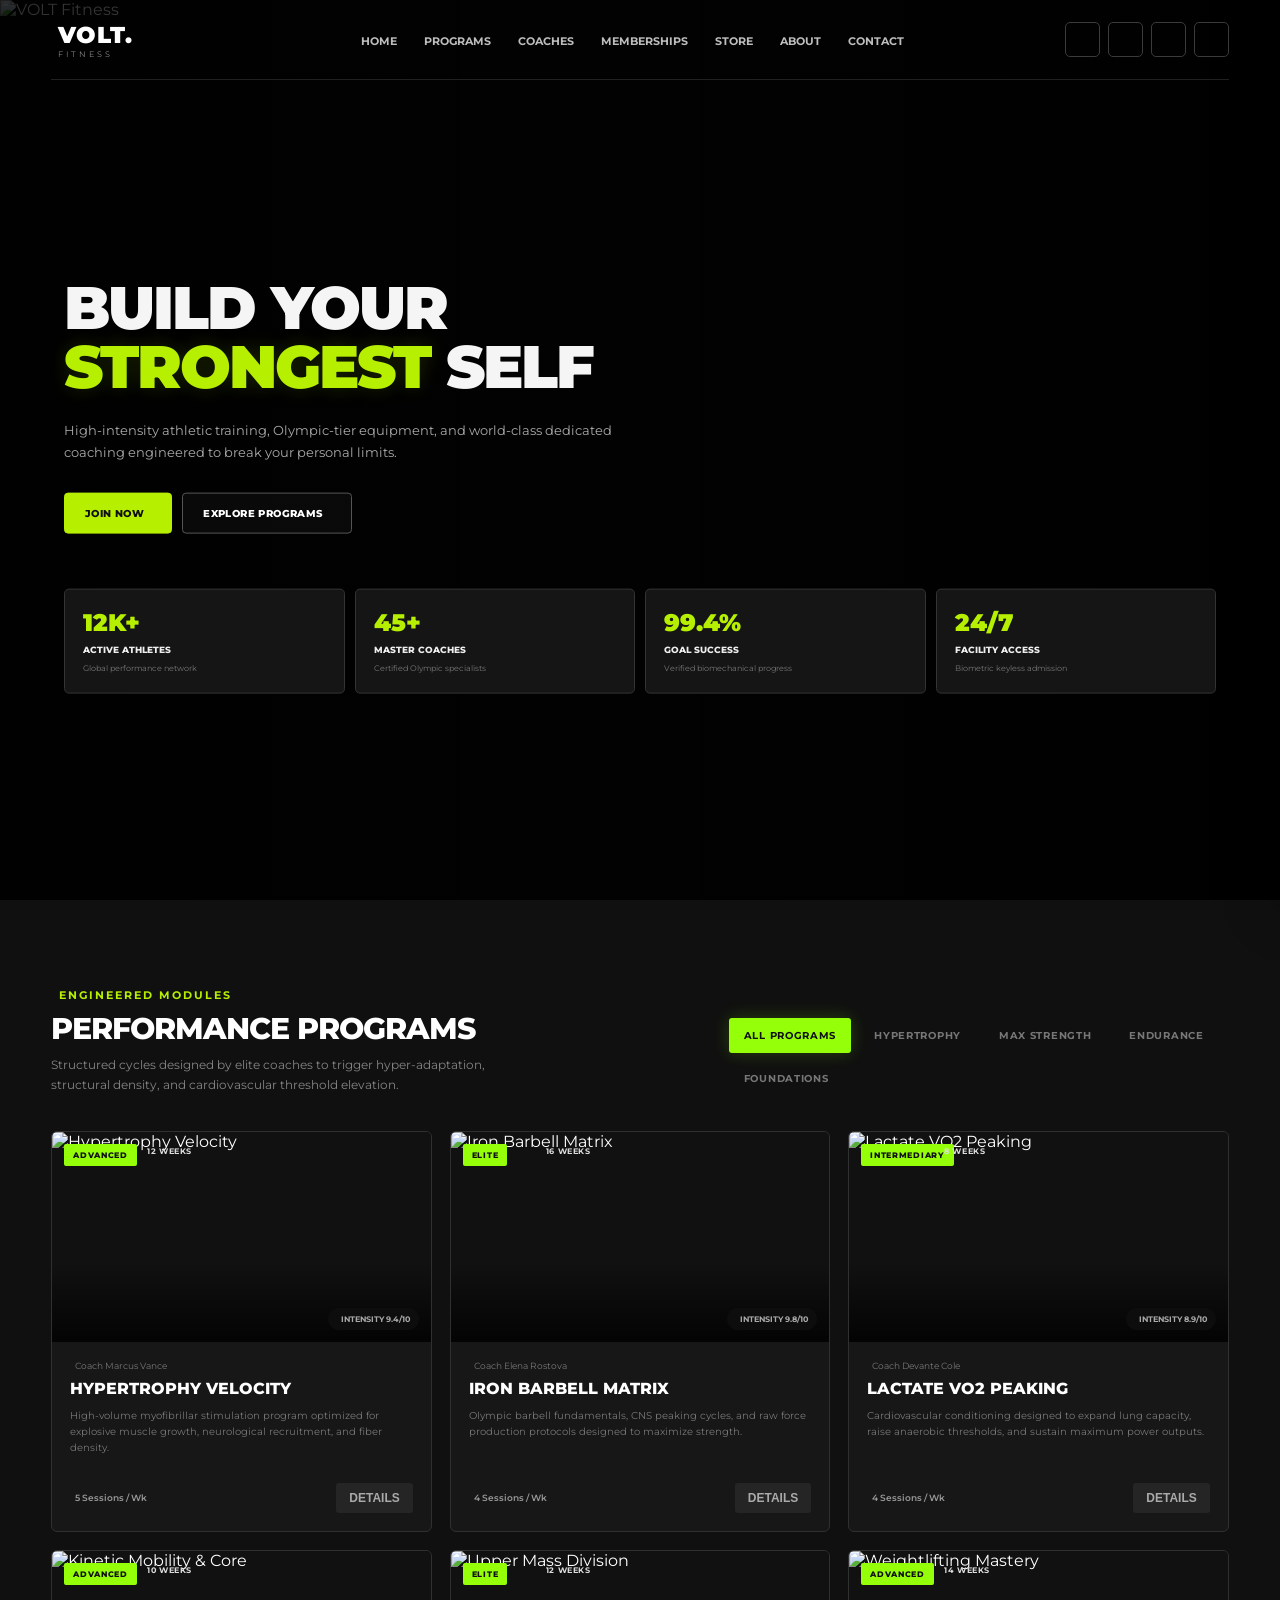
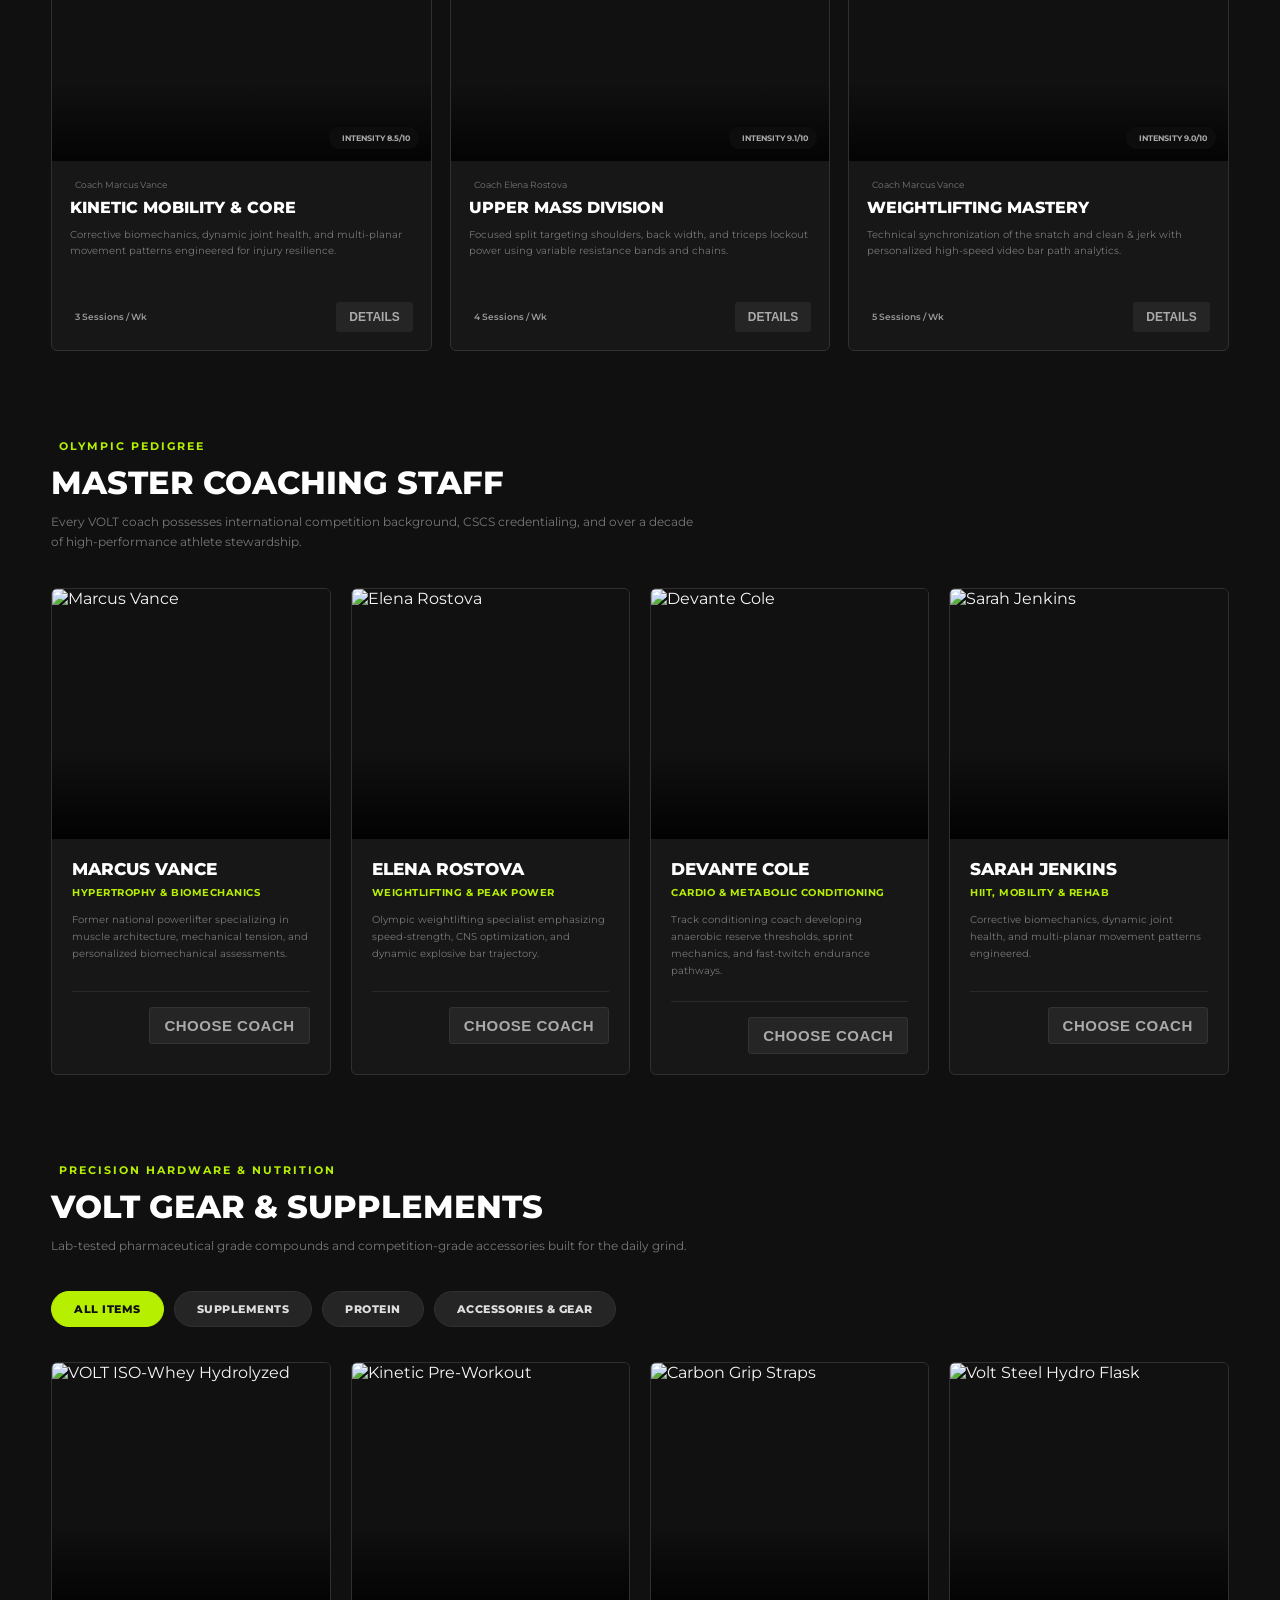
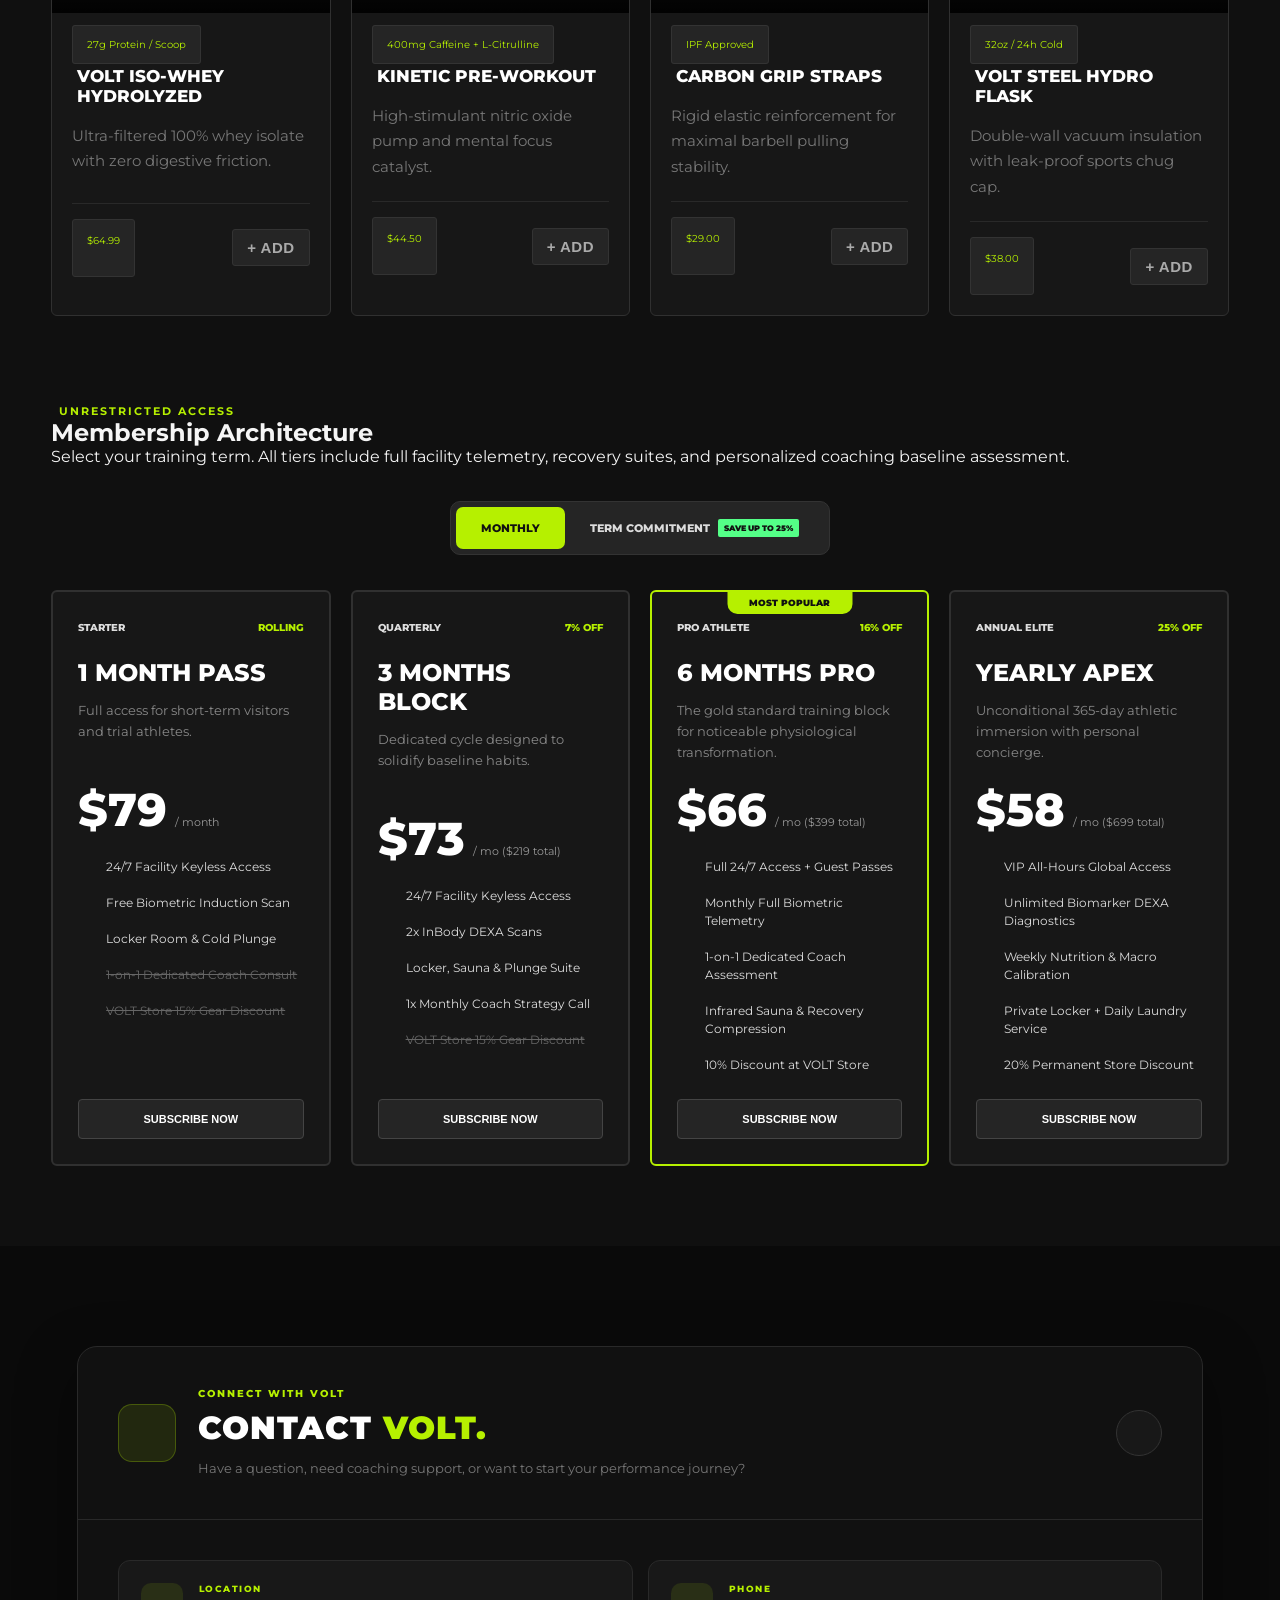
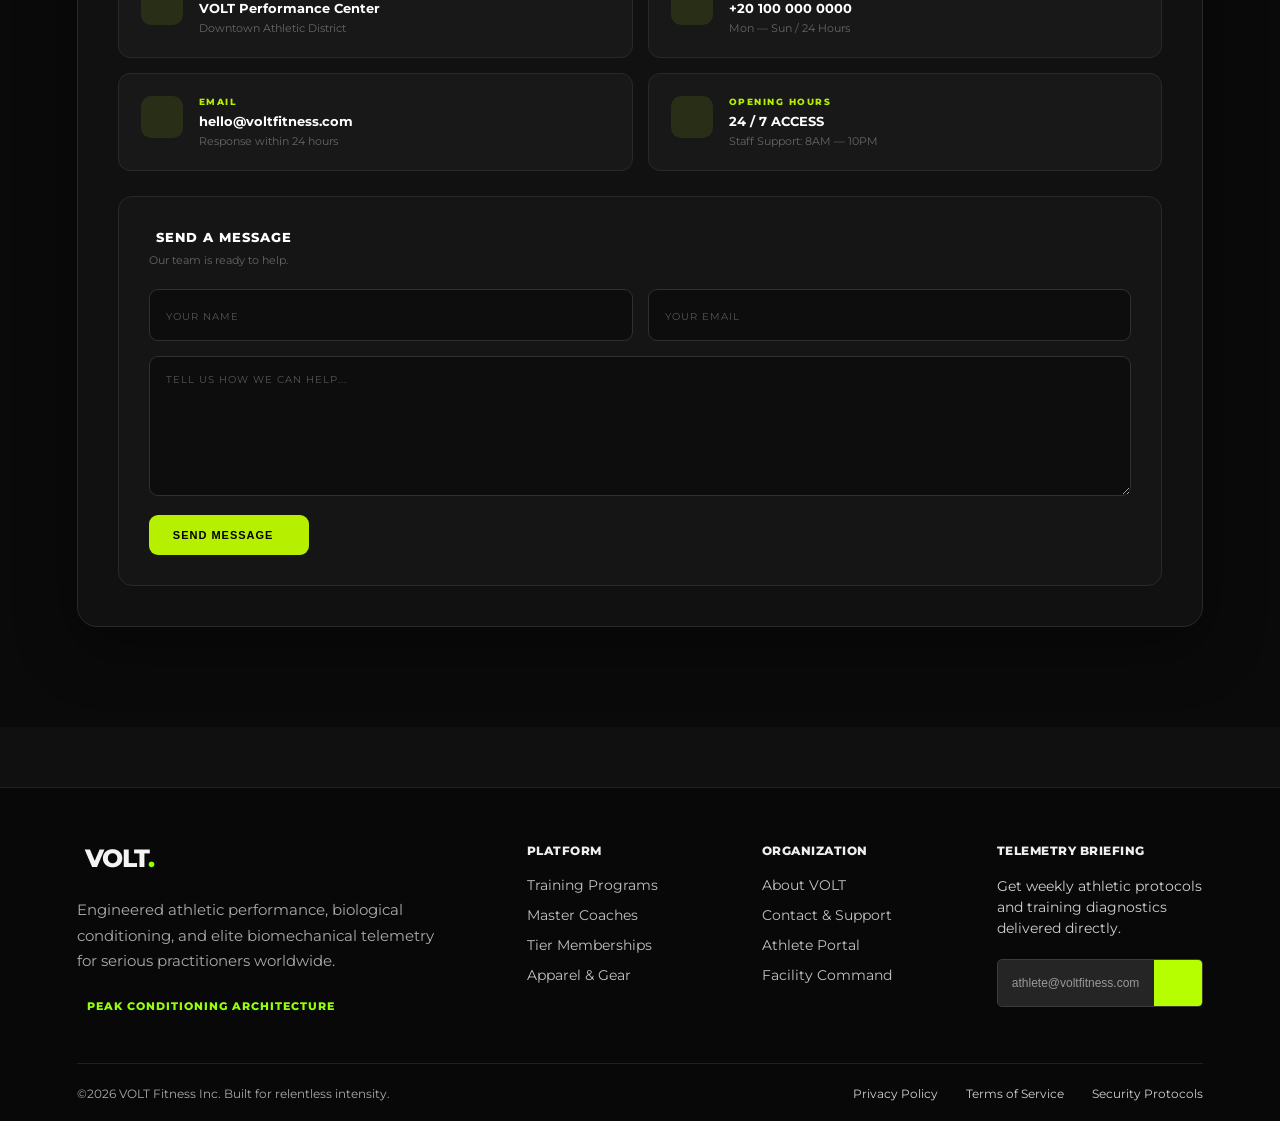
==== index.html @ 11c88157 "Add files via upload" ====
<!DOCTYPE html>
<html lang="en">

<head>
    <meta charset="UTF-8">
    <meta name="viewport" content="width=device-width, initial-scale=1.0">

    <title>VOLT FITNESS</title>

    <link rel="stylesheet" href="style.css">

    <!-- Google Font -->
    <link rel="preconnect" href="https://fonts.googleapis.com">
    <link rel="preconnect" href="https://fonts.gstatic.com" crossorigin>

    <link href="https://fonts.googleapis.com/css2?family=Montserrat:wght@400;500;600;700;800;900&display=swap"
        rel="stylesheet">

    <!-- Font Awesome -->
    <link rel="stylesheet"
        href="fontawesome-free-7.3.1-web/fontawesome-free-7.3.1-web/css/all.min.css">
</head>

<body>

    <!-- ================= HERO ================= -->

    <section class="header" id="HOME">

        <img src="img/cinematic_dynamic_high_resolution_gym_photo_athletic_muscular_man_and_woman.png"
            alt="VOLT Fitness">

        <div class="layer">

            <!-- ================= NAVBAR ================= -->

            <nav>

                <div class="logo">

                    <i class="fa-solid fa-bolt"></i>

                    <div>
                        <h2>VOLT.</h2>
                        <span>FITNESS</span>
                    </div>

                </div>


                <ul class="nav-links">

                    <li><a href="#HOME">HOME</a></li>
                    <li><a href="#PROGRAMS">PROGRAMS</a></li>
                    <li><a href="#COACHES">COACHES</a></li>
                    <li><a href="#MEMBERSHIPS">MEMBERSHIPS</a></li>
                    <li><a href="#STORE">STORE</a></li>
                    <li><a href="#ABOUT">ABOUT</a></li>
                    <li><a href="#CONTACT">CONTACT</a></li>

                </ul>


                <!-- NAV ICONS -->

                <div class="nav-icons">

                    <div class="icon-box search-icon" id="searchIcon">
                        <i class="fa-solid fa-magnifying-glass"></i>
                    </div>

                    <div class="search-box" id="searchBox">

                        <input
                            type="text"
                            id="siteSearch"
                            placeholder="Search programs, coaches, products..."
                            autocomplete="off"
                        >

                        <button type="button" id="closeSearch">
                            <i class="fa-solid fa-xmark"></i>
                        </button>

                        <div class="search-results" id="searchResults"></div>

                    </div>


                    <div class="icon-box">
                        <i class="fa-regular fa-heart"></i>
                    </div>


                    <!-- USER PROFILE -->

                    <div class="user-profile" id="userProfile">

                        <div class="icon-box user-icon" id="userIcon">
                            <span id="userInitial"></span>
                        </div>

                        <div class="profile-dropdown" id="profileDropdown">

                            <div class="profile-info">

                                <div class="profile-avatar" id="profileAvatar">
                                    M
                                </div>

                                <div>
                                    <h4 id="profileName">Malak Mohamed</h4>
                                    <p id="profileEmail">email@example.com</p>
                                </div>

                            </div>

                            <div class="profile-divider"></div>

                            <button type="button" class="profile-item">

                                <i class="fa-regular fa-user"></i>

                                <span>My Profile</span>

                            </button>

                            <button type="button" class="profile-item logout-btn" id="logoutBtn">

                                <i class="fa-solid fa-right-from-bracket"></i>

                                <span>Logout</span>

                            </button>

                        </div>

                    </div>


                    <div class="icon-box menu">

                        <i class="fa-solid fa-bars"></i>

                    </div>

                </div>

            </nav>


            <!-- ================= HERO CONTENT ================= -->

            <div class="content">

                <!-- TITLE -->

                <h1>
                    BUILD YOUR
                    <span>STRONGEST</span>
                    SELF
                </h1>


                <!-- DESCRIPTION -->

                <p class="description">

                    High-intensity athletic training, Olympic-tier equipment,
                    and world-class dedicated coaching engineered to break
                    your personal limits.

                </p>


                <!-- BUTTONS -->

                <div class="buttons">

                    <a href="#MEMBERSHIPS" class="join-btn">

                        JOIN NOW

                        <i class="fa-solid fa-bolt"></i>

                    </a>


                    <a href="#PROGRAMS" class="programs-btn">

                        EXPLORE PROGRAMS

                        <i class="fa-solid fa-arrow-right"></i>

                    </a>

                </div>


                <!-- ================= STAT CARDS ================= -->

                <div class="stats">

                    <div class="card">

                        <h2>12K+</h2>

                        <h3>ACTIVE ATHLETES</h3>

                        <p>Global performance network</p>

                    </div>


                    <div class="card">

                        <h2>45+</h2>

                        <h3>MASTER COACHES</h3>

                        <p>Certified Olympic specialists</p>

                    </div>


                    <div class="card">

                        <h2>99.4%</h2>

                        <h3>GOAL SUCCESS</h3>

                        <p>Verified biomechanical progress</p>

                    </div>


                    <div class="card">

                        <h2>24/7</h2>

                        <h3>FACILITY ACCESS</h3>

                        <p>Biometric keyless admission</p>

                    </div>

                </div>

            </div>

        </div>

    </section>

    <!-- ================= MENU ================= -->

<div class="menu-overlay" id="menuOverlay"></div>

<div class="menu-panel" id="menuPanel">

    <!-- Close -->
    <button class="menu-close" id="menuClose" type="button">
        <i class="fa-solid fa-xmark"></i>
    </button>

    <!-- Header -->
    <div class="menu-panel-header">

        <i class="fa-solid fa-bolt"></i>

        <div>
            <span>VOLT FITNESS</span>
            <small>PERFORMANCE CENTER</small>
        </div>

    </div>

    <!-- Menu Items -->

    <button class="menu-item" id="reviewsMenuBtn" type="button">

        <div class="menu-item-icon">
            <i class="fa-solid fa-star"></i>
        </div>

        <div class="menu-item-text">
            <strong>Reviews</strong>
            <span>See what our members say</span>
        </div>

        <i class="fa-solid fa-chevron-right"></i>

    </button>


    <button class="menu-item" id="contactMenuBtn" type="button">

        <div class="menu-item-icon">
            <i class="fa-solid fa-envelope"></i>
        </div>

        <div class="menu-item-text">
            <strong>Contact Us</strong>
            <span>Get in touch with VOLT</span>
        </div>

        <i class="fa-solid fa-chevron-right"></i>

    </button>


    <!-- Divider -->

    <div class="menu-divider"></div>


    <!-- Theme -->

    <div class="menu-item theme-item">

        <div class="menu-item-icon">
            <i class="fa-solid fa-moon"></i>
        </div>

        <div class="menu-item-text">
            <strong>Theme</strong>
            <span id="themeText">Dark Mode</span>
        </div>

        <button
            class="theme-switch"
            id="themeSwitch"
            type="button"
        >
            <span></span>
        </button>

    </div>


    <!-- Settings -->

    <button class="menu-item" id="settingsMenuBtn" type="button">

        <div class="menu-item-icon">
            <i class="fa-solid fa-gear"></i>
        </div>

        <div class="menu-item-text">
            <strong>Settings</strong>
            <span>Website preferences</span>
        </div>

        <i class="fa-solid fa-chevron-right"></i>

    </button>


    <!-- Footer -->

    <div class="menu-footer">

        <i class="fa-solid fa-bolt"></i>

        <span>
            TRAIN HARD. STAY VOLT.
        </span>

    </div>

</div>

    <!-- ================= PROGRAMS ================= -->

    <section class="programs-section" id="PROGRAMS">

        <!-- Section Header -->

        <div class="programs-header">

            <div class="programs-title">

                <span class="engineered">

                    <i class="fa-solid fa-dumbbell"></i>

                    ENGINEERED MODULES

                </span>

                <h2>PERFORMANCE PROGRAMS</h2>

                <p>

                    Structured cycles designed by elite coaches to trigger
                    hyper-adaptation, structural density, and cardiovascular
                    threshold elevation.

                </p>

            </div>


            <!-- Navigation -->

            <ul class="nav-programs">

                <li class="active">

                    <a href="#PROGRAMS">
                        ALL PROGRAMS
                    </a>

                </li>

                <li>

                    <a href="#Hypertrophy">
                        HYPERTROPHY
                    </a>

                </li>

                <li>

                    <a href="#MaxStrength">
                        MAX STRENGTH
                    </a>

                </li>

                <li>

                    <a href="#Endurance">
                        ENDURANCE
                    </a>

                </li>

                <li>

                    <a href="#Foundations">
                        FOUNDATIONS
                    </a>

                </li>

            </ul>

        </div>


        <!-- Cards -->

        <div class="programs-grid">

            <!-- Card 1 -->

            <div class="card-prog" data-category="Hypertrophy">

                <div class="card-image">

                    <img src="img/programs/Hypertrophy Velocity.jpg"
                        alt="Hypertrophy Velocity">

                    <span class="level advanced">
                        ADVANCED
                    </span>

                    <span class="weeks">
                        12 WEEKS
                    </span>

                    <span class="intensity">

                        <i class="fa-solid fa-circle"></i>

                        INTENSITY 9.4/10

                    </span>

                </div>


                <div class="card-content">

                    <span class="coach">

                        <i class="fa-solid fa-user"></i>

                        Coach Marcus Vance

                    </span>

                    <h3>
                        HYPERTROPHY VELOCITY
                    </h3>

                    <p>

                        High-volume myofibrillar stimulation program
                        optimized for explosive muscle growth,
                        neurological recruitment, and fiber density.

                    </p>


                    <div class="card-footer">

                        <span>

                            <i class="fa-regular fa-clock"></i>

                            5 Sessions / Wk

                        </span>

                        <button>
                            DETAILS
                        </button>

                    </div>

                </div>

            </div>


            <!-- Card 2 -->

            <div class="card-prog" data-category="MaxStrength">

                <div class="card-image">

                    <img src="img/programs/Iron Barbell Matrix.jpg"
                        alt="Iron Barbell Matrix">

                    <span class="level elite">
                        ELITE
                    </span>

                    <span class="weeks">
                        16 WEEKS
                    </span>

                    <span class="intensity">

                        <i class="fa-solid fa-circle"></i>

                        INTENSITY 9.8/10

                    </span>

                </div>


                <div class="card-content">

                    <span class="coach">

                        <i class="fa-solid fa-user"></i>

                        Coach Elena Rostova

                    </span>

                    <h3>
                        IRON BARBELL MATRIX
                    </h3>

                    <p>

                        Olympic barbell fundamentals, CNS peaking cycles,
                        and raw force production protocols designed
                        to maximize strength.

                    </p>


                    <div class="card-footer">

                        <span>

                            <i class="fa-regular fa-clock"></i>

                            4 Sessions / Wk

                        </span>

                        <button>
                            DETAILS
                        </button>

                    </div>

                </div>

            </div>


            <!-- Card 3 -->

            <div class="card-prog" data-category="Endurance">

                <div class="card-image">

                    <img src="img/programs/Lactate VO2 Peaking.jpg"
                        alt="Lactate VO2 Peaking">

                    <span class="level intermediate">
                        INTERMEDIARY
                    </span>

                    <span class="weeks">
                        8 WEEKS
                    </span>

                    <span class="intensity">

                        <i class="fa-solid fa-circle"></i>

                        INTENSITY 8.9/10

                    </span>

                </div>


                <div class="card-content">

                    <span class="coach">

                        <i class="fa-solid fa-user"></i>

                        Coach Devante Cole

                    </span>

                    <h3>
                        LACTATE VO2 PEAKING
                    </h3>

                    <p>

                        Cardiovascular conditioning designed to expand
                        lung capacity, raise anaerobic thresholds,
                        and sustain maximum power outputs.

                    </p>


                    <div class="card-footer">

                        <span>

                            <i class="fa-regular fa-clock"></i>

                            4 Sessions / Wk

                        </span>

                        <button>
                            DETAILS
                        </button>

                    </div>

                </div>

            </div>


            <!-- Card 4 -->

            <div class="card-prog" data-category="Foundations">

                <div class="card-image">

                    <img src="img/programs/Kinetic Mobility & Core.jpg"
                        alt="Kinetic Mobility & Core">

                    <span class="level advanced">
                        ADVANCED
                    </span>

                    <span class="weeks">
                        10 WEEKS
                    </span>

                    <span class="intensity">

                        <i class="fa-solid fa-circle"></i>

                        INTENSITY 8.5/10

                    </span>

                </div>


                <div class="card-content">

                    <span class="coach">

                        <i class="fa-solid fa-user"></i>

                        Coach Marcus Vance

                    </span>

                    <h3>
                        KINETIC MOBILITY & CORE
                    </h3>

                    <p>

                        Corrective biomechanics, dynamic joint health,
                        and multi-planar movement patterns engineered
                        for injury resilience.

                    </p>


                    <div class="card-footer">

                        <span>

                            <i class="fa-regular fa-clock"></i>

                            3 Sessions / Wk

                        </span>

                        <button>
                            DETAILS
                        </button>

                    </div>

                </div>

            </div>


            <!-- Card 5 -->

            <div class="card-prog" data-category="Hypertrophy">

                <div class="card-image">

                    <img src="img/programs/Upper Mass Division.png"
                        alt="Upper Mass Division">

                    <span class="level elite">
                        ELITE
                    </span>

                    <span class="weeks">
                        12 WEEKS
                    </span>

                    <span class="intensity">

                        <i class="fa-solid fa-circle"></i>

                        INTENSITY 9.1/10

                    </span>

                </div>


                <div class="card-content">

                    <span class="coach">

                        <i class="fa-solid fa-user"></i>

                        Coach Elena Rostova

                    </span>

                    <h3>
                        UPPER MASS DIVISION
                    </h3>

                    <p>

                        Focused split targeting shoulders, back width,
                        and triceps lockout power using variable
                        resistance bands and chains.

                    </p>


                    <div class="card-footer">

                        <span>

                            <i class="fa-regular fa-clock"></i>

                            4 Sessions / Wk

                        </span>

                        <button>
                            DETAILS
                        </button>

                    </div>

                </div>

            </div>


            <!-- Card 6 -->

            <div class="card-prog" data-category="MaxStrength">

                <div class="card-image">

                    <img src="img/programs/Weightlifting.jpg"
                        alt="Weightlifting Mastery">

                    <span class="level advanced">
                        ADVANCED
                    </span>

                    <span class="weeks">
                        14 WEEKS
                    </span>

                    <span class="intensity">

                        <i class="fa-solid fa-circle"></i>

                        INTENSITY 9.0/10

                    </span>

                </div>


                <div class="card-content">

                    <span class="coach">

                        <i class="fa-solid fa-user"></i>

                        Coach Marcus Vance

                    </span>

                    <h3>
                        WEIGHTLIFTING MASTERY
                    </h3>

                    <p>

                        Technical synchronization of the snatch
                        and clean & jerk with personalized high-speed
                        video bar path analytics.

                    </p>


                    <div class="card-footer">

                        <span>

                            <i class="fa-regular fa-clock"></i>

                            5 Sessions / Wk

                        </span>

                        <button>
                            DETAILS
                        </button>

                    </div>

                </div>

            </div>

        </div>

    </section>


    <!-- ================= COACHES ================= -->

    <section class="COACHES-section" id="COACHES">

        <!-- Section Header -->

        <div class="coach-header">

            <div class="coach-title">

                <span class="engineered">

                    <i class="fa-solid fa-medal" style="color: #b6f000;"></i>

                    Olympic Pedigree

                </span>

                <h2>
                    Master Coaching Staff
                </h2>

                <p>

                    Every VOLT coach possesses international competition background,
                    CSCS credentialing, and over a decade of high-performance athlete stewardship.

                </p>

            </div>

        </div>


        <!-- Cards -->

        <div class="coach-grid">

            <!-- Card 1 -->

            <div class="card-coach">

                <div class="card-img-coach">

                    <img src="img/coachs/coach1.jpg"
                        alt="Marcus Vance">

                </div>


                <div class="card-content-coach">

                    <h3>
                        Marcus Vance
                    </h3>

                    <h4>
                        Hypertrophy & Biomechanics
                    </h4>

                    <p>

                        Former national powerlifter specializing in muscle architecture,
                        mechanical tension, and personalized biomechanical assessments.

                    </p>


                    <div class="card-footer-coach">

                        <span>

                            <i class="fa-solid fa-message"></i>

                        </span>

                        <button>
                            CHOOSE COACH
                        </button>

                    </div>

                </div>

            </div>


            <!-- Card 2 -->

            <div class="card-coach">

                <div class="card-img-coach">

                    <img src="img/coachs/coach2.jpg"
                        alt="Elena Rostova">

                </div>


                <div class="card-content-coach">

                    <h3>
                        Elena Rostova
                    </h3>

                    <h4>
                        Weightlifting & Peak Power
                    </h4>

                    <p>

                        Olympic weightlifting specialist emphasizing speed-strength,
                        CNS optimization, and dynamic explosive bar trajectory.

                    </p>


                    <div class="card-footer-coach">

                        <span>

                            <i class="fa-solid fa-message"></i>

                        </span>

                        <button>
                            CHOOSE COACH
                        </button>

                    </div>

                </div>

            </div>


            <!-- Card 3 -->

            <div class="card-coach">

                <div class="card-img-coach">

                    <img src="img/coachs/coach3.jpg"
                        alt="Devante Cole">

                </div>


                <div class="card-content-coach">

                    <h3>
                        Devante Cole
                    </h3>

                    <h4>
                        Cardio & Metabolic Conditioning
                    </h4>

                    <p>

                        Track conditioning coach developing anaerobic reserve thresholds,
                        sprint mechanics, and fast-twitch endurance pathways.

                    </p>


                    <div class="card-footer-coach">

                        <span>

                            <i class="fa-solid fa-message"></i>

                        </span>

                        <button>
                            CHOOSE COACH
                        </button>

                    </div>

                </div>

            </div>


            <!-- Card 4 -->

            <div class="card-coach">

                <div class="card-img-coach">

                    <img src="img/coachs/coach4.png"
                        alt="Sarah Jenkins">

                </div>


                <div class="card-content-coach">

                    <h3>
                        Sarah Jenkins
                    </h3>

                    <h4>
                        HIIT, Mobility & Rehab
                    </h4>

                    <p>

                        Corrective biomechanics, dynamic joint health,
                        and multi-planar movement patterns engineered.

                    </p>


                    <div class="card-footer-coach">

                        <span>

                            <i class="fa-solid fa-message"></i>

                        </span>

                        <button>
                            CHOOSE COACH
                        </button>

                    </div>

                </div>

            </div>

        </div>

    </section>


    <!-- ================= STORE ================= -->

    <section class="store-section" id="STORE">

        <!-- Section Header -->

        <div class="store-header">

            <div class="store-title">

                <span class="engineered">

                    <i class="fa-solid fa-cart-shopping" style="color: #b6f000;"></i>

                    Precision Hardware & Nutrition

                </span>

                <h2>
                    VOLT Gear & Supplements
                </h2>

                <p>

                    Lab-tested pharmaceutical grade compounds and competition-grade accessories
                    built for the daily grind.

                </p>

            </div>


            <!-- Navigation -->

            <ul class="nav-store">

                <li class="active">

                    <a href="#All Items">
                        ALL ITEMS
                    </a>

                </li>

                <li>

                    <a href="#Supplements">
                        SUPPLEMENTS
                    </a>

                </li>

                <li>

                    <a href="#Protein">
                        PROTEIN
                    </a>

                </li>

                <li>

                    <a href="#Accessories & Gear">
                        ACCESSORIES & GEAR
                    </a>

                </li>

            </ul>

        </div>


        <!-- ================= STORE CARDS ================= -->

        <div class="store-grid">

            <!-- CARD 1 -->

            <div class="card-store">

                <div class="card-img-store">

                    <img src="img/store/VOLT ISO-Whey Hydrolyzed.jpg"
                        alt="VOLT ISO-Whey Hydrolyzed">

                    <div class="icon-box-store">

                        <i class="fa-regular fa-heart"></i>

                    </div>

                </div>


                <div class="card-content-store">

                    <span>
                        27g Protein / Scoop
                    </span>

                    <h3>
                        VOLT ISO-WHEY HYDROLYZED
                    </h3>

                    <p>

                        Ultra-filtered 100% whey isolate
                        with zero digestive friction.

                    </p>


                    <div class="card-footer-store">

                        <span>
                            $64.99
                        </span>

                        <button>
                            + ADD
                        </button>

                    </div>

                </div>

            </div>


            <!-- CARD 2 -->

            <div class="card-store">

                <div class="card-img-store">

                    <img src="img/store/Kinetic Pre-Workout.jpg"
                        alt="Kinetic Pre-Workout">

                    <div class="icon-box-store">

                        <i class="fa-regular fa-heart"></i>

                    </div>

                </div>


                <div class="card-content-store">

                    <span>
                        400mg Caffeine + L-Citrulline
                    </span>

                    <h3>
                        KINETIC PRE-WORKOUT
                    </h3>

                    <p>

                        High-stimulant nitric oxide pump
                        and mental focus catalyst.

                    </p>


                    <div class="card-footer-store">

                        <span>
                            $44.50
                        </span>

                        <button>
                            + ADD
                        </button>

                    </div>

                </div>

            </div>


            <!-- CARD 3 -->

            <div class="card-store">

                <div class="card-img-store">

                    <img src="img/store/Carbon Grip Straps.jpg"
                        alt="Carbon Grip Straps">

                    <div class="icon-box-store">

                        <i class="fa-regular fa-heart"></i>

                    </div>

                </div>


                <div class="card-content-store">

                    <span>
                        IPF Approved
                    </span>

                    <h3>
                        CARBON GRIP STRAPS
                    </h3>

                    <p>

                        Rigid elastic reinforcement for
                        maximal barbell pulling stability.

                    </p>


                    <div class="card-footer-store">

                        <span>
                            $29.00
                        </span>

                        <button>
                            + ADD
                        </button>

                    </div>

                </div>

            </div>


            <!-- CARD 4 -->

            <div class="card-store">

                <div class="card-img-store">

                    <img src="img/store/Volt Steel Hydro Flask.jpg"
                        alt="Volt Steel Hydro Flask">

                    <div class="icon-box-store">

                        <i class="fa-regular fa-heart"></i>

                    </div>

                </div>


                <div class="card-content-store">

                    <span>
                        32oz / 24h Cold
                    </span>

                    <h3>
                        VOLT STEEL HYDRO FLASK
                    </h3>

                    <p>

                        Double-wall vacuum insulation with
                        leak-proof sports chug cap.

                    </p>


                    <div class="card-footer-store">

                        <span>
                            $38.00
                        </span>

                        <button>
                            + ADD
                        </button>

                    </div>

                </div>

            </div>

        </div>

    </section>


    <!-- ================= MEMBERSHIPS ================= -->

    <section class="member-section" id="MEMBERSHIPS">

        <!-- Section Header -->

        <div class="member-header">

            <div class="member-title">

                <span class="engineered">

                    <i class="fa-sharp fa-solid fa-award" style="color: #b6f000;"></i>

                    Unrestricted Access

                </span>

                <h2>
                    Membership Architecture
                </h2>

                <p>

                    Select your training term. All tiers include full facility telemetry, recovery suites,
                    and personalized coaching baseline assessment.

                </p>

            </div>


            <!-- Navigation -->

            <ul class="nav-member">

                <li class="active">

                    <a href="#Monthly">
                        Monthly
                    </a>

                </li>

                <li>

                    <a href="#Term Commitment">

                        Term Commitment

                        <span>
                            SAVE UP TO 25%
                        </span>

                    </a>

                </li>

            </ul>

        </div>


        <!-- ================= MEMBER CARDS ================= -->

        <div class="member-grid">


            <!-- ================= CARD 1 ================= -->

            <div class="card-member">

                <div class="card-content-member">

                    <div class="member-tags">

                        <span>
                            Starter
                        </span>

                        <span>
                            Rolling
                        </span>

                    </div>


                    <h2>
                        1 Month Pass
                    </h2>

                    <p>

                        Full access for short-term
                        visitors and trial athletes.

                    </p>


                    <div class="member-price"
                        data-term-price="$79"
                        data-term-text="/ month">

                        <h3 class="price-monthly">
                            $79
                        </h3>

                        <span class="price-text">
                            / month
                        </span>

                    </div>


                    <!-- FEATURES -->

                    <div class="box-member">

                        <div class="icon-box-member">

                            <i class="fa-solid fa-check"></i>

                            <span>
                                24/7 Facility Keyless Access
                            </span>

                        </div>

                        <div class="icon-box-member">

                            <i class="fa-solid fa-check"></i>

                            <span>
                                Free Biometric Induction Scan
                            </span>

                        </div>

                        <div class="icon-box-member">

                            <i class="fa-solid fa-check"></i>

                            <span>
                                Locker Room & Cold Plunge
                            </span>

                        </div>

                        <div class="icon-box-member">

                            <i class="fa-solid fa-xmark"></i>

                            <span>
                                1-on-1 Dedicated Coach Consult
                            </span>

                        </div>

                        <div class="icon-box-member">

                            <i class="fa-solid fa-xmark"></i>

                            <span>
                                VOLT Store 15% Gear Discount
                            </span>

                        </div>

                    </div>


                    <!-- FOOTER -->

                    <div class="card-footer-member">

                        <button type="button">
                            Subscribe Now
                        </button>

                    </div>

                </div>

            </div>


            <!-- ================= CARD 2 ================= -->

            <div class="card-member">

                <div class="card-content-member">

                    <div class="member-tags">

                        <span>
                            Quarterly
                        </span>

                        <span>
                            7% Off
                        </span>

                    </div>


                    <h2>
                        3 Months Block
                    </h2>

                    <p>

                        Dedicated cycle designed to
                        solidify baseline habits.

                    </p>


                    <div class="member-price"
                        data-monthly-price="$73"
                        data-monthly-text="/ mo ($219 total)"
                        data-term-price="$219"
                        data-term-text="/ 3-months">

                        <h3 class="price-monthly">
                            $73
                        </h3>

                        <span class="price-text">
                            / mo ($219 total)
                        </span>

                    </div>


                    <!-- FEATURES -->

                    <div class="box-member">

                        <div class="icon-box-member">

                            <i class="fa-solid fa-check"></i>

                            <span>
                                24/7 Facility Keyless Access
                            </span>

                        </div>

                        <div class="icon-box-member">

                            <i class="fa-solid fa-check"></i>

                            <span>
                                2x InBody DEXA Scans
                            </span>

                        </div>

                        <div class="icon-box-member">

                            <i class="fa-solid fa-check"></i>

                            <span>
                                Locker, Sauna & Plunge Suite
                            </span>

                        </div>

                        <div class="icon-box-member">

                            <i class="fa-solid fa-check"></i>

                            <span>
                                1x Monthly Coach Strategy Call
                            </span>

                        </div>

                        <div class="icon-box-member">

                            <i class="fa-solid fa-xmark"></i>

                            <span>
                                VOLT Store 15% Gear Discount
                            </span>

                        </div>

                    </div>


                    <!-- FOOTER -->

                    <div class="card-footer-member">

                        <button type="button">
                            Subscribe Now
                        </button>

                    </div>

                </div>

            </div>


            <!-- ================= CARD 3 ================= -->

            <div class="card-member popular-card">

                <div class="popular-label">
                    MOST POPULAR
                </div>


                <div class="card-content-member">

                    <div class="member-tags">

                        <span>
                            Pro Athlete
                        </span>

                        <span>
                            16% Off
                        </span>

                    </div>


                    <h2>
                        6 Months Pro
                    </h2>

                    <p>

                        The gold standard training block for
                        noticeable physiological transformation.

                    </p>


                    <div class="member-price"
                        data-monthly-price="$66"
                        data-monthly-text="/ mo ($399 total)"
                        data-term-price="$399"
                        data-term-text="/ 6-months">

                        <h3 class="price-monthly">
                            $66
                        </h3>

                        <span class="price-text">
                            / mo ($399 total)
                        </span>

                    </div>


                    <!-- FEATURES -->

                    <div class="box-member">

                        <div class="icon-box-member">

                            <i class="fa-solid fa-check"></i>

                            <span>
                                Full 24/7 Access + Guest Passes
                            </span>

                        </div>

                        <div class="icon-box-member">

                            <i class="fa-solid fa-check"></i>

                            <span>
                                Monthly Full Biometric Telemetry
                            </span>

                        </div>

                        <div class="icon-box-member">

                            <i class="fa-solid fa-check"></i>

                            <span>
                                1-on-1 Dedicated Coach Assessment
                            </span>

                        </div>

                        <div class="icon-box-member">

                            <i class="fa-solid fa-check"></i>

                            <span>
                                Infrared Sauna & Recovery Compression
                            </span>

                        </div>

                        <div class="icon-box-member">

                            <i class="fa-solid fa-check"></i>

                            <span>
                                10% Discount at VOLT Store
                            </span>

                        </div>

                    </div>


                    <!-- FOOTER -->

                    <div class="card-footer-member">

                        <button type="button">
                            Subscribe Now
                        </button>

                    </div>

                </div>

            </div>


            <!-- ================= CARD 4 ================= -->

            <div class="card-member">

                <div class="card-content-member">

                    <div class="member-tags">

                        <span>
                            Annual Elite
                        </span>

                        <span>
                            25% Off
                        </span>

                    </div>


                    <h2>
                        Yearly Apex
                    </h2>

                    <p>

                        Unconditional 365-day athletic
                        immersion with personal concierge.

                    </p>


                    <div class="member-price"
                        data-monthly-price="$58"
                        data-monthly-text="/ mo ($699 total)"
                        data-term-price="$699"
                        data-term-text="/ annual">

                        <h3 class="price-monthly">
                            $58
                        </h3>

                        <span class="price-text">
                            / mo ($699 total)
                        </span>

                    </div>


                    <!-- FEATURES -->

                    <div class="box-member">

                        <div class="icon-box-member">

                            <i class="fa-solid fa-check"></i>

                            <span>
                                VIP All-Hours Global Access
                            </span>

                        </div>

                        <div class="icon-box-member">

                            <i class="fa-solid fa-check"></i>

                            <span>
                                Unlimited Biomarker DEXA Diagnostics
                            </span>

                        </div>

                        <div class="icon-box-member">

                            <i class="fa-solid fa-check"></i>

                            <span>
                                Weekly Nutrition & Macro Calibration
                            </span>

                        </div>

                        <div class="icon-box-member">

                            <i class="fa-solid fa-check"></i>

                            <span>
                                Private Locker + Daily Laundry Service
                            </span>

                        </div>

                        <div class="icon-box-member">

                            <i class="fa-solid fa-check"></i>

                            <span>
                                20% Permanent Store Discount
                            </span>

                        </div>

                    </div>


                    <!-- FOOTER -->

                    <div class="card-footer-member">

                        <button type="button">
                            Subscribe Now
                        </button>

                    </div>

                </div>

            </div>


        </div>

    </section>


    <!-- ================= CONTACT ================= -->

<section class="contact-section" id="CONTACT">

    <div class="contact-card" id="contactCard">

        <!-- Header -->

        <div class="contact-card-header">

            <div class="contact-icon">
                <i class="fa-solid fa-bolt"></i>
            </div>

            <div>
                <span class="contact-label">
                    CONNECT WITH VOLT
                </span>

                <h2>
                    CONTACT <span>VOLT.</span>
                </h2>

                <p>
                    Have a question, need coaching support, or want to
                    start your performance journey?
                </p>
            </div>

            <button
                type="button"
                class="contact-expand"
                id="contactExpand"
            >
                <i class="fa-solid fa-arrow-down"></i>
            </button>

        </div>


        <!-- Contact Details -->

        <div class="contact-details" id="contactDetails">

            <div class="contact-info-grid">

                <div class="contact-info-box">

                    <i class="fa-solid fa-location-dot"></i>

                    <div>
                        <span>LOCATION</span>
                        <strong>VOLT Performance Center</strong>
                        <p>Downtown Athletic District</p>
                    </div>

                </div>


                <div class="contact-info-box">

                    <i class="fa-solid fa-phone"></i>

                    <div>
                        <span>PHONE</span>
                        <strong>+20 100 000 0000</strong>
                        <p>Mon — Sun / 24 Hours</p>
                    </div>

                </div>


                <div class="contact-info-box">

                    <i class="fa-solid fa-envelope"></i>

                    <div>
                        <span>EMAIL</span>
                        <strong>hello@voltfitness.com</strong>
                        <p>Response within 24 hours</p>
                    </div>

                </div>


                <div class="contact-info-box">

                    <i class="fa-solid fa-clock"></i>

                    <div>
                        <span>OPENING HOURS</span>
                        <strong>24 / 7 ACCESS</strong>
                        <p>Staff Support: 8AM — 10PM</p>
                    </div>

                </div>

            </div>


            <!-- Message -->

            <div class="contact-message-area">

                <div class="contact-message-title">

                    <span>
                        <i class="fa-solid fa-message"></i>
                        SEND A MESSAGE
                    </span>

                    <p>
                        Our team is ready to help.
                    </p>

                </div>


                <form class="contact-form" id="contactForm">

                    <div class="contact-input-row">

                        <input
                            type="text"
                            id="contactName"
                            placeholder="YOUR NAME"
                            required
                        >

                        <input
                            type="email"
                            id="contactEmail"
                            placeholder="YOUR EMAIL"
                            required
                        >

                    </div>


                    <textarea
                        id="contactMessage"
                        placeholder="TELL US HOW WE CAN HELP..."
                        required
                    ></textarea>


                    <button
                        type="submit"
                        class="contact-submit"
                    >
                        SEND MESSAGE
                        <i class="fa-solid fa-arrow-right"></i>
                    </button>

                </form>

            </div>

        </div>

    </div>

</section>

    <!-- ================= FOOTER ================= -->

    <footer class="main-footer">

        <!-- Footer Main Content -->

        <div class="footer-content" id="ABOUT">


            <!-- Brand -->

            <div class="footer-brand">

                <div class="footer-logo">

                    <i class="fa-solid fa-bolt"></i>

                    <h2>
                        VOLT<span>.</span>
                    </h2>

                </div>


                <p class="footer-description">

                    Engineered athletic performance, biological
                    conditioning, and elite biomechanical telemetry
                    for serious practitioners worldwide.

                </p>


                <div class="footer-architecture">

                    <i class="fa-solid fa-bolt"></i>

                    <span>
                        PEAK CONDITIONING ARCHITECTURE
                    </span>

                </div>

            </div>


            <!-- Platform -->

            <div class="footer-column">

                <h3>
                    PLATFORM
                </h3>

                <a href="#">
                    Training Programs
                </a>

                <a href="#">
                    Master Coaches
                </a>

                <a href="#">
                    Tier Memberships
                </a>

                <a href="#">
                    Apparel &amp; Gear
                </a>

            </div>


            <!-- Organization -->

            <div class="footer-column">

                <h3>
                    ORGANIZATION
                </h3>

                <a href="#">
                    About VOLT
                </a>

                <a href="#">
                    Contact &amp; Support
                </a>

                <a href="login.html">
                    Athlete Portal
                </a>

                <a href="#">
                    Facility Command
                </a>

            </div>


            <!-- Telemetry -->

            <div class="footer-telemetry">

                <h3>
                    TELEMETRY BRIEFING
                </h3>

                <p>

                    Get weekly athletic protocols<br>
                    and training diagnostics<br>
                    delivered directly.

                </p>


                <form class="footer-email">

                    <input
                        type="email"
                        placeholder="athlete@voltfitness.com"
                    >

                    <button type="submit">

                        <i class="fa-solid fa-arrow-right"></i>

                    </button>

                </form>

            </div>

        </div>

        

        <!-- Footer Bottom -->

        <div class="footer-bottom">

            <p>
                ©2026 VOLT Fitness Inc. Built for relentless intensity.
            </p>


            <div class="footer-links">

                <a href="#">
                    Privacy Policy
                </a>

                <a href="#">
                    Terms of Service
                </a>

                <a href="#">
                    Security Protocols
                </a>

            </div>

        </div>

    </footer>


    <script src="main.js"></script>

</body>

</html>
---- style.css ----
/* ================= GENERAL ================= */

html {
    scroll-behavior: smooth;
}

* {
    margin: 0;
    padding: 0;
    box-sizing: border-box;
}

body {
    font-family: 'Montserrat', sans-serif;
    background-color: #101010;
    color: #f5f5f5;
}

/* ================= HERO ================= */

.header {
    width: 100%;
    height: 100vh;
    min-height: 700px;
    position: relative;
    overflow: hidden;
}

.header > img {
    width: 100%;
    height: 100%;
    object-fit: cover;
    object-position: center;
}


/* ================= DARK OVERLAY ================= */

.layer {
    width: 100%;
    height: 100%;
    position: absolute;
    top: 0;
    left: 0;
    background:
        linear-gradient(
            90deg,
            rgba(8, 8, 8, 0.94) 0%,
            rgba(8, 8, 8, 0.75) 45%,
            rgba(8, 8, 8, 0.55) 100%
        );
    color: white;
}


/* ================= NAVBAR ================= */

nav {
    position: absolute;

    top: 0;
    left: 4%;

    width: 92%;
    height: 80px;

    display: flex;
    align-items: center;
    justify-content: space-between;

    border-bottom: 1px solid rgba(255, 255, 255, 0.12);

    z-index: 20;
}


/* ================= LOGO ================= */

.logo {
    min-width: 150px;

    display: flex;
    align-items: center;

    gap: 7px;
}

.logo > i {
    color: #B6F000;
    font-size: 20px;
}

.logo h2 {
    color: white;

    font-size: 23px;
    font-weight: 900;

    letter-spacing: 1px;
}

.logo span {
    display: block;

    color: #888;

    font-size: 8px;

    letter-spacing: 3px;
}


/* ================= NAV LINKS ================= */

.nav-links {
    list-style: none;

    display: flex;
    align-items: center;

    gap: 27px;
}

.nav-links li a {
    position: relative;

    color: #bdbdbd;

    text-decoration: none;

    font-size: 11px;
    font-weight: 700;

    transition: 0.3s;
}

.nav-links li a:hover {
    color: #B6F000;
}

/* ================= NAV ICONS ================= */

.nav-icons {
    display: flex;
    align-items: center;

    gap: 8px;
}

.icon-box {
    width: 35px;
    height: 35px;

    display: flex;
    align-items: center;
    justify-content: center;

    border: 1px solid #3b3b3b;
    border-radius: 5px;

    color: #ddd;

    cursor: pointer;

    transition: 0.3s;
}

.icon-box:hover {
    color: #B6F000;
    border-color: #B6F000;
}

.icon-box i {
    font-size: 13px;
}

.icon-box a{
     position: relative;

    color: #bdbdbd;

    text-decoration: none;

    font-size: 11px;
    font-weight: 700;

    transition: 0.3s;
}

.icon-box a:hover {
    color: #B6F000;
}

/* ================= HERO CONTENT ================= */

.content {
    width: 90%;
    max-width: 1250px;
    position: absolute;
    left: 50%;
    top: 54%;
    transform: translate(-50%, -50%);
    z-index: 5;
}

/* ================= TITLE ================= */

.content h1 {
    width: 750px;
    margin-bottom: 22px;
    color: #f5f5f5;
    font-size: 60px;
    line-height: 0.98;
    font-weight: 900;
    letter-spacing: -2px;
}

.content h1 span {
    color: #B6F000;
    text-shadow: 0 0 20px rgba(182, 240, 0, 0.15);
}


/* ================= DESCRIPTION ================= */

.description {
    width: 570px;

    color: #aaa;

    font-size: 13px;

    line-height: 1.7;

    font-weight: 400;
}


/* ================= BUTTONS ================= */

.buttons {
    display: flex;

    align-items: center;

    gap: 10px;

    margin-top: 30px;
}

.buttons a {
    padding: 13px 20px;

    text-decoration: none;

    font-size: 10px;

    font-weight: 800;

    letter-spacing: 0.4px;

    border-radius: 4px;

    transition: 0.3s;
}


/* ================= JOIN BUTTON ================= */

.join-btn {
    color: #111;

    background-color: #B6F000;

    border: 1px solid #B6F000;
}

.join-btn:hover {
    background-color: #d0ff45;

    transform: translateY(-2px);

    box-shadow: 0 8px 25px rgba(182, 240, 0, 0.2);
}

.join-btn i {
    margin-left: 7px;
}


/* ================= PROGRAM BUTTON ================= */

.programs-btn {
    color: white;

    background-color: rgba(255, 255, 255, 0.03);

    border: 1px solid #555;
}

.programs-btn:hover {
    color: #B6F000;

    background-color: rgba(182, 240, 0, 0.05);

    border-color: #B6F000;
}

.programs-btn i {
    margin-left: 8px;
}


/* ================= STAT CARDS ================= */

.stats {
    width: 100%;

    display: grid;

    grid-template-columns: repeat(4, 1fr);

    gap: 10px;

    margin-top: 55px;
}

.card {
    min-height: 105px;

    padding: 18px;

    background-color: rgba(25, 25, 25, 0.88);

    border: 1px solid #343434;

    border-radius: 5px;

    transition: 0.3s;
}

.card:hover {
    background-color: #202120;

    border-color: #B6F000;

    transform: translateY(-4px);
}

.card h2 {
    margin-bottom: 7px;

    color: #B6F000;

    font-size: 24px;

    font-weight: 900;
}

.card h3 {
    margin-bottom: 7px;

    color: #eee;

    font-size: 9px;

    font-weight: 800;

    text-transform: uppercase;
}

.card p {
    color: #777;

    font-size: 8px;

    line-height: 1.5;
}


/* ================= PROGRAMS ================= */

.programs-section {
    width: 92%;
    margin: 80px auto;
    color: #fff;
}


/* ================= HEADER ================= */

.programs-header {
    display: flex;
    align-items: flex-end;
    justify-content: space-between;
    gap: 40px;
    margin-bottom: 35px;
}


.programs-title {
    max-width: 480px;
}


.engineered {
    display: inline-flex;
    align-items: center;
    gap: 8px;

    color: #95ff0a;

    font-size: 11px;
    font-weight: 700;

    text-transform: uppercase;
    letter-spacing: 1px;
}


.engineered i {
    color: #95ff0a;
}


.programs-title h2 {
    margin: 8px 0;

    font-size: 30px;
    font-weight: 800;

    text-transform: uppercase;
    letter-spacing: -1px;
}


.programs-title p {
    margin: 0;

    color: #858585;

    font-size: 12px;
    line-height: 1.7;
}


/* ================= NAV ================= */

.nav-programs {
    display: flex;
    flex-wrap: wrap;

    list-style: none;

    margin: 0;
    padding: 0;

    gap: 8px;

    max-width: 500px;
}


.nav-programs li a {
    display: block;

    padding: 11px 15px;

    color: #777;
    text-decoration: none;

    font-size: 10px;
    font-weight: 700;

    text-transform: uppercase;
    letter-spacing: .7px;

    border-radius: 3px;

    transition: .3s ease;
}


.nav-programs li a:hover {
    color: #95ff0a;
    background: rgba(149, 255, 10, .08);
}


.nav-programs li.active a {
    color: #101010;
    background: #95ff0a;

    box-shadow: 0 0 18px rgba(149, 255, 10, .2);
}


/* ================= GRID ================= */

.programs-grid {
    display: grid;

    grid-template-columns: repeat(3, 1fr);

    gap: 18px;
}


/* ================= CARD ================= */

.card-prog {
    position: relative;

    overflow: hidden;

    background: #171717;

    border: 1px solid #303030;

    border-radius: 6px;

    transition:
        transform .35s ease,
        border-color .35s ease,
        box-shadow .35s ease;

    cursor: pointer;
}


/* Hover */

.card-prog:hover {
    transform: translateY(-10px);

    border-color: #95ff0a;

    box-shadow:
        0 15px 35px rgba(0, 0, 0, .5),
        0 0 25px rgba(149, 255, 10, .08);
}


/* ================= IMAGE ================= */

.card-image {
    position: relative;

    height: 210px;

    overflow: hidden;

    background: #111;
}


.card-image img {
    width: 100%;
    height: 100%;

    display: block;

    object-fit: cover;

    transition: transform .5s ease,
                filter .5s ease;
}


/* Image Hover */

.card-prog:hover .card-image img {
    transform: scale(1.08);

    filter: brightness(.65);
}


/* Dark gradient */

.card-image::after {
    content: "";

    position: absolute;

    left: 0;
    right: 0;
    bottom: 0;

    height: 80px;

    background: linear-gradient(
        transparent,
        rgba(0,0,0,.8)
    );

    pointer-events: none;
}


/* ================= BADGES ================= */

.level,
.weeks,
.intensity {
    position: absolute;

    z-index: 2;
}


/* Level */

.level {
    top: 12px;
    left: 12px;

    padding: 6px 9px;

    background: #95ff0a;

    color: #101010;

    font-size: 8px;
    font-weight: 800;

    letter-spacing: .7px;

    border-radius: 2px;
}


.level.elite {
    background: #95ff0a;
}


.level.intermediate {
    background: #95ff0a;
}


.weeks {
    top: 14px;
    left: 95px;

    color: #ddd;

    font-size: 8px;
    font-weight: 700;

    letter-spacing: .6px;
}


/* Intensity */

.intensity {
    right: 12px;
    bottom: 12px;

    padding: 6px 9px;

    background: rgba(15,15,15,.85);

    border-radius: 20px;

    color: #aaa;

    font-size: 8px;
    font-weight: 700;
}


.intensity i {
    color: #95ff0a;

    font-size: 6px;

    margin-right: 4px;
}


/* ================= CONTENT ================= */

.card-content {
    padding: 18px;
}


.coach {
    display: block;

    margin-bottom: 8px;

    color: #777;

    font-size: 9px;
}


.coach i {
    margin-right: 5px;

    color: #95ff0a;
}


.card-content h3 {
    margin: 0 0 10px;

    color: #fff;

    font-size: 16px;
    font-weight: 800;

    text-transform: uppercase;
}


.card-content p {
    min-height: 55px;

    margin: 0;

    color: #777;

    font-size: 10px;
    line-height: 1.6;
}


/* ================= FOOTER ================= */

.card-footer {
    display: flex;

    align-items: center;
    justify-content: space-between;

    margin-top: 20px;
}


.card-footer span {
    color: #999;

    font-size: 9px;
    font-weight: 600;
}


.card-footer span i {
    margin-right: 5px;

    color: #95ff0a;
}


.card-footer button {
    padding: 8px 13px;

    border: 0;
    border-radius: 3px;

    background: #252525;

    color: #aaa;

    font-size: 12px;
    font-weight: 700;

    cursor: pointer;

    transition: .3s ease;
}


.card-footer button:hover {
    background: #95ff0a;

    color: #111;
}


/* ================= CARD HOVER CONTENT ================= */

.card-prog:hover .card-content h3 {
    color: #95ff0a;
    transition: .3s ease;
}


/* ================= RESPONSIVE ================= */

@media (max-width: 1000px) {

    .programs-header {
        flex-direction: column;
        align-items: flex-start;
    }

    .nav-programs {
        max-width: 100%;
    }

    .programs-grid {
        grid-template-columns: repeat(2, 1fr);
    }
}


@media (max-width: 650px) {

    .programs-section {
        width: 90%;
    }

    .programs-grid {
        grid-template-columns: 1fr;
    }

    .programs-title h2 {
        font-size: 24px;
    }

    .card-image {
        height: 230px;
    }

}


/* ================= COACHES ================= */

.COACHES-section {
    width: 92%;
    margin: 80px auto;
}


/* ================= HEADER ================= */

.coach-header {
    margin-bottom: 35px;
}

.coach-title {
    max-width: 700px;
}

.engineered {
    color: #b6f000;
    font-size: 11px;
    font-weight: 700;
    text-transform: uppercase;
    letter-spacing: 2px;
}

.coach-title h2 {
    margin: 10px 0;

    color: #fff;

    font-size: 32px;
    font-weight: 800;

    text-transform: uppercase;
}

.coach-title p {
    color: #777;

    font-size: 12px;
    line-height: 1.7;

    max-width: 650px;
}


/* ================= GRID ================= */

.coach-grid {
    display: grid;

    grid-template-columns: repeat(4, 1fr);

    gap: 20px;

    align-items: stretch;
}


/* ================= CARD ================= */

.card-coach {
    position: relative;

    overflow: hidden;

    background: #171717;

    border: 1px solid #303030;

    border-radius: 6px;

    transition:
        transform .35s ease,
        border-color .35s ease,
        box-shadow .35s ease;

    cursor: pointer;
}


/* Hover */

.card-coach:hover {
    transform: translateY(-8px);

    border-color: #95ff0a;

    box-shadow:
        0 15px 35px rgba(0, 0, 0, .5),
        0 0 25px rgba(149, 255, 10, .08);
}


/* ================= IMAGE ================= */

.card-img-coach {
    position: relative;

    width: 100%;
    height: 250px;

    overflow: hidden;

    background: #111;
}


.card-img-coach img {
    width: 100%;
    height: 100%;

    display: block;

    object-fit: cover;
    object-position: center;

    transition:
        transform .5s ease,
        filter .5s ease;
}


/* Image Hover */

.card-coach:hover .card-img-coach img {
    transform: scale(1.06);

    filter: brightness(.7);
}


/* Gradient */

.card-img-coach::after {
    content: "";

    position: absolute;

    left: 0;
    right: 0;
    bottom: 0;

    height: 90px;

    background: linear-gradient(
        transparent,
        rgba(0, 0, 0, .9)
    );

    pointer-events: none;
}


/* ================= CONTENT ================= */

.card-content-coach {
    padding: 20px;
}


.card-content-coach h3 {
    margin: 0 0 7px;

    color: #fff;

    font-size: 17px;
    font-weight: 800;

    text-transform: uppercase;

    transition: .3s ease;
}


.card-content-coach h4 {
    margin: 0 0 12px;

    color: #b6f000;

    font-size: 10px;
    font-weight: 700;

    text-transform: uppercase;

    letter-spacing: .5px;
}


.card-content-coach p {
    min-height: 58px;

    margin: 0;

    color: #777;

    font-size: 10px;

    line-height: 1.7;
}


/* ================= FOOTER ================= */

.card-footer-coach {
    display: flex;

    align-items: center;
    justify-content: space-between;

    margin-top: 22px;

    padding-top: 15px;

    border-top: 1px solid #292929;
}


.card-footer-coach span {
    color: #999;

    font-size: 11px;
}


.card-footer-coach span i {
    color: #b6f000;
}


/* ================= BUTTON ================= */

.card-footer-coach button {
    padding: 9px 14px;

    border: 1px solid #333;

    border-radius: 3px;

    background: #252525;

    color: #aaa;

    font-size: 15px;
    font-weight: 700;

    letter-spacing: .5px;

    cursor: pointer;

    transition: .3s ease;
}


.card-footer-coach button:hover {
    background: #95ff0a;

    border-color: #95ff0a;

    color: #111;
}


/* ================= CARD HOVER TITLE ================= */

.card-coach:hover .card-content-coach h3 {
    color: #95ff0a;
}


/* ================= RESPONSIVE ================= */

@media (max-width: 900px) {

    .coach-grid {
        grid-template-columns: repeat(2, 1fr);
    }

}


@media (max-width: 600px) {

    .coach-grid {
        grid-template-columns: 1fr;
    }

    .coach-title h2 {
        font-size: 26px;
    }

}




/* ================= FOOTER ================= */

.card-footer-store {
    display: flex;

    align-items: center;
    justify-content: space-between;

    margin-top: 22px;

    padding-top: 15px;

    border-top: 1px solid #292929;
}


.card-footer-store span {
    color: #999;

    font-size: 40px;
}


.card-footer-store span i {
    color: #b6f000;
}


/* ================= BUTTON ================= */

.card-footer-store button {
    padding: 9px 14px;

    border: 1px solid #333;

    border-radius: 3px;

    background: #252525;

    color: #aaa;

    font-size: 15px;
    font-weight: 700;

    letter-spacing: .5px;

    cursor: pointer;

    transition: .3s ease;
}


.card-footer-store button:hover {
    background: #95ff0a;

    border-color: #95ff0a;

    color: #111;
}


/* ================= CARD HOVER TITLE ================= */

.card-store:hover .card-content-store h3 {
    color: #95ff0a;
}


/* ================= STORE ================= */


.store-section {
    width: 92%;
    margin: 80px auto;
}


/* ================= HEADER ================= */

.store-header {
    margin-bottom: 35px;
}

.store-title {
    max-width: 700px;
}

.engineered {
    color: #b6f000;
    font-size: 11px;
    font-weight: 700;
    text-transform: uppercase;
    letter-spacing: 2px;
}

.store-title h2 {
    margin: 10px 0;

    color: #fff;

    font-size: 32px;
    font-weight: 800;

    text-transform: uppercase;
}

.store-title p {
    color: #777;

    font-size: 12px;
    line-height: 1.7;

    max-width: 650px;
}

/* ================= STORE NAV ================= */

.nav-store {
    width: 100%;

    display: flex;
    align-items: center;
    gap: 10px;

    margin: 35px 0 0;
    padding: 0;

    list-style: none;
}


.nav-store li {
    margin: 0;
    padding: 0;
}


.nav-store li a {
    display: block;

    padding: 10px 22px;

    background: #252525;

    border: 1px solid #303030;
    border-radius: 20px;

    color: #ddd;

    font-size: 11px;
    font-weight: 800;

    text-decoration: none;
    text-transform: uppercase;

    letter-spacing: .5px;

    transition: .3s ease;
}


/* ================= ACTIVE ================= */

.nav-store li.active a {
    background: #b6f000;

    border-color: #b6f000;

    color: #111;
}


/* ================= HOVER ================= */

.nav-store li:not(.active) a:hover {
    background: #333;

    border-color: #b6f000;

    color: #b6f000;
}


/* ================= RESPONSIVE ================= */

@media (max-width: 600px) {

    .nav-store {
        flex-wrap: wrap;
        gap: 8px;
    }

    .nav-store li a {
        padding: 9px 15px;
        font-size: 10px;
    }

}

/* ================= GRID ================= */

.store-grid {
    display: grid;

    grid-template-columns: repeat(4, 1fr);

    gap: 20px;

    align-items: stretch;
}


/* ================= CARD ================= */

.card-store {
    position: relative;

    overflow: hidden;

    background: #171717;

    border: 1px solid #303030;

    border-radius: 6px;

    transition:
        transform .35s ease,
        border-color .35s ease,
        box-shadow .35s ease;

    cursor: pointer;
}


/* Hover */

.card-store:hover {
    transform: translateY(-8px);

    border-color: #95ff0a;

    box-shadow:
        0 15px 35px rgba(0, 0, 0, .5),
        0 0 25px rgba(149, 255, 10, .08);
}


/* ================= IMAGE ================= */

.card-img-store {
    position: relative;

    width: 100%;
    height: 250px;

    overflow: hidden;

    background: #111;
}


.card-img-store img {
    width: 100%;
    height: 100%;

    display: block;

    object-fit: cover;
    object-position: center;

    transition:
        transform .5s ease,
        filter .5s ease;
}


/* Image Hover */

.card-store:hover .card-img-store img {
    transform: scale(1.06);

    filter: brightness(.7);
}


/* Gradient */

.card-img-store::after {
    content: "";

    position: absolute;

    left: 0;
    right: 0;
    bottom: 0;

    height: 90px;

    background: linear-gradient(
        transparent,
        rgba(0, 0, 0, .9)
    );

    pointer-events: none;
}


/* ================= CONTENT ================= */

.card-content-store {
    padding: 20px;
}


.card-content-store h3 {
    margin: 8px 0 12px;
    padding: 5px;

    color: #fff;

    font-size: 17px;
    font-weight: 800;

    text-transform: uppercase;

    transition: .3s ease;
}


.card-content-store h4 {
    margin: 0 0 12px;

    color: #b6f000;

    font-size: 10px;
    font-weight: 700;

    text-transform: uppercase;

    letter-spacing: .5px;
}


.card-content-store p {
    min-height: 58px;

    margin: 0;

    color: #777;

    font-size: 15px;

    line-height: 1.7;
}

.card-content-store span {
    min-height: 58px;

    margin: 0;

    color: #b6f000;

    font-size: 10px;

    line-height: 1.7;

    padding: 12px 14px;

    border: 1px solid #333;

    border-radius: 3px;

    background: #252525;

}

.icon-box-store:hover {
    color: #B6F000;
    transform: scale(1.1);
}

.icon-box-store i {
    font-size: 22px;
    position: absolute;
    top: 12px;
    right: 12px;
    z-index: 10;
    color: #B6F000;
    cursor: pointer;
    transition: .3s ease;
}


/* ================= RESPONSIVE ================= */

@media (max-width: 900px) {

    .store-grid {
        grid-template-columns: repeat(2, 1fr);
    }

}


@media (max-width: 600px) {

    .store-grid {
        grid-template-columns: 1fr;
    }

    .store-title h2 {
        font-size: 26px;
    }

}


/* ================= MEMBER GRID ================= */

.member-section {
    width: 92%;
    margin: 80px auto;
}

.member-grid {
    width: 100%;

    display: grid;

    grid-template-columns: repeat(4, minmax(0, 1fr));

    gap: 20px;

    align-items: stretch;
}

.member-header{
    align-items: center;

    justify-content: center;

}

/* ================= MEMBER TITLE================= */

.member-title {

    align-items: center;
     justify-content: center;
}

/* ================= CARD ================= */

.card-member {
    position: relative;

    display: flex;
    flex-direction: column;

    min-width: 0;

    background: #171717;

    border: 2px solid #303030;

    border-radius: 6px;

    overflow: hidden;

    transition:
        transform .35s ease,
        border-color .35s ease,
        box-shadow .35s ease;
}


/* ================= CARD CONTENT ================= */

.card-content-member {
    height: 100%;

    display: flex;
    flex-direction: column;

    padding: 25px;
}


/* ================= TAGS ================= */

.member-tags {
    width: 100%;

    display: flex;

    align-items: center;
    justify-content: space-between;

    gap: 10px;

    margin-bottom: 20px;
}


.member-tags span {
    min-height: auto;

    display: inline-block;

    margin: 0;

    padding: 6px 10px;

    color: #b6f000;

    background: transparent;

    border: 0;

    font-size: 10px;

    font-weight: 800;

    line-height: 1;

    text-transform: uppercase;
}


.member-tags span:first-child {
    padding-left: 0;

    color: #ddd;
}


.member-tags span:last-child {
    padding-right: 0;

    color: #b6f000;
}


/* ================= TITLE ================= */

.card-content-member h2 {
    margin: 0 0 12px;

    padding: 0;

    color: #fff;

    font-size: 24px;

    font-weight: 800;

    line-height: 1.2;

    text-transform: uppercase;
}


/* ================= DESCRIPTION ================= */

.card-content-member p {
    min-height: 65px;

    margin: 0 0 22px;

    color: #888;

    font-size: 13px;

    line-height: 1.6;
}


/* ================= PRICE ================= */

.member-price {
    display: flex;

    align-items: baseline;

    flex-wrap: nowrap;

    gap: 8px;

    margin-bottom: 25px;

    white-space: nowrap;
}


.member-price h3 {
    margin: 0;

    padding: 0;

    color: #fff;

    font-size: 46px;

    font-weight: 800;

    line-height: 1;
}


.member-price .price-text {
    min-height: auto;

    display: inline;

    margin: 0;

    padding: 0;

    color: #999;

    background: transparent;

    border: 0;

    font-size: 11px;

    line-height: 1.2;
}


/* ================= FEATURES ================= */

.box-member {
    display: flex;

    flex-direction: column;

    gap: 18px;

    margin: 0;

    padding: 0;
}


.icon-box-member {
    position: relative;

    display: flex;

    align-items: flex-start;

    gap: 12px;

    color: #ddd;

    font-size: 12px;

    line-height: 1.5;

    transition: .3s ease;
}


.icon-box-member i {
    position: static;

    flex-shrink: 0;

    width: 16px;

    margin-top: 2px;

    color: #b6f000 !important;

    font-size: 14px;
}


.icon-box-member span {
    min-height: auto;

    margin: 0;

    padding: 0;

    color: #ddd;

    background: transparent;

    border: 0;

    font-size: 12px;

    line-height: 1.5;
}

/* ================= FOOTER ================= */

.card-footer-member {
    width: 100%;

    margin-top: auto;

    padding-top: 25px;
}


.card-footer-member button {
    width: 100%;

    padding: 13px 18px;

    background: #252525;

    border: 1px solid #444;

    border-radius: 4px;

    color: #fff;

    font-size: 11px;

    font-weight: 800;

    text-transform: uppercase;

    cursor: pointer;

    transition: .3s ease;
}


.card-footer-member button:hover {
    background: #b6f000;

    border-color: #b6f000;

    color: #111;
}


/* ================= CARD HOVER ================= */

.card-member:hover {
    transform: translateY(-8px);

    border-color: #95ff0a;

    box-shadow:
        0 15px 35px rgba(0,0,0,.5),
        0 0 25px rgba(149,255,10,.08);
}


/* ================= MOST POPULAR ================= */

.popular-card {
    border-color: #b6f000;
}


.popular-label {
    position: absolute;

    top: -1px;
    left: 50%;

    transform: translateX(-50%);

    z-index: 5;

    padding: 6px 22px;

    background: #b6f000;

    color: #111;

    border-radius: 0 0 10px 10px;

    font-size: 9px;

    font-weight: 900;

    white-space: nowrap;
}


/* ================= NAV ================= */

.nav-member {
    display: flex;

    align-items: center;

    justify-content: center;

    gap: 0;

    width: fit-content;

    margin: 35px auto;

    padding: 5px;

    list-style: none;

    background: #252525;

    border: 1px solid #333;

    border-radius: 10px;
}


.nav-member li {
    margin: 0;

    padding: 0;
}


.nav-member li a {
    display: flex;

    align-items: center;

    justify-content: center;

    gap: 8px;

    min-height: 42px;

    padding: 10px 25px;

    border-radius: 7px;

    color: #ddd;

    background: transparent;

    font-size: 11px;

    font-weight: 800;

    text-decoration: none;

    text-transform: uppercase;

    transition: .3s ease;
}


.nav-member li a span {
    padding: 4px 6px;

    color: #111;

    background: #54ff87;

    border-radius: 2px;

    font-size: 8px;

    font-weight: 900;

    white-space: nowrap;
}


/* ACTIVE */

.nav-member li.active a {
    background: #b6f000;

    color: #111;
}


.nav-member li.active a span {
    color: #111;

    background: #54ff87;
}


/* HOVER */

.nav-member li:not(.active) a:hover {
    color: #b6f000;

    background: #333;
}


/* ================= RESPONSIVE ================= */

@media (max-width: 1100px) {

    .member-grid {
        grid-template-columns: repeat(2, 1fr);
    }

}


@media (max-width: 600px) {

    .member-grid {
        grid-template-columns: 1fr;
    }

    .nav-member {
        width: 100%;
    }

    .nav-member li {
        flex: 1;
    }

    .nav-member li a {
        padding: 10px 12px;

        font-size: 9px;
    }

    .card-content-member {
        padding: 20px;
    }

}

/* ================= FOOTER ================= */

.main-footer {
    width: 100%;
    margin: 60px 0 0;
    padding: 55px 6% 20px;

    background: #080808;

    border-top: 1px solid #202020;

    box-sizing: border-box;
}


/* ================= FOOTER CONTENT ================= */

.footer-content {
    width: 100%;
    max-width: 1400px;

    margin: 0 auto;

    display: grid;

    grid-template-columns:
        2.3fr
        1fr
        1fr
        1.25fr;

    gap: 70px;

    padding-bottom: 50px;
}


/* ================= BRAND ================= */

.footer-brand {
    display: flex;
    flex-direction: column;

    align-items: flex-start;
}


/* Logo */

.footer-logo {
    display: flex;

    align-items: center;

    gap: 8px;

    margin-bottom: 24px;
}

.footer-logo i {
    color: #95ff0a;

    font-size: 25px;
}

.footer-logo h2 {
    margin: 0;

    color: #f4f4f4;

    font-size: 25px;

    font-weight: 800;

    letter-spacing: -1px;
}

.footer-logo h2 span {
    color: #95ff0a;
}


/* Description */

.footer-description {
    max-width: 390px;

    margin: 0 0 25px;

    color: #aaa;

    font-size: 15px;

    line-height: 1.7;
}


/* Architecture */

.footer-architecture {
    display: flex;

    align-items: center;

    gap: 10px;
}

.footer-architecture i {
    color: #95ff0a;

    font-size: 15px;
}

.footer-architecture span {
    color: #95ff0a;

    font-size: 11px;

    font-weight: 800;

    letter-spacing: 1px;
}


/* ================= FOOTER COLUMNS ================= */

.footer-column,
.footer-telemetry {
    display: flex;

    flex-direction: column;

    align-items: flex-start;
}


/* Titles */

.footer-column h3,
.footer-telemetry h3 {
    margin: 0 0 18px;

    color: #eeeeee;

    font-size: 12px;

    font-weight: 800;

    letter-spacing: 0.5px;
}


/* Links */

.footer-column a {
    margin-bottom: 12px;

    color: #c2c2c2;

    text-decoration: none;

    font-size: 14px;

    transition: 0.25s ease;
}

.footer-column a:hover {
    color: #95ff0a;

    transform: translateX(3px);
}


/* ================= TELEMETRY ================= */

.footer-telemetry p {
    margin: 0 0 20px;

    color: #d0d0d0;

    font-size: 14px;

    line-height: 1.5;
}


/* Email */

.footer-email {
    width: 100%;

    max-width: 250px;

    height: 48px;

    display: flex;

    align-items: center;

    background: #252525;

    border: 1px solid #3b3b3b;

    border-radius: 5px;

    overflow: hidden;

    box-sizing: border-box;
}


/* Input */

.footer-email input {
    flex: 1;

    width: 100%;

    height: 100%;

    padding: 0 14px;

    border: none;

    outline: none;

    background: transparent;

    color: #eeeeee;

    font-size: 12px;
}

.footer-email input::placeholder {
    color: #999;
}


/* Button */

.footer-email button {
    width: 48px;

    height: 48px;

    flex-shrink: 0;

    border: none;

    background: #b6ff00;

    color: #111;

    cursor: pointer;

    font-size: 16px;

    transition: 0.25s ease;
}

.footer-email button:hover {
    background: #d0ff55;

    transform: scale(1.03);
}


/* ================= FOOTER BOTTOM ================= */

.footer-bottom {
    width: 100%;
    max-width: 1400px;

    margin: 0 auto;

    padding-top: 22px;

    border-top: 1px solid #202020;

    display: flex;

    align-items: center;

    justify-content: space-between;

    gap: 20px;
}


/* Copyright */

.footer-bottom p {
    margin: 0;

    color: #aaa;

    font-size: 12px;
}


/* Bottom Links */

.footer-links {
    display: flex;

    align-items: center;

    gap: 28px;
}

.footer-links a {
    color: #d0d0d0;

    text-decoration: none;

    font-size: 12px;

    transition: 0.25s ease;
}

.footer-links a:hover {
    color: #95ff0a;
}


/* ================= RESPONSIVE ================= */

@media (max-width: 900px) {

    .footer-content {
        grid-template-columns: 1fr 1fr;

        gap: 45px;
    }

    .footer-brand {
        grid-column: 1 / -1;
    }

    .footer-telemetry {
        grid-column: 1 / -1;
    }

}


@media (max-width: 600px) {

    .main-footer {
        padding: 40px 25px 20px;
    }

    .footer-content {
        grid-template-columns: 1fr;

        gap: 35px;

        padding-bottom: 35px;
    }

    .footer-brand,
    .footer-telemetry {
        grid-column: auto;
    }

    .footer-description {
        max-width: 100%;
    }

    .footer-bottom {
        flex-direction: column;

        align-items: flex-start;

        gap: 20px;
    }

    .footer-links {
        flex-wrap: wrap;

        gap: 15px 25px;
    }

}


/* ================= LOGIN PAGE ================= */


.list-icons {
    display: flex;
    align-items: center;
    justify-content: space-between;
    margin-top: 40px;
    width: 100%;
}

.list-box {
    width: 25%;
    display: flex;
    flex-direction: column;
    align-items: center;
    justify-content: center;
    color: #ddd;
    text-align: center;
}

.list-box i {
    font-size: 22px;
    color: #b6ff00;
    margin-bottom: 10px;
}

.list-box span {
    font-size: 11px;
    line-height: 1.5;
    font-weight: 600;
}

.list-item {
    padding: 0 15px;
    border-left: 1px solid #ccc;
}

.list-item:first-child {
    border-left: none;
}

/* ======= LOGIN PAGE ========== */

/* ======== MAIN HERO ============ */

.header {
    position: relative;

    width: 100%;
    min-height: 100vh;

    overflow: hidden;

    background: #050505;

    color: #fff;
}

/* ==========  BACKGROUND IMAGE ============ */

.hero-bg {

    position: absolute;

    inset: 0;

    width: 100%;
    height: 100%;

    object-fit: cover;

    object-position: center;

    z-index: 0;

}

/* =========  DARK OVERLAY ============ */

.layer {

    position: absolute;

    inset: 0;

    z-index: 1;

    display: flex;

    flex-direction: column;

    background:
        linear-gradient(
            90deg,
            rgba(0, 0, 0, .82) 0%,
            rgba(0, 0, 0, .67) 45%,
            rgba(0, 0, 0, .84) 100%
        );

}

/* ======== LOGO =========== */

.logo-login {

    display: flex;

    align-items: center;

    gap: 9px;

}

.logo-login > i {

    color: #b6f000;

    font-size: 25px;

}

.logo-text {

    display: flex;

    flex-direction: column;

}

.logo-text h2 {

    margin: 0;

    color: #fff;

    font-size: 21px;

    font-weight: 900;

    line-height: 1;

}

.logo-text span {

    margin-top: 3px;

    color: #777;

    font-size: 7px;

    font-weight: 700;

    letter-spacing: 2px;

}

/* =========  NAV LINKS ============= */

.nav-links-login {

    display: flex;

    align-items: center;

    gap: 9px;

}

.nav-links-login a {

    color: #777;

    font-size: 8px;

    font-weight: 700;

    letter-spacing: 2px;

    text-decoration: none;

    transition: .3s ease;

}

.nav-links-login span {

    color: #444;

    font-size: 8px;

}

.nav-links-login a:hover {

    color: #b6f000;

}

/* ======== MAIN CONTENT =========== */

.login-content {

    flex: 1;

    width: 88%;

    max-width: 1150px;

    margin: 0 auto;

    display: flex;

    align-items: center;

    justify-content: space-between;

    gap: 80px;

}

/* ======== LEFT SIDE ============ */

.hero-left {

    width: 48%;

}

/* ========= WELCOME LABEL =========== */

.welcome-label {

    display: inline-block;

    margin-bottom: 13px;

    padding: 5px 10px;

    background: #b6f000;

    color: #111;

    font-size: 9px;

    font-weight: 900;

    letter-spacing: 1.5px;

}

/* ========= MAIN TITLE =========== */

.hero-left h1 {

    margin: 0;

    color: #fff;

    font-size: clamp(42px, 5vw, 68px);

    font-weight: 900;

    line-height: .92;

    text-transform: uppercase;

    letter-spacing: -2px;

}

.hero-left h1 span {

    display: block;

    margin-top: 4px;

    color: #b6f000;

}

/* ======== DESCRIPTION ============= */

.hero-description {

    max-width: 420px;

    margin: 22px 0 38px;

    color: #aaa;

    font-size: 12px;

    line-height: 1.8;

}

/* ========= ICON LIST ============ */

.list-icons {

    display: flex;

    align-items: flex-start;

    gap: 35px;

}

/* ============ ICON BOX =============== */

.login-icon-box {

    min-width: 55px;

    display: flex;

    flex-direction: column;

    align-items: center;

    text-align: center;

    gap: 8px;

}

.login-icon-box i {

    color: #b6f000;

    font-size: 20px;

}

.login-icon-box span {

    color: #aaa;

    font-size: 8px;

    font-weight: 800;

    line-height: 1.35;

    letter-spacing: .5px;

}

/* ======= LOGIN CARD ============= */

.card-login {

    width: 390px;

    flex-shrink: 0;

    padding: 35px 32px;

    background: rgba(8, 8, 8, .91);

    border: 1px solid #303030;

    border-radius: 4px;

    box-shadow:
        0 20px 50px rgba(0, 0, 0, .65);

    backdrop-filter: blur(8px);

    transition:
        border-color .3s ease,
        box-shadow .3s ease;

}

/* ======= LOGIN CARD HOVER ======== */

.card-login:hover {

    border-color: #444;

    box-shadow:
        0 25px 60px rgba(0, 0, 0, .75);

}

/* =======  LOGIN LOGO ========== */

.login-logo {

    display: flex;

    align-items: center;

    gap: 10px;

    margin-bottom: 32px;

}

.login-logo > i {

    color: #b6f000;

    font-size: 25px;

}

.login-logo > div {

    display: flex;

    flex-direction: column;

}

.login-logo h2 {

    margin: 0;

    color: #fff;

    font-size: 22px;

    font-weight: 900;

    line-height: 1;

}

.login-logo span {

    margin-top: 3px;

    color: #777;

    font-size: 7px;

    font-weight: 700;

    letter-spacing: 2px;

}

/* ========= LOGIN HEADING ============ */

.login-heading {

    margin-bottom: 25px;

}

.login-heading h3 {

    margin: 0 0 6px;

    color: #fff;

    font-size: 24px;

    font-weight: 800;

}

.login-heading p {

    margin: 0;

    color: #777;

    font-size: 11px;

}

/* ========  FORM ============ */

.login-form {

    width: 100%;

}

/* ========== INPUT GROUP =========== */

.input-group {

    width: 100%;

    margin-bottom: 20px;

}

.input-group label {

    display: flex;

    align-items: center;

    gap: 7px;

    margin-bottom: 8px;

    color: #ddd;

    font-size: 10px;

    font-weight: 700;

}

.input-group label i {

    color: #b6f000;

}

/* ========= INPUT =========== */

.input-group input {

    width: 100%;

    height: 40px;

    padding: 0 12px;

    background: #0c0c0c;

    border: 1px solid #292929;

    border-radius: 3px;

    outline: none;

    color: #fff;

    font-size: 11px;

    transition: .3s ease;

}

.input-group input::placeholder {

    color: #555;

}

.input-group input:focus {

    border-color: #b6f000;

    box-shadow:
        0 0 12px rgba(182, 240, 0, .07);

}

/* =======  PASSWORD BOX ============ */

.password-box {

    position: relative;

}

.password-box input {

    padding-right: 40px;

}

.password-eye {

    position: absolute;

    top: 50%;

    right: 13px;

    transform: translateY(-50%);

    color: #666;

    font-size: 13px;

    cursor: pointer;

    transition: .3s ease;

}

.password-eye:hover {

    color: #b6f000;

}

/* ======= LOGIN OPTIONS ============= */

.login-options {

    width: 100%;

    display: flex;

    align-items: center;

    justify-content: space-between;

    margin: 3px 0 20px;

}

.remember {

    display: flex;

    align-items: center;

    gap: 7px;

    color: #777;

    font-size: 10px;

    cursor: pointer;

}

.remember input {

    width: 13px;

    height: 13px;

    margin: 0;

    accent-color: #b6f000;

}

.login-options a {

    color: #b6f000;

    font-size: 10px;

    font-weight: 700;

    text-decoration: none;

}

.login-options a:hover {

    text-decoration: underline;

}

/* ======== LOGIN FOOTER / BUTTON ========== */

.card-footer-login {

    width: 100%;

    margin: 0;

    padding: 0;

}


.card-footer-login button {

    width: 100%;

    height: 40px;

    display: flex;

    align-items: center;

    justify-content: center;

    gap: 10px;

    background: #b6f000;

    border: 1px solid #b6f000;

    border-radius: 3px;

    color: #111;

    font-size: 11px;

    font-weight: 900;

    text-transform: uppercase;

    cursor: pointer;

    transition: .3s ease;

}

.card-footer-login button:hover {

    background: transparent;

    border-color: #b6f000;

    color: #b6f000;

}

/* ======= OR ========== */

.login-or {

    width: 100%;

    display: flex;

    align-items: center;

    gap: 12px;

    margin: 20px 0;

}

.login-or span {

    flex: 1;

    height: 1px;

    background: #303030;

}

.login-or p {

    margin: 0;

    color: #666;

    font-size: 9px;

    font-weight: 700;

}

/* ========  GOOGLE BUTTON ============ */

.google-login {

    width: 100%;

    height: 39px;

    display: flex;

    align-items: center;

    justify-content: center;

    gap: 10px;

    background: transparent;

    border: 1px solid #3a3a3a;

    border-radius: 3px;

    color: #ccc;

    font-size: 10px;

    font-weight: 700;

    cursor: pointer;

    transition: .3s ease;

}

.google-login i {

    font-size: 13px;

}

.google-login:hover {

    border-color: #b6f000;

    color: #b6f000;

}

/* ====== SIGN UP ========== */

.signup-link {

    display: flex;

    align-items: center;

    justify-content: center;

    gap: 6px;

    margin-top: 21px;

    font-size: 10px;

}

.signup-link span {

    color: #666;

}

.signup-link a {

    color: #b6f000;

    font-weight: 800;

    text-decoration: none;

}

.signup-link a:hover {

    text-decoration: underline;

}

/* ======== BOTTOM FOOTER ============ */

.login-bottom {

    width: 88%;

    margin: 0 auto;

    padding: 17px 0;

    display: flex;

    align-items: center;

    justify-content: space-between;

    border-top: 1px solid rgba(255, 255, 255, .08);

    color: #555;

    font-size: 8px;

    font-weight: 700;

    letter-spacing: 1px;

}

.login-bottom i {

    margin-right: 5px;

    color: #b6f000;

}

/* ========== RESPONSIVE - TABLET ============ */

@media (max-width: 950px) {

    .login-content {

        width: 90%;

        gap: 40px;

    }

    .hero-left {

        width: 50%;

    }

    .card-login {

        width: 360px;

        padding: 30px 25px;

    }

    .list-icons {

        gap: 20px;

    }

}

/* ======== RESPONSIVE - MOBILE ============ */

@media (max-width: 750px) {

    .header {

        min-height: 100vh;

        overflow-y: auto;

    }

    .layer {

        position: relative;

        min-height: 100vh;

    }

    .navbar-login {

        padding: 20px 6%;

    }

    .nav-links-login {

        display: none;

    }

    .login-content {

        width: 90%;

        padding: 35px 0;

        flex-direction: column;

        justify-content: center;

        gap: 40px;

    }

    .hero-left {

        width: 100%;

        text-align: center;

    }

    .hero-description {

        margin-left: auto;

        margin-right: auto;

    }

    .list-icons {

        justify-content: center;

    }

    .card-login {

        width: 100%;

        max-width: 390px;

    }

    .login-bottom {

        width: 90%;

    }

}

/* ========= SMALL MOBILE ========== */

@media (max-width: 450px) {

    .hero-left h1 {

        font-size: 38px;

        letter-spacing: -1px;

    }


    .hero-description {

        font-size: 11px;

    }

    .list-icons {

        gap: 10px;

    }

    .login-icon-box {

        min-width: 50px;

    }

    .login-icon-box span {

        font-size: 7px;

    }

    .card-login {

        padding: 25px 20px;

    }

}


/* ======= SIGNUP PAGE ========== */

/* ======== MAIN HERO ============ */

.header {
    position: relative;

    width: 100%;
    min-height: 100vh;

    overflow: hidden;

    background: #050505;

    color: #fff;
}

/* ==========  BACKGROUND IMAGE ============ */

.hero-bg {

    position: absolute;

    inset: 0;

    width: 100%;
    height: 100%;

    object-fit: cover;

    object-position: center;

    z-index: 0;

}

/* =========  DARK OVERLAY ============ */

.layer {

    position: absolute;

    inset: 0;

    z-index: 1;

    display: flex;

    flex-direction: column;

    background:
        linear-gradient(
            90deg,
            rgba(0, 0, 0, .82) 0%,
            rgba(0, 0, 0, .67) 45%,
            rgba(0, 0, 0, .84) 100%
        );

}

/* ======== LOGO =========== */

.logo-signup {

    display: flex;

    align-items: center;

    gap: 9px;

}

.logo-signup > i {

    color: #b6f000;

    font-size: 25px;

}

.logo-text {

    display: flex;

    flex-direction: column;

}

.logo-text h2 {

    margin: 0;

    color: #fff;

    font-size: 21px;

    font-weight: 900;

    line-height: 1;

}

.logo-text span {

    margin-top: 3px;

    color: #777;

    font-size: 7px;

    font-weight: 700;

    letter-spacing: 2px;

}

/* =========  NAV LINKS ============= */

.nav-links-login {

    display: flex;

    align-items: center;

    gap: 9px;

}

.nav-links-signup a {

    color: #777;

    font-size: 8px;

    font-weight: 700;

    letter-spacing: 2px;

    text-decoration: none;

    transition: .3s ease;

}

.nav-links-signup span {

    color: #444;

    font-size: 8px;

}

.nav-links-signup a:hover {

    color: #b6f000;

}

/* ======== MAIN CONTENT =========== */

.signup-content {

    flex: 1;

    width: 88%;

    max-width: 1150px;

    margin: 0 auto;

    display: flex;

    align-items: center;

    justify-content: space-between;

    gap: 80px;

}

/* ======== LEFT SIDE ============ */

.hero-left {

    width: 48%;

}

/* ========= WELCOME LABEL =========== */

.join-label {

    display: inline-block;

    margin-bottom: 13px;

    padding: 5px 10px;

    background: #b6f000;

    color: #111;

    font-size: 9px;

    font-weight: 900;

    letter-spacing: 1.5px;

}

/* ========= MAIN TITLE =========== */

.hero-left h1 {

    margin: 0;

    color: #fff;

    font-size: clamp(42px, 5vw, 68px);

    font-weight: 900;

    line-height: .92;

    text-transform: uppercase;

    letter-spacing: -2px;

}

.hero-left h1 span {

    display: block;

    margin-top: 4px;

    color: #b6f000;

}

/* ======== DESCRIPTION ============= */

.hero-description {

    max-width: 420px;

    margin: 22px 0 38px;

    color: #aaa;

    font-size: 12px;

    line-height: 1.8;

}

/* ========= ICON LIST ============ */

.list-icons {

    display: flex;

    align-items: flex-start;

    gap: 35px;

}

/* ============ ICON BOX =============== */

.signup-icon-box {

    min-width: 55px;

    display: flex;

    flex-direction: column;

    align-items: center;

    text-align: center;

    gap: 8px;

}

.signup-icon-box i {

    color: #b6f000;

    font-size: 20px;

}

.signup-icon-box span {

    color: #aaa;

    font-size: 8px;

    font-weight: 800;

    line-height: 1.35;

    letter-spacing: .5px;

}

/* ======= SIGNUP CARD ============= */

.card-signup {

    width: 390px;

    flex-shrink: 0;

    padding: 35px 32px;

    background: rgba(8, 8, 8, .91);

    border: 1px solid #303030;

    border-radius: 4px;

    box-shadow:
        0 20px 50px rgba(0, 0, 0, .65);

    backdrop-filter: blur(8px);

    transition:
        border-color .3s ease,
        box-shadow .3s ease;

}

/* ======= LOGIN CARD HOVER ======== */

.card-signup:hover {

    border-color: #444;

    box-shadow:
        0 25px 60px rgba(0, 0, 0, .75);

}

/* =======  LOGIN LOGO ========== */

.signup-logo {

    display: flex;

    align-items: center;

    gap: 10px;

    margin-bottom: 32px;

}

.signup-logo > i {

    color: #b6f000;

    font-size: 25px;

}

.signup-logo > div {

    display: flex;

    flex-direction: column;

}

.signup-logo h2 {

    margin: 0;

    color: #fff;

    font-size: 22px;

    font-weight: 900;

    line-height: 1;

}

.signup-logo span {

    margin-top: 3px;

    color: #777;

    font-size: 7px;

    font-weight: 700;

    letter-spacing: 2px;

}

/* ========= LOGIN HEADING ============ */

.signup-heading {

    margin-bottom: 25px;

}

.signup-heading h3 {

    margin: 0 0 6px;

    color: #fff;

    font-size: 24px;

    font-weight: 800;

}

.signup-heading p {

    margin: 0;

    color: #777;

    font-size: 11px;

}

/* ========  FORM ============ */

.signup-form {

    width: 100%;

}

/* ========== INPUT GROUP =========== */

.input-group {

    width: 100%;

    margin-bottom: 20px;

}

.input-group label {

    display: flex;

    align-items: center;

    gap: 7px;

    margin-bottom: 8px;

    color: #ddd;

    font-size: 10px;

    font-weight: 700;

}

.input-group label i {

    color: #b6f000;

}

/* ========= INPUT =========== */

.input-group input {

    width: 100%;

    height: 40px;

    padding: 0 12px;

    background: #0c0c0c;

    border: 1px solid #292929;

    border-radius: 3px;

    outline: none;

    color: #fff;

    font-size: 11px;

    transition: .3s ease;

}

.input-group input::placeholder {

    color: #555;

}

.input-group input:focus {

    border-color: #b6f000;

    box-shadow:
        0 0 12px rgba(182, 240, 0, .07);

}



/* =======  PASSWORD BOX ============ */

.password-box {

    position: relative;

}

.password-box input {

    padding-right: 50px;

}

.password-eye {

    position: absolute;

    top: 50%;

    right: 13px;

    transform: translateY(-50%);

    color: #666;

    font-size: 13px;

    cursor: pointer;

    transition: .3s ease;

}

.password-eye:hover {

    color: #b6f000;

}

/* ======= LOGIN OPTIONS ============= */

.login-options {

    width: 100%;

    display: flex;

    align-items: center;

    justify-content: space-between;

    margin: 3px 0 20px;

}

.agree {

    display: flex;

    align-items: center;

    gap: 7px;

    color: #777;

    font-size: 10px;

    cursor: pointer;

}

.agree input {

    width: 13px;

    height: 13px;

    margin: 0;

    accent-color: #b6f000;

}

.login-options a {

    color: #b6f000;

    font-size: 10px;

    font-weight: 700;

    text-decoration: none;

}

.login-options a:hover {

    text-decoration: underline;

}

/* ======== LOGIN FOOTER / BUTTON ========== */

.card-footer-signup {

    width: 100%;

    margin: 0;

    padding: 0;

}


.card-footer-signup button {

    width: 100%;

    height: 40px;

    display: flex;

    align-items: center;

    justify-content: center;

    gap: 10px;

    background: #b6f000;

    border: 1px solid #b6f000;

    border-radius: 3px;

    color: #111;

    font-size: 11px;

    font-weight: 900;

    text-transform: uppercase;

    cursor: pointer;

    transition: .3s ease;

}

/* ======= OR ========== */

.signup-or {

    width: 100%;

    display: flex;

    align-items: center;

    gap: 12px;

    margin: 20px 0;

}

.signup-or span {

    flex: 1;

    height: 1px;

    background: #303030;

}

.signup-or p {

    margin: 0;

    color: #666;

    font-size: 9px;

    font-weight: 700;

}

/* ========  GOOGLE BUTTON ============ */

.google-signup {

    width: 100%;

    height: 39px;

    display: flex;

    align-items: center;

    justify-content: center;

    gap: 10px;

    background: transparent;

    border: 1px solid #3a3a3a;

    border-radius: 3px;

    color: #ccc;

    font-size: 10px;

    font-weight: 700;

    cursor: pointer;

    transition: .3s ease;

}

.google-signup i {

    font-size: 13px;

}

.google-signup:hover {

    border-color: #b6f000;

    color: #b6f000;

}

/* ====== SIGN UP ========== */

.signup-link {

    display: flex;

    align-items: center;

    justify-content: center;

    gap: 6px;

    margin-top: 21px;

    font-size: 10px;

}

.signup-link span {

    color: #666;

}

.signup-link a {

    color: #b6f000;

    font-weight: 800;

    text-decoration: none;

}

.signup-link a:hover {

    text-decoration: underline;

}

/* ======== BOTTOM FOOTER ============ */

.signup-bottom {

    width: 88%;

    margin: 0 auto;

    padding: 17px 0;

    display: flex;

    align-items: center;

    justify-content: space-between;

    border-top: 1px solid rgba(255, 255, 255, .08);

    color: #555;

    font-size: 8px;

    font-weight: 700;

    letter-spacing: 1px;

}

.signup-bottom i {

    margin-right: 5px;

    color: #b6f000;

}

/* =========================================================
   RESPONSIVE
   LARGE TABLET
========================================================= */

@media (max-width: 1100px) {

    /* HOME */

    .header nav {
        width: 94%;
    }

    .nav-links {
        gap: 17px;
    }

    .nav-links li a {
        font-size: 10px;
    }

    .content {
        width: 92%;
    }

    .content h1 {
        font-size: 52px;
    }

    .stats {
        gap: 8px;
    }

    .card {
        padding: 15px;
    }


    /* STORE */

    .store-grid {
        grid-template-columns: repeat(2, minmax(0, 1fr));
    }


    /* MEMBERS */

    .member-grid {
        grid-template-columns: repeat(2, minmax(0, 1fr));
    }


    /* FOOTER */

    .footer-content {
        grid-template-columns:
            1.5fr
            1fr
            1fr
            1.3fr;

        gap: 35px;
    }

}


/* =========================================================
   TABLET
========================================================= */

@media (max-width: 950px) {

    /* HOME NAV */

    .header nav {
        height: 70px;
    }

    .logo {
        min-width: 120px;
    }

    .logo h2 {
        font-size: 20px;
    }

    .nav-links {
        gap: 13px;
    }

    .nav-links li a {
        font-size: 9px;
    }

    .icon-box {
        width: 32px;
        height: 32px;
    }


    /* HOME */

    .header .content {
        top: 70px;

        padding-top: 55px;
    }

    .content h1 {
        width: 650px;

        font-size: 47px;
    }

    .description {
        width: 500px;

        font-size: 12px;
    }

    .stats {
        margin-top: 40px;
    }


    /* PROGRAMS */

    .programs-header {
        flex-direction: column;

        align-items: flex-start;
    }

    .nav-programs {
        max-width: 100%;
    }

    .programs-grid {
        grid-template-columns: repeat(2, minmax(0, 1fr));
    }


    /* COACHES */

    .coach-grid {
        grid-template-columns: repeat(2, minmax(0, 1fr));
    }


    /* FOOTER */

    .footer-content {
        grid-template-columns: 1fr 1fr;

        gap: 45px;
    }

    .footer-brand {
        grid-column: 1 / -1;
    }

    .footer-telemetry {
        grid-column: 1 / -1;
    }


    /* LOGIN */

    .login-content,
    .signup-content {
        width: 90%;

        gap: 40px;
    }

    .hero-left {
        width: 50%;
    }

    .card-login,
    .card-signup {
        width: 360px;

        padding: 30px 25px;
    }

    .list-icons {
        gap: 20px;
    }

}


/* =========================================================
   SMALL TABLET / LARGE MOBILE
========================================================= */

@media (max-width: 750px) {

    /* ================= HOME ================= */

    .header {
        height: auto;

        min-height: 100svh;

        overflow: hidden;
    }

    .header > img,
    .header > .hero-bg {
        position: absolute;

        height: 100%;

        min-height: 850px;
    }

    .header > .layer {
        position: absolute;

        min-height: 100%;
    }


    /* ================= NAVBAR ================= */

    .header nav {
        width: 90%;

        height: 68px;

        margin: 0 auto;

        gap: 15px;
    }

    .logo {
        min-width: auto;
    }

    .logo h2 {
        font-size: 19px;
    }

    .logo span {
        font-size: 7px;
    }

    .logo > i {
        font-size: 18px;
    }


    /* HIDE DESKTOP LINKS */

    .nav-links {
        display: none;
    }


    /* ICONS */

    .nav-icons {
        margin-left: auto;
    }

    .icon-box {
        width: 34px;
        height: 34px;
    }


    /* ================= HOME CONTENT ================= */

    .header .content {
        position: relative;

        top: auto;
        left: auto;

        transform: none;

        width: 90%;

        margin: 0 auto;

        padding: 55px 0 40px;
    }

    .bar {
        margin-bottom: 18px;

        flex-wrap: wrap;
    }

    .content h1 {
        width: 100%;

        font-size: clamp(38px, 10vw, 52px);

        letter-spacing: -1.5px;
    }

    .description {
        width: 100%;

        max-width: 600px;

        font-size: 12px;
    }

    .buttons {
        flex-wrap: wrap;

        margin-top: 25px;
    }

    .buttons a {
        min-height: 42px;
    }


    /* ================= STATS ================= */

    .stats {
        grid-template-columns: repeat(2, minmax(0, 1fr));

        gap: 8px;

        margin-top: 35px;
    }

    .card {
        min-height: 100px;

        padding: 15px;
    }

    .card h2 {
        font-size: 21px;
    }


    /* ================= SECTIONS ================= */

    .programs-section,
    .COACHES-section,
    .store-section {
        width: 90%;

        margin: 65px auto;
    }


    /* ================= PROGRAMS ================= */

    .programs-title h2,
    .store-title h2 {
        font-size: 27px;
    }

    .programs-grid {
        grid-template-columns: 1fr;
    }


    /* ================= COACHES ================= */

    .coach-grid {
        grid-template-columns: 1fr;
    }

    .coach-title h2 {
        font-size: 27px;
    }


    /* ================= STORE ================= */

    .store-grid {
        grid-template-columns: 1fr;
    }

    .nav-store {
        flex-wrap: wrap;
    }


    /* ================= MEMBERS ================= */

    .member-grid {
        grid-template-columns: 1fr;
    }

    .nav-member {
        width: 100%;

        overflow-x: auto;

        justify-content: flex-start;

        border-radius: 8px;

        scrollbar-width: none;
    }

    .nav-member::-webkit-scrollbar {
        display: none;
    }

    .nav-member li {
        flex: 0 0 auto;
    }

    .nav-member li a {
        padding: 10px 16px;

        font-size: 9px;
    }


    /* ================= FOOTER ================= */

    .main-footer {
        padding: 40px 25px 20px;
    }

    .footer-content {
        grid-template-columns: 1fr;

        gap: 35px;

        padding-bottom: 35px;
    }

    .footer-brand,
    .footer-telemetry {
        grid-column: auto;
    }

    .footer-description {
        max-width: 100%;

        font-size: 13px;
    }

    .footer-column a {
        font-size: 13px;
    }

    .footer-bottom {
        flex-direction: column;

        align-items: flex-start;

        gap: 20px;
    }

    .footer-links {
        flex-wrap: wrap;

        gap: 15px 25px;
    }


    /* ================= LOGIN / SIGNUP ================= */

    .header:has(.navbar-login),
    .header:has(.navbar-signup) {
        min-height: 100svh;

        height: auto;

        overflow-y: auto;
    }

    .header:has(.navbar-login) > .layer,
    .header:has(.navbar-signup) > .layer {
        position: relative;

        min-height: 100svh;
    }

    .navbar-login,
    .navbar-signup {
        padding: 20px 6%;
    }

    .nav-links-login,
    .nav-links-signup {
        display: none;
    }

    .login-content,
    .signup-content {
        width: 90%;

        padding: 35px 0;

        flex-direction: column;

        justify-content: center;

        gap: 40px;
    }

    .hero-left {
        width: 100%;

        text-align: center;
    }

    .hero-description {
        margin-left: auto;

        margin-right: auto;
    }

    .list-icons {
        justify-content: center;
    }

    .card-login,
    .card-signup {
        width: 100%;

        max-width: 390px;
    }

    .login-bottom,
    .signup-bottom {
        width: 90%;
    }

}


/* =========================================================
   MOBILE
========================================================= */

@media (max-width: 600px) {

    /* HOME */

    .header nav {
        width: 92%;
    }

    .nav-icons {
        gap: 5px;
    }

    .icon-box {
        width: 31px;
        height: 31px;
    }

    .icon-box i {
        font-size: 12px;
    }

    .content h1 {
        font-size: clamp(35px, 11vw, 47px);

        line-height: .96;
    }

    .bar {
        font-size: 8px;
    }

    .description {
        font-size: 11px;

        line-height: 1.7;
    }

    .buttons {
        width: 100%;
    }

    .buttons a {
        flex: 1;

        padding: 12px 14px;

        font-size: 9px;

        white-space: nowrap;
    }


    /* STATS */

    .stats {
        grid-template-columns: 1fr 1fr;
    }

    .card {
        min-height: 95px;

        padding: 13px;
    }

    .card h2 {
        font-size: 19px;
    }

    .card h3 {
        font-size: 8px;
    }

    .card p {
        font-size: 7px;
    }


    /* PROGRAM */

    .programs-title h2,
    .store-title h2,
    .coach-title h2 {
        font-size: 24px;
    }

    .programs-title p,
    .store-title p,
    .coach-title p {
        font-size: 11px;
    }

    .nav-programs {
        gap: 5px;
    }

    .nav-programs li a {
        padding: 9px 11px;

        font-size: 8px;
    }


    /* STORE */

    .nav-store {
        gap: 7px;
    }

    .nav-store li a {
        padding: 9px 14px;

        font-size: 9px;
    }

    .card-img-store {
        height: 230px;
    }


    /* COACH */

    .card-img-coach {
        height: 230px;
    }


    /* MEMBER */

    .card-content-member {
        padding: 20px;
    }

    .member-price h3 {
        font-size: 40px;
    }

    .member-tags span {
        font-size: 8px;
    }


    /* FOOTER */

    .footer-logo h2 {
        font-size: 22px;
    }

    .footer-description {
        font-size: 12px;
    }

    .footer-architecture span {
        font-size: 9px;
    }

    .footer-bottom p,
    .footer-links a {
        font-size: 10px;
    }

}


/* =========================================================
   VERY SMALL MOBILE
========================================================= */

@media (max-width: 450px) {

    /* HOME */

    .header nav {
        height: 62px;
    }

    .logo h2 {
        font-size: 17px;
    }

    .logo > i {
        font-size: 16px;
    }

    .logo span {
        font-size: 6px;

        letter-spacing: 2px;
    }

    .icon-box {
        width: 29px;
        height: 29px;
    }

    .header .content {
        padding-top: 45px;
    }

    .content h1 {
        font-size: 36px;

        letter-spacing: -1px;
    }

    .description {
        font-size: 10px;
    }

    .buttons {
        flex-direction: column;

        align-items: stretch;
    }

    .buttons a {
        width: 100%;

        flex: none;
    }

    .stats {
        grid-template-columns: 1fr;
    }


    /* SECTIONS */

    .programs-section,
    .COACHES-section,
    .store-section {
        width: 88%;

        margin: 55px auto;
    }


    /* PROGRAM */

    .card-image {
        height: 220px;
    }


    /* STORE */

    .card-img-store {
        height: 220px;
    }


    /* MEMBER */

    .nav-member li a {
        padding: 9px 11px;

        font-size: 8px;
    }

    .card-content-member h2 {
        font-size: 21px;
    }

    .member-price h3 {
        font-size: 36px;
    }


    /* FOOTER */

    .main-footer {
        padding: 35px 20px 18px;
    }

    .footer-links {
        gap: 12px 18px;
    }


    /* AUTH */

    .hero-left h1 {
        font-size: 38px;

        letter-spacing: -1px;
    }

    .hero-description {
        font-size: 11px;
    }

    .list-icons {
        gap: 10px;
    }

    .login-icon-box,
    .signup-icon-box {
        min-width: 50px;
    }

    .login-icon-box span,
    .signup-icon-box span {
        font-size: 7px;
    }

    .card-login,
    .card-signup {
        padding: 25px 20px;
    }

}


/* =========================================================
   EXTRA SMALL DEVICES
========================================================= */

@media (max-width: 360px) {

    .logo h2 {
        font-size: 15px;
    }

    .nav-icons .icon-box:nth-child(2) {
        display: none;
    }

    .content h1 {
        font-size: 32px;
    }

    .stats {
        gap: 6px;
    }

    .card {
        padding: 11px;
    }

    .member-price h3 {
        font-size: 32px;
    }

}


/* =========================================================
   NAV ADDITIONS (for main.js)
   - active section link highlight
   - mobile dropdown menu when hamburger icon is clicked
========================================================= */

/* Strike-through any feature line marked with an "X" (not included) */
.icon-box-member:has(.fa-xmark) span {
    text-decoration: line-through;
    color: #666;
}

/* Mobile dropdown menu (shown when .icon-box.menu is clicked) */
@media (max-width: 750px) {

    .nav-links {
        display: none;
        position: absolute;
        top: 68px;
        right: 4%;
        z-index: 30;

        flex-direction: column;
        align-items: flex-start;
        gap: 0;

        min-width: 180px;
        padding: 10px 0;

        background: #141414;
        border: 1px solid #303030;
        border-radius: 6px;

        box-shadow: 0 15px 35px rgba(0, 0, 0, .5);
    }

    .nav-links.show-mobile {
        display: flex;
    }

    .nav-links li {
        width: 100%;
    }

    .nav-links li a {
        display: block;
        width: 100%;
        padding: 12px 18px;
        font-size: 11px;
    }

    .nav-links li a:hover,
    .nav-links li a.active-link {
        background: rgba(182, 240, 0, .08);
        color: #B6F000;
    }
}
/* =========================================================
   USER PROFILE DROPDOWN
========================================================= */

.user-profile {
    position: relative;
}


/* User Icon */

.user-icon {
    cursor: pointer;
    display: flex;
    align-items: center;
    justify-content: center;
}


/* User Initial */

#userInitial {
    font-size: 15px;
    font-weight: 800;
    text-transform: uppercase;
}


/* Dropdown */

.profile-dropdown {
    position: absolute;
    top: calc(100% + 15px);
    right: 0;

    width: 280px;

    background: #111;
    border: 1px solid rgba(255, 255, 255, 0.12);

    border-radius: 12px;

    padding: 18px;

    box-shadow: 0 15px 40px rgba(0, 0, 0, 0.45);

    opacity: 0;
    visibility: hidden;
    transform: translateY(-10px);

    transition:
        opacity 0.25s ease,
        transform 0.25s ease,
        visibility 0.25s ease;

    z-index: 9999;
}


/* Show Dropdown */

.profile-dropdown.show {
    opacity: 1;
    visibility: visible;
    transform: translateY(0);
}


/* Profile Info */

.profile-info {
    display: flex;
    align-items: center;
    gap: 12px;
}


/* Avatar */

.profile-avatar {
    width: 45px;
    height: 45px;

    border-radius: 50%;

    display: flex;
    align-items: center;
    justify-content: center;

    background: #fff;
    color: #111;

    font-size: 18px;
    font-weight: 800;

    flex-shrink: 0;
}


/* Name */

.profile-info h4 {
    margin: 0 0 4px;

    color: #fff;

    font-size: 14px;
    font-weight: 700;
}


/* Email */

.profile-info p {
    margin: 0;

    color: #999;

    font-size: 11px;

    max-width: 175px;

    overflow: hidden;
    text-overflow: ellipsis;
    white-space: nowrap;
}


/* Divider */

.profile-divider {
    height: 1px;

    background: rgba(255, 255, 255, 0.1);

    margin: 16px 0 10px;
}


/* Profile Buttons */

.profile-item {
    width: 100%;

    border: none;
    background: transparent;

    color: #ddd;

    display: flex;
    align-items: center;

    gap: 12px;

    padding: 11px 8px;

    border-radius: 7px;

    cursor: pointer;

    font-family: inherit;

    font-size: 13px;

    text-align: left;

    transition: 0.2s ease;
}


.profile-item:hover {
    background: rgba(255, 255, 255, 0.08);
    color: #fff;
}


.profile-item i {
    width: 18px;
    text-align: center;
}


/* Logout */

.profile-item.logout-btn {
    color: #ff5c5c;
}


.profile-item.logout-btn:hover {
    background: rgba(255, 92, 92, 0.1);
    color: #ff7070;
}


/* Mobile */

@media (max-width: 600px) {

    .profile-dropdown {
        right: -10px;
        width: 260px;
    }

}

/* =========================================================
   SEARCH
========================================================= */

.search-icon {
    cursor: pointer;
}

.search-box {
    position: absolute;
    top: 80px;
    right: 80px;
    width: 360px;
    background: #111;
    border: 1px solid rgba(255,255,255,0.12);
    border-radius: 12px;
    padding: 15px;
    z-index: 9999;

    opacity: 0;
    visibility: hidden;
    transform: translateY(-10px);
    transition: 0.25s ease;
}

.search-box.show {
    opacity: 1;
    visibility: visible;
    transform: translateY(0);
}

.search-box input {
    width: 100%;
    padding: 13px 45px 13px 14px;
    background: #1b1b1b;
    border: 1px solid #333;
    border-radius: 8px;
    color: white;
    outline: none;
    font-family: inherit;
}

.search-box input::placeholder {
    color: #777;
}

#closeSearch {
    position: absolute;
    right: 25px;
    top: 25px;
    border: none;
    background: none;
    color: #888;
    cursor: pointer;
    font-size: 16px;
}

.search-results {
    margin-top: 10px;
    max-height: 300px;
    overflow-y: auto;
}

.search-result {
    padding: 12px;
    border-radius: 7px;
    cursor: pointer;
    color: #ddd;
    transition: 0.2s;
}

.search-result:hover {
    background: rgba(255,255,255,0.08);
    color: white;
}

.search-result strong {
    display: block;
    color: white;
    margin-bottom: 4px;
}

.search-result span {
    font-size: 11px;
    color: #888;
}

.no-results {
    padding: 15px;
    text-align: center;
    color: #777;
    font-size: 13px;
}

@media (max-width: 600px) {
    .search-box {
        right: 15px;
        left: 15px;
        width: auto;
    }
}
/* SEARCH RESULT HIGHLIGHT */

.search-highlight {
    outline: 2px solid #b6f000;
    outline-offset: 5px;
    transition: outline 0.3s ease;
}

/* =========================================================
   DEMO PAYMENT
========================================================= */

.demo-payment-overlay {
    position: fixed;
    inset: 0;
    background: rgba(0,0,0,.85);
    display: flex;
    align-items: center;
    justify-content: center;
    padding: 20px;
    opacity: 0;
    visibility: hidden;
    transition: .3s;
    z-index: 20000;
}

.demo-payment-overlay.show {
    opacity: 1;
    visibility: visible;
}

.demo-payment-box {
    position: relative;
    width: 100%;
    max-width: 430px;
    background: #111;
    border: 1px solid rgba(255,255,255,.12);
    border-radius: 18px;
    padding: 32px;
    box-shadow: 0 25px 80px rgba(0,0,0,.7);
}

.demo-payment-close {
    position: absolute;
    top: 15px;
    right: 15px;
    width: 35px;
    height: 35px;
    border: 0;
    border-radius: 50%;
    background: #222;
    color: #aaa;
    cursor: pointer;
}

.demo-payment-logo {
    color: #b6f000;
    font-size: 13px;
    font-weight: 900;
    letter-spacing: 1px;
    margin-bottom: 25px;
}

.demo-payment-box h2 {
    color: white;
    margin: 0 0 8px;
}

.demo-payment-subtitle {
    color: #777;
    font-size: 13px;
    margin-bottom: 22px;
}

.demo-selected-plan {
    background: #191919;
    border: 1px solid rgba(182,240,0,.2);
    border-radius: 10px;
    padding: 16px;
    margin-bottom: 22px;
}

.demo-selected-plan span {
    display: block;
    color: #666;
    font-size: 9px;
    letter-spacing: 1px;
    margin-bottom: 7px;
}

.demo-selected-plan strong {
    display: block;
    color: white;
    margin-bottom: 5px;
}

.demo-selected-plan b {
    color: #b6f000;
}

.demo-payment-box label {
    display: block;
    color: #aaa;
    font-size: 11px;
    margin-bottom: 7px;
}

.demo-payment-box input {
    width: 100%;
    box-sizing: border-box;
    padding: 14px;
    background: #1a1a1a;
    border: 1px solid #333;
    border-radius: 9px;
    color: white;
    outline: none;
    margin-bottom: 15px;
}

.demo-payment-box input:focus {
    border-color: #b6f000;
}

.demo-pay-btn {
    width: 100%;
    padding: 14px;
    border: 0;
    border-radius: 9px;
    background: #b6f000;
    color: #050505;
    font-weight: 900;
    cursor: pointer;
}

.demo-note {
    display: block;
    text-align: center;
    color: #555;
    font-size: 9px;
    margin-top: 14px;
}

.demo-otp {
    text-align: center;
}

.demo-otp p {
    color: #888;
    font-size: 12px;
    line-height: 1.6;
}

.demo-otp p strong {
    color: white;
}

.otp-icon,
.success-icon {
    width: 65px;
    height: 65px;
    margin: 0 auto 18px;
    border-radius: 50%;
    display: flex;
    align-items: center;
    justify-content: center;
    background: rgba(182,240,0,.1);
    color: #b6f000;
    font-size: 25px;
}

.payment-success {
    text-align: center;
}

.payment-success h2 {
    color: #b6f000;
}

.payment-success p {
    color: #888;
    font-size: 13px;
    line-height: 1.6;
}

.success-plan {
    background: #191919;
    color: white;
    padding: 13px;
    border-radius: 8px;
    margin: 18px 0;
}
/* ================= MENU PANEL ================= */

.menu-overlay {
    position: fixed;
    inset: 0;
    background: rgba(0, 0, 0, 0.75);
    backdrop-filter: blur(5px);
    z-index: 9998;
    opacity: 0;
    visibility: hidden;
    transition: 0.3s ease;
}

.menu-overlay.show {
    opacity: 1;
    visibility: visible;
}


.menu-panel {
    position: fixed;
    top: 0;
    right: -390px;
    width: 370px;
    max-width: 90%;
    height: 100vh;
    background: #101010;
    border-left: 1px solid rgba(182, 240, 0, 0.25);
    z-index: 9999;
    padding: 35px 25px;
    transition: 0.4s ease;
    box-shadow: -15px 0 50px rgba(0, 0, 0, 0.5);
}

.menu-panel.show {
    right: 0;
}


.menu-close {
    position: absolute;
    top: 20px;
    right: 20px;
    width: 40px;
    height: 40px;
    border-radius: 50%;
    border: 1px solid #333;
    background: #181818;
    color: #fff;
    cursor: pointer;
    transition: 0.3s;
}

.menu-close:hover {
    background: #b6f000;
    color: #000;
    transform: rotate(90deg);
}


.menu-panel-header {
    display: flex;
    align-items: center;
    gap: 14px;
    padding-bottom: 30px;
    border-bottom: 1px solid #292929;
    margin-bottom: 25px;
}

.menu-panel-header > i {
    color: #b6f000;
    font-size: 28px;
}

.menu-panel-header span {
    display: block;
    color: #fff;
    font-size: 20px;
    font-weight: 900;
}

.menu-panel-header small {
    display: block;
    color: #777;
    font-size: 9px;
    letter-spacing: 2px;
    margin-top: 3px;
}


.menu-item {
    width: 100%;
    min-height: 72px;
    display: flex;
    align-items: center;
    gap: 14px;
    padding: 12px;
    margin-bottom: 10px;
    border: 1px solid transparent;
    border-radius: 10px;
    background: #171717;
    color: #fff;
    text-align: left;
    cursor: pointer;
    transition: 0.3s;
}

.menu-item:hover {
    border-color: rgba(182, 240, 0, 0.3);
    background: #1d1d1d;
    transform: translateX(-3px);
}


.menu-item-icon {
    width: 42px;
    height: 42px;
    flex-shrink: 0;
    display: flex;
    align-items: center;
    justify-content: center;
    border-radius: 9px;
    background: rgba(182, 240, 0, 0.1);
    color: #b6f000;
    font-size: 17px;
}


.menu-item-text {
    flex: 1;
}

.menu-item-text strong {
    display: block;
    color: #fff;
    font-size: 14px;
    margin-bottom: 5px;
}

.menu-item-text span {
    display: block;
    color: #777;
    font-size: 11px;
}


.menu-item > .fa-chevron-right {
    color: #555;
    font-size: 12px;
}


/* ================= THEME SWITCH ================= */

.theme-item {
    cursor: default;
}

.theme-item:hover {
    transform: none;
}

.theme-switch {
    width: 48px;
    height: 25px;
    border: 0;
    border-radius: 20px;
    background: #303030;
    position: relative;
    cursor: pointer;
    padding: 0;
}

.theme-switch span {
    position: absolute;
    width: 19px;
    height: 19px;
    top: 3px;
    left: 4px;
    background: #fff;
    border-radius: 50%;
    transition: 0.3s;
}

body.light-mode .theme-switch {
    background: #b6f000;
}

body.light-mode .theme-switch span {
    left: 25px;
    background: #111;
}


/* ================= MENU DIVIDER ================= */

.menu-divider {
    height: 1px;
    background: #292929;
    margin: 25px 0;
}


.menu-footer {
    display: flex;
    align-items: center;
    gap: 8px;
    color: #555;
    font-size: 9px;
    letter-spacing: 1.5px;
}

.menu-footer i {
    color: #b6f000;
}


/* ================= REVIEWS ================= */

.reviews-overlay {
    position: fixed;
    inset: 0;
    background: rgba(0, 0, 0, 0.85);
    backdrop-filter: blur(7px);
    display: flex;
    align-items: center;
    justify-content: center;
    padding: 20px;
    z-index: 10000;
    opacity: 0;
    visibility: hidden;
    transition: 0.3s;
}

.reviews-overlay.show {
    opacity: 1;
    visibility: visible;
}


.reviews-modal {
    position: relative;
    width: min(600px, 100%);
    max-height: 90vh;
    overflow-y: auto;
    padding: 35px;
    background: #111;
    border: 1px solid rgba(182, 240, 0, 0.3);
    border-radius: 16px;
}


.reviews-close {
    position: absolute;
    right: 18px;
    top: 18px;
    width: 38px;
    height: 38px;
    border-radius: 50%;
    border: 1px solid #333;
    background: #1c1c1c;
    color: #fff;
    cursor: pointer;
}

.reviews-close:hover {
    background: #b6f000;
    color: #000;
}


.reviews-label {
    color: #b6f000;
    font-size: 10px;
    font-weight: 700;
    letter-spacing: 2px;
}

.reviews-modal h2 {
    color: #fff;
    font-size: 28px;
    margin: 10px 0 25px;
}

.reviews-modal h2 span {
    color: #b6f000;
}


.review-box {
    background: #181818;
    border: 1px solid #292929;
    border-radius: 10px;
    padding: 18px;
    margin-bottom: 12px;
}

.review-top {
    display: flex;
    align-items: center;
    gap: 12px;
}

.review-avatar {
    width: 40px;
    height: 40px;
    display: flex;
    align-items: center;
    justify-content: center;
    border-radius: 50%;
    background: #b6f000;
    color: #000;
    font-weight: 900;
}

.review-top strong {
    display: block;
    color: #fff;
    font-size: 13px;
    margin-bottom: 5px;
}

.review-top span {
    color: #b6f000;
    font-size: 10px;
}

.review-box p {
    color: #999;
    font-size: 13px;
    line-height: 1.7;
    margin: 15px 0 0;
}


/* ================= LIGHT MODE ================= */

body.light-mode {
    background: #f3f3f3;
    color: #111;
}

body.light-mode .menu-panel {
    background: #fff;
    border-left-color: #ddd;
}

body.light-mode .menu-item {
    background: #f4f4f4;
    color: #111;
}

body.light-mode .menu-item-text strong {
    color: #111;
}

body.light-mode .menu-panel-header span {
    color: #111;
}

body.light-mode .reviews-modal {
    background: #fff;
}

body.light-mode .reviews-modal h2 {
    color: #111;
}

body.light-mode .review-box {
    background: #f5f5f5;
}

body.light-mode .review-top strong {
    color: #111;
}

body.light-mode .review-box p {
    color: #555;
}


/* MOBILE */

@media (max-width: 500px) {

    .menu-panel {
        width: 320px;
    }

    .reviews-modal {
        padding: 25px 20px;
    }

    .reviews-modal h2 {
        font-size: 23px;
    }

}

/* ================= CONTACT ================= */

.contact-section {
    width: 100%;
    padding: 100px 6%;
    background: #0a0a0a;
}

.contact-card {
    max-width: 1200px;
    margin: auto;
    background: #111;
    border: 1px solid #292929;
    border-radius: 20px;
    overflow: hidden;
    box-shadow: 0 20px 60px rgba(0, 0, 0, 0.4);
}

/* HEADER */

.contact-card-header {
    position: relative;
    display: flex;
    align-items: center;
    gap: 22px;
    padding: 40px;
    border-bottom: 1px solid #292929;
}

.contact-icon {
    width: 58px;
    height: 58px;
    flex-shrink: 0;
    display: flex;
    align-items: center;
    justify-content: center;
    border-radius: 14px;
    background: rgba(182, 240, 0, 0.1);
    border: 1px solid rgba(182, 240, 0, 0.25);
    color: #b6f000;
    font-size: 24px;
}

.contact-label {
    display: block;
    color: #b6f000;
    font-size: 10px;
    font-weight: 800;
    letter-spacing: 2px;
    margin-bottom: 8px;
}

.contact-card-header h2 {
    margin: 0;
    color: #fff;
    font-size: 32px;
    font-weight: 900;
    letter-spacing: 1px;
}

.contact-card-header h2 span {
    color: #b6f000;
}

.contact-card-header p {
    max-width: 650px;
    margin: 10px 0 0;
    color: #777;
    font-size: 13px;
    line-height: 1.7;
}

.contact-expand {
    margin-left: auto;
    width: 46px;
    height: 46px;
    flex-shrink: 0;
    border: 1px solid #333;
    border-radius: 50%;
    background: #181818;
    color: #b6f000;
    cursor: pointer;
    transition: 0.3s ease;
}

.contact-expand:hover {
    background: #b6f000;
    color: #000;
    transform: translateY(3px);
}

/* DETAILS */

.contact-details {
    padding: 40px;
}

/* INFO GRID */

.contact-info-grid {
    display: grid;
    grid-template-columns: repeat(2, 1fr);
    gap: 15px;
}

.contact-info-box {
    display: flex;
    align-items: flex-start;
    gap: 16px;
    padding: 22px;
    background: #181818;
    border: 1px solid #292929;
    border-radius: 12px;
    transition: 0.3s ease;
}

.contact-info-box:hover {
    border-color: rgba(182, 240, 0, 0.35);
    transform: translateY(-3px);
}

.contact-info-box > i {
    width: 42px;
    height: 42px;
    flex-shrink: 0;
    display: flex;
    align-items: center;
    justify-content: center;
    border-radius: 10px;
    background: rgba(182, 240, 0, 0.1);
    color: #b6f000;
    font-size: 17px;
}

.contact-info-box span {
    display: block;
    color: #b6f000;
    font-size: 9px;
    font-weight: 800;
    letter-spacing: 1.5px;
    margin-bottom: 6px;
}

.contact-info-box strong {
    display: block;
    color: #fff;
    font-size: 13px;
    margin-bottom: 5px;
}

.contact-info-box p {
    margin: 0;
    color: #666;
    font-size: 11px;
}

/* MESSAGE */

.contact-message-area {
    margin-top: 25px;
    padding: 30px;
    background: #151515;
    border: 1px solid #292929;
    border-radius: 14px;
}

.contact-message-title {
    margin-bottom: 22px;
}

.contact-message-title span {
    color: #fff;
    font-size: 13px;
    font-weight: 800;
    letter-spacing: 1px;
}

.contact-message-title span i {
    color: #b6f000;
    margin-right: 7px;
}

.contact-message-title p {
    margin: 7px 0 0;
    color: #666;
    font-size: 11px;
}

/* FORM */

.contact-form {
    width: 100%;
}

.contact-input-row {
    display: grid;
    grid-template-columns: repeat(2, 1fr);
    gap: 15px;
}

.contact-form input,
.contact-form textarea {
    width: 100%;
    box-sizing: border-box;
    border: 1px solid #303030;
    border-radius: 9px;
    outline: none;
    background: #0d0d0d;
    color: #fff;
    font-family: inherit;
    transition: 0.3s ease;
}

.contact-form input {
    height: 52px;
    padding: 0 16px;
}

.contact-form textarea {
    min-height: 140px;
    margin-top: 15px;
    padding: 16px;
    resize: vertical;
}

.contact-form input::placeholder,
.contact-form textarea::placeholder {
    color: #555;
    font-size: 10px;
    letter-spacing: 1px;
}

.contact-form input:focus,
.contact-form textarea:focus {
    border-color: #b6f000;
    box-shadow: 0 0 0 3px rgba(182, 240, 0, 0.08);
}

/* BUTTON */

.contact-submit {
    display: inline-flex;
    align-items: center;
    justify-content: center;
    gap: 12px;
    margin-top: 15px;
    padding: 14px 24px;
    border: none;
    border-radius: 9px;
    background: #b6f000;
    color: #000;
    font-size: 11px;
    font-weight: 900;
    letter-spacing: 1px;
    cursor: pointer;
    transition: 0.3s ease;
}

.contact-submit:hover {
    transform: translateX(4px);
    box-shadow: 0 8px 25px rgba(182, 240, 0, 0.2);
}

.contact-submit i {
    font-size: 11px;
}

/* LIGHT MODE */

body.light-mode .contact-section {
    background: #f3f3f3;
}

body.light-mode .contact-card {
    background: #fff;
    border-color: #ddd;
}

body.light-mode .contact-card-header {
    border-bottom-color: #ddd;
}

body.light-mode .contact-card-header h2 {
    color: #111;
}

body.light-mode .contact-info-box {
    background: #f5f5f5;
    border-color: #ddd;
}

body.light-mode .contact-info-box strong {
    color: #111;
}

body.light-mode .contact-message-area {
    background: #f5f5f5;
    border-color: #ddd;
}

body.light-mode .contact-form input,
body.light-mode .contact-form textarea {
    background: #fff;
    color: #111;
    border-color: #ccc;
}

/* MOBILE */

@media (max-width: 700px) {

    .contact-section {
        padding: 70px 5%;
    }

    .contact-card-header {
        padding: 28px 22px;
        align-items: flex-start;
    }

    .contact-card-header h2 {
        font-size: 25px;
    }

    .contact-card-header p {
        font-size: 11px;
    }

    .contact-icon {
        width: 48px;
        height: 48px;
        font-size: 19px;
    }

    .contact-details {
        padding: 22px;
    }

    .contact-info-grid {
        grid-template-columns: 1fr;
    }

    .contact-input-row {
        grid-template-columns: 1fr;
    }

    .contact-message-area {
        padding: 20px;
    }

}

@media (max-width: 450px) {

    .contact-card-header {
        gap: 12px;
    }

    .contact-icon {
        display: none;
    }

    .contact-card-header h2 {
        font-size: 22px;
    }

    .contact-expand {
        width: 40px;
        height: 40px;
    }

}

/* =====================================================
   VOLT FITNESS
   FULL LIGHT MODE
   ===================================================== */

/* ================= BODY ================= */

body.light-mode {
    background: #f2f2f2;
    color: #111;
}


/* =====================================================
   HERO
   ===================================================== */

body.light-mode .header {
    background: #f2f2f2;
}

body.light-mode .header > img {
    filter: brightness(1.12) saturate(0.78);
}

body.light-mode .header .layer {
    background: rgba(255, 255, 255, 0.12);
}


/* =====================================================
   NAVBAR
   ===================================================== */

/* مهم:
   مفيش مربع أبيض حوالين الـ Navbar */

body.light-mode nav {
    background: rgba(255, 255, 255, 0.10);
    border-color: rgba(255, 255, 255, 0.25);

    backdrop-filter: blur(8px);
    -webkit-backdrop-filter: blur(8px);

    box-shadow: none;
}


/* LOGO */

body.light-mode .logo h2,
body.light-mode .logo div span {
    color: #111;
}

body.light-mode .logo i {
    color: #b6f000;
}


/* NAV LINKS */

body.light-mode .nav-links a {
    color: #222;
}

body.light-mode .nav-links a:hover {
    color: #b6f000;
}


/* NAV ICONS */

body.light-mode .icon-box {
    color: #111;
}

body.light-mode .icon-box:hover {
    color: #b6f000;
}


/* =====================================================
   HERO CONTENT
   ===================================================== */

body.light-mode .content h1 {
    color: #111;
}

body.light-mode .content h1 span {
    color: #b6f000;
}

body.light-mode .description {
    color: #444;
}


/* =====================================================
   HERO BUTTONS
   ===================================================== */

body.light-mode .join-btn {
    background: #b6f000;
    color: #000;
}

body.light-mode .programs-btn {
    background: rgba(255, 255, 255, 0.65);
    color: #111;
    border-color: #ccc;
}

body.light-mode .programs-btn:hover {
    border-color: #b6f000;
}


/* =====================================================
   STAT CARDS
   ===================================================== */

body.light-mode .stats .card {
    background: rgba(255, 255, 255, 0.85);
    border-color: #ddd;
    color: #111;

    box-shadow:
        0 10px 30px rgba(0, 0, 0, 0.08);
}

body.light-mode .stats .card h2 {
    color: #111;
}

body.light-mode .stats .card h3 {
    color: #333;
}

body.light-mode .stats .card p {
    color: #777;
}


/* =====================================================
   PROGRAMS
   ===================================================== */

body.light-mode .programs-section {
    background: #f2f2f2;
}

body.light-mode .programs-title h2 {
    color: #111;
}

body.light-mode .programs-title p {
    color: #555;
}

body.light-mode .nav-programs a {
    color: #555;
}

body.light-mode .nav-programs li.active a,
body.light-mode .nav-programs a:hover {
    color: #111;
}

body.light-mode .card-prog {
    background: #fff;
    border-color: #ddd;

    box-shadow:
        0 10px 30px rgba(0, 0, 0, 0.07);
}

body.light-mode .card-content {
    background: #fff;
}

body.light-mode .card-content h3 {
    color: #111;
}

body.light-mode .card-content p {
    color: #666;
}

body.light-mode .card-content .coach {
    color: #777;
}

body.light-mode .card-footer {
    border-color: #ddd;
}

body.light-mode .card-footer span {
    color: #666;
}

body.light-mode .card-footer button {
    color: #111;
}


/* =====================================================
   COACHES
   ===================================================== */

body.light-mode .COACHES-section {
    background: #f2f2f2;
}

body.light-mode .coach-title h2 {
    color: #111;
}

body.light-mode .coach-title p {
    color: #555;
}

body.light-mode .card-coach {
    background: #fff;
    border-color: #ddd;

    box-shadow:
        0 10px 30px rgba(0, 0, 0, 0.07);
}

body.light-mode .card-content-coach {
    background: #fff;
}

body.light-mode .card-content-coach h3 {
    color: #111;
}

body.light-mode .card-content-coach h4 {
    color: #555;
}

body.light-mode .card-content-coach p {
    color: #666;
}

body.light-mode .card-footer-coach {
    border-color: #ddd;
}

body.light-mode .card-footer-coach button {
    color: #111;
}


/* =====================================================
   STORE
   ===================================================== */

body.light-mode .store-section {
    background: #f2f2f2;
}

body.light-mode .store-title h2 {
    color: #111;
}

body.light-mode .store-title p {
    color: #555;
}

body.light-mode .nav-store a {
    color: #555;
}

body.light-mode .nav-store a:hover,
body.light-mode .nav-store li.active a {
    color: #111;
}

body.light-mode .card-store {
    background: #fff;
    border-color: #ddd;

    box-shadow:
        0 10px 30px rgba(0, 0, 0, 0.07);
}

body.light-mode .card-content-store {
    background: #fff;
}

body.light-mode .card-content-store h3 {
    color: #111;
}

body.light-mode .card-content-store p {
    color: #666;
}

body.light-mode .card-content-store > span {
    color: #777;
}

body.light-mode .card-footer-store {
    border-color: #ddd;
}

body.light-mode .card-footer-store span {
    color: #111;
}

body.light-mode .card-footer-store button {
    color: #111;
}


/* =====================================================
   MEMBERSHIPS
   ===================================================== */

body.light-mode .member-section {
    background: #f2f2f2;
}

body.light-mode .member-title h2 {
    color: #111;
}

body.light-mode .member-title p {
    color: #555;
}

body.light-mode .nav-member a {
    color: #555;
}

body.light-mode .nav-member li.active a,
body.light-mode .nav-member a:hover {
    color: #111;
}

body.light-mode .card-member {
    background: #fff;
    border-color: #ddd;

    box-shadow:
        0 10px 30px rgba(0, 0, 0, 0.07);
}

body.light-mode .card-content-member {
    background: #fff;
}

body.light-mode .card-member h2 {
    color: #111;
}

body.light-mode .card-member p {
    color: #666;
}

body.light-mode .member-price {
    color: #111;
}

body.light-mode .price-monthly {
    color: #111;
}

body.light-mode .price-text {
    color: #777;
}

body.light-mode .box-member {
    border-color: #ddd;
}

body.light-mode .icon-box-member {
    color: #555;
}

body.light-mode .icon-box-member i {
    color: #b6f000;
}

body.light-mode .card-footer-member {
    border-color: #ddd;
}

body.light-mode .card-footer-member button {
    background: #b6f000;
    color: #000;
}

body.light-mode .popular-card {
    border-color: #b6f000;
}

body.light-mode .popular-label {
    background: #b6f000;
    color: #000;
}


/* =====================================================
   CONTACT
   ===================================================== */

body.light-mode .contact-section {
    background: #f2f2f2;
}

body.light-mode .contact-card {
    background: #fff;
    border-color: #ddd;

    box-shadow:
        0 10px 30px rgba(0, 0, 0, 0.07);
}

body.light-mode .contact-card-header {
    border-color: #ddd;
}

body.light-mode .contact-card-header h2 {
    color: #111;
}

body.light-mode .contact-card-header p {
    color: #555;
}

body.light-mode .contact-info-box {
    background: #f7f7f7;
    border-color: #ddd;
}

body.light-mode .contact-info-box strong {
    color: #111;
}

body.light-mode .contact-info-box p {
    color: #666;
}

body.light-mode .contact-message-area {
    background: #f7f7f7;
    border-color: #ddd;
}

body.light-mode .contact-form input,
body.light-mode .contact-form textarea {
    background: #fff;
    color: #111;
    border-color: #ccc;
}

body.light-mode .contact-form input::placeholder,
body.light-mode .contact-form textarea::placeholder {
    color: #888;
}

body.light-mode .contact-submit {
    background: #b6f000;
    color: #000;
}


/* =====================================================
   FOOTER
   ===================================================== */

body.light-mode .main-footer {
    background: #fff;
    color: #111;
    border-color: #ddd;
}

body.light-mode .footer-brand h2,
body.light-mode .footer-column h3,
body.light-mode .footer-telemetry h3 {
    color: #111;
}

body.light-mode .footer-description,
body.light-mode .footer-telemetry p {
    color: #666;
}

body.light-mode .footer-column a {
    color: #555;
}

body.light-mode .footer-column a:hover {
    color: #b6f000;
}

body.light-mode .footer-bottom {
    border-color: #ddd;
}

body.light-mode .footer-bottom p,
body.light-mode .footer-links a {
    color: #777;
}


/* =====================================================
   IMAGES
   ===================================================== */

body.light-mode .card-image img,
body.light-mode .card-img-coach img,
body.light-mode .card-img-store img {
    filter:
        brightness(1.08)
        saturate(0.85);
}


/* =====================================================
   SEARCH
   ===================================================== */

body.light-mode .search-box {
    background: #fff;
    border-color: #ddd;
}

body.light-mode .search-box input {
    background: #fff;
    color: #111;
}

body.light-mode .search-box input::placeholder {
    color: #888;
}

body.light-mode .search-results {
    background: #fff;
    border-color: #ddd;
}

body.light-mode .search-results * {
    color: #111;
}


/* =====================================================
   PROFILE DROPDOWN
   ===================================================== */

body.light-mode .profile-dropdown {
    background: #fff;
    border-color: #ddd;
}

body.light-mode .profile-info h4 {
    color: #111;
}

body.light-mode .profile-info p {
    color: #777;
}

body.light-mode .profile-item {
    color: #111;
}

body.light-mode .profile-divider {
    background: #ddd;
}


/* =====================================================
   THEME SWITCH
   ===================================================== */

.theme-switch {
    width: 48px;
    height: 26px;

    border: 1px solid #555;
    border-radius: 30px;

    background: #222;

    position: relative;

    cursor: pointer;

    padding: 0;

    flex-shrink: 0;
}

.theme-switch span {
    width: 20px;
    height: 20px;

    background: #fff;

    border-radius: 50%;

    position: absolute;

    top: 2px;
    left: 3px;

    transition:
        transform 0.3s ease,
        background-color 0.3s ease;
}


/* LIGHT MODE SWITCH */

body.light-mode .theme-switch {
    background: #b6f000;
    border-color: #b6f000;
}

body.light-mode .theme-switch span {
    transform: translateX(21px);
    background: #111;
}


/* =====================================================
   MENU IN LIGHT MODE
   ===================================================== */

body.light-mode .menu-panel {
    background: #fff;
    color: #111;
}

body.light-mode .menu-panel-header {
    border-color: #ddd;
}

body.light-mode .menu-panel-header span {
    color: #111;
}

body.light-mode .menu-panel-header small {
    color: #777;
}

body.light-mode .menu-item {
    color: #111;
}

body.light-mode .menu-item-text strong {
    color: #111;
}

body.light-mode .menu-item-text span {
    color: #777;
}

body.light-mode .menu-item-icon {
    color: #111;
}

body.light-mode .menu-divider {
    background: #ddd;
}

body.light-mode .menu-footer {
    color: #777;
}


/* =====================================================
   SMOOTH TRANSITIONS
   ===================================================== */

body,
body *,
body *::before,
body *::after {
    transition:
        background-color 0.35s ease,
        color 0.35s ease,
        border-color 0.35s ease,
        box-shadow 0.35s ease,
        filter 0.35s ease;
}


/* =====================================================
   MOBILE
   ===================================================== */

@media (max-width: 768px) {

    body.light-mode nav {
        background: rgba(255, 255, 255, 0.10);
        backdrop-filter: blur(8px);
        -webkit-backdrop-filter: blur(8px);
    }

    body.light-mode .stats .card {
        background: rgba(255, 255, 255, 0.9);
    }

    body.light-mode .programs-section,
    body.light-mode .COACHES-section,
    body.light-mode .store-section,
    body.light-mode .member-section,
    body.light-mode .contact-section {
        background: #f2f2f2;
    }
}

/* =====================================================
   FIX MENU TEXT IN LIGHT MODE
   ===================================================== */

body.light-mode .menu-panel,
body.light-mode .menu-panel * {
    color: #111;
}

body.light-mode .menu-panel-header span {
    color: #111;
}

body.light-mode .menu-panel-header small {
    color: #777;
}

body.light-mode .menu-item-text strong {
    color: #111;
}

body.light-mode .menu-item-text span {
    color: #777;
}

body.light-mode .menu-item > i {
    color: #555;
}

body.light-mode .menu-item-icon i {
    color: #111;
}

body.light-mode .menu-footer span {
    color: #777;
}

body.light-mode .menu-close i {
    color: #111;
}

/* Theme text */
body.light-mode #themeText {
    color: #777;
}
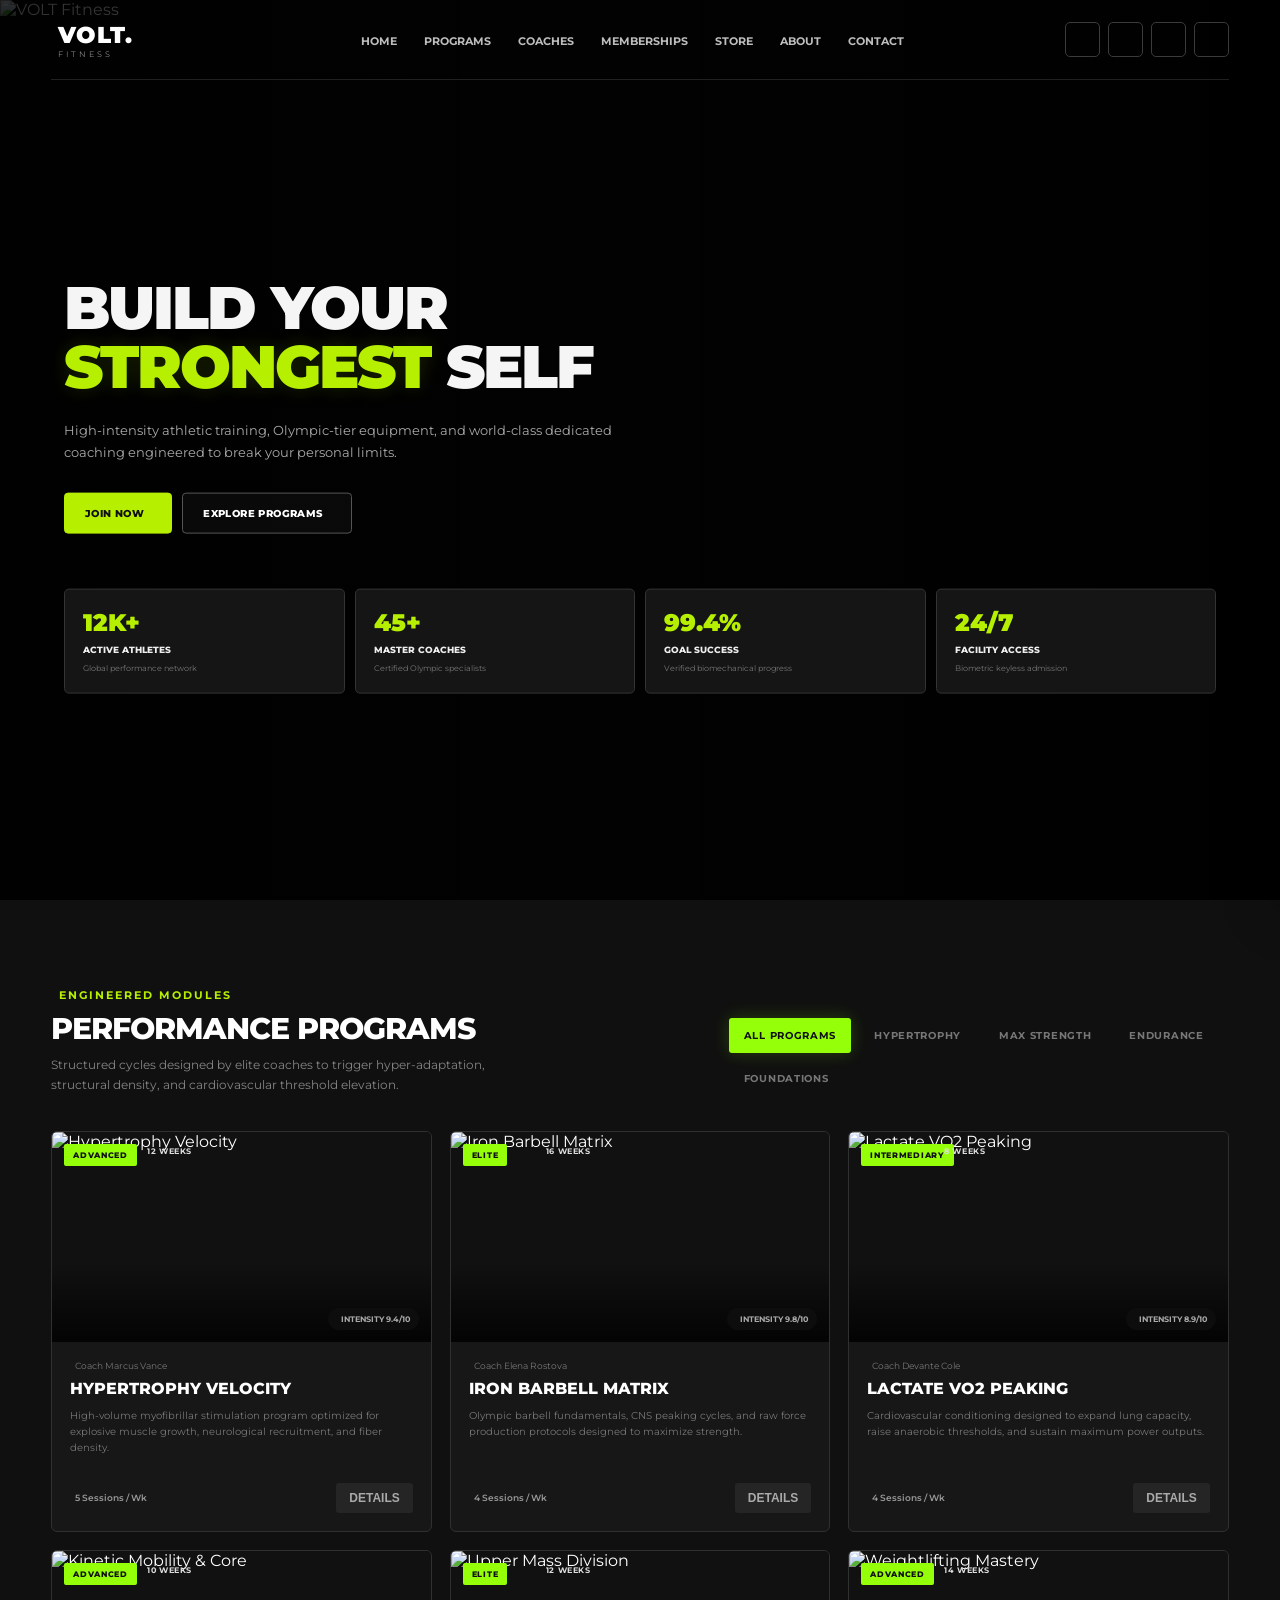
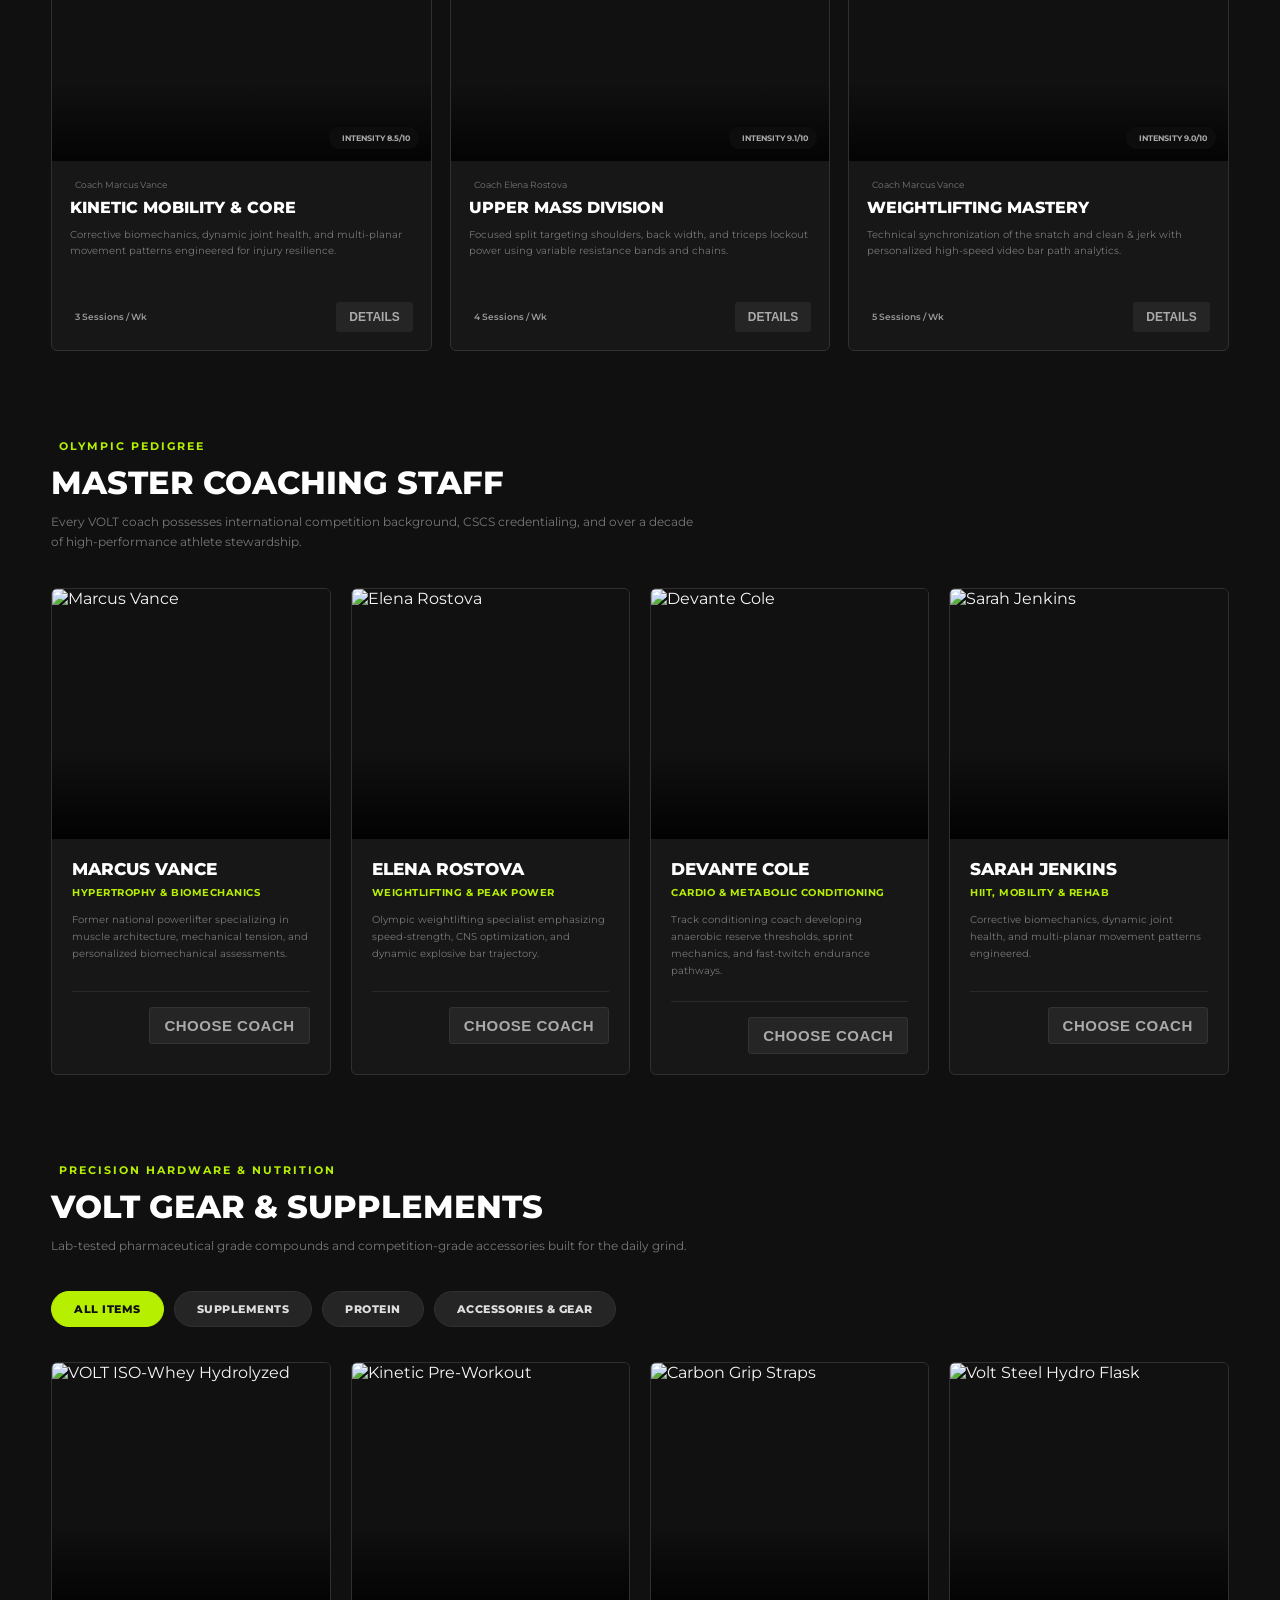
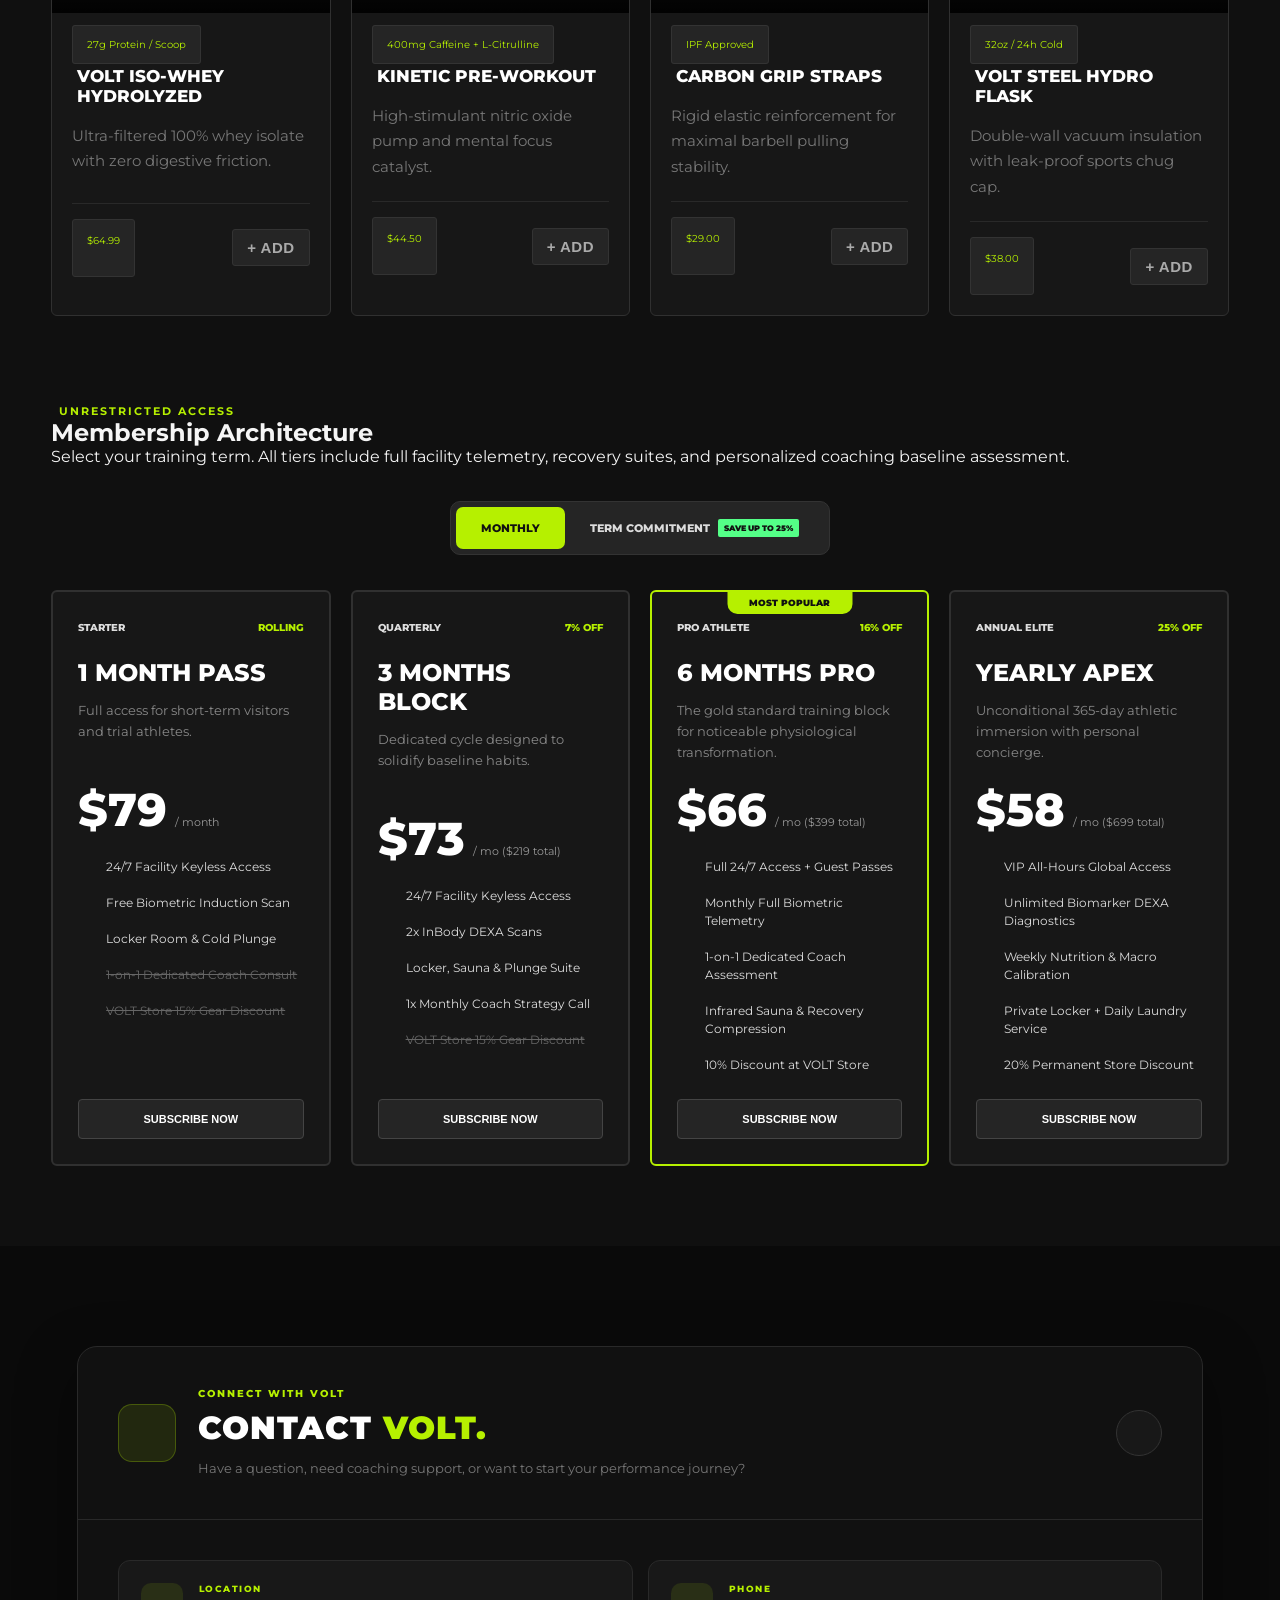
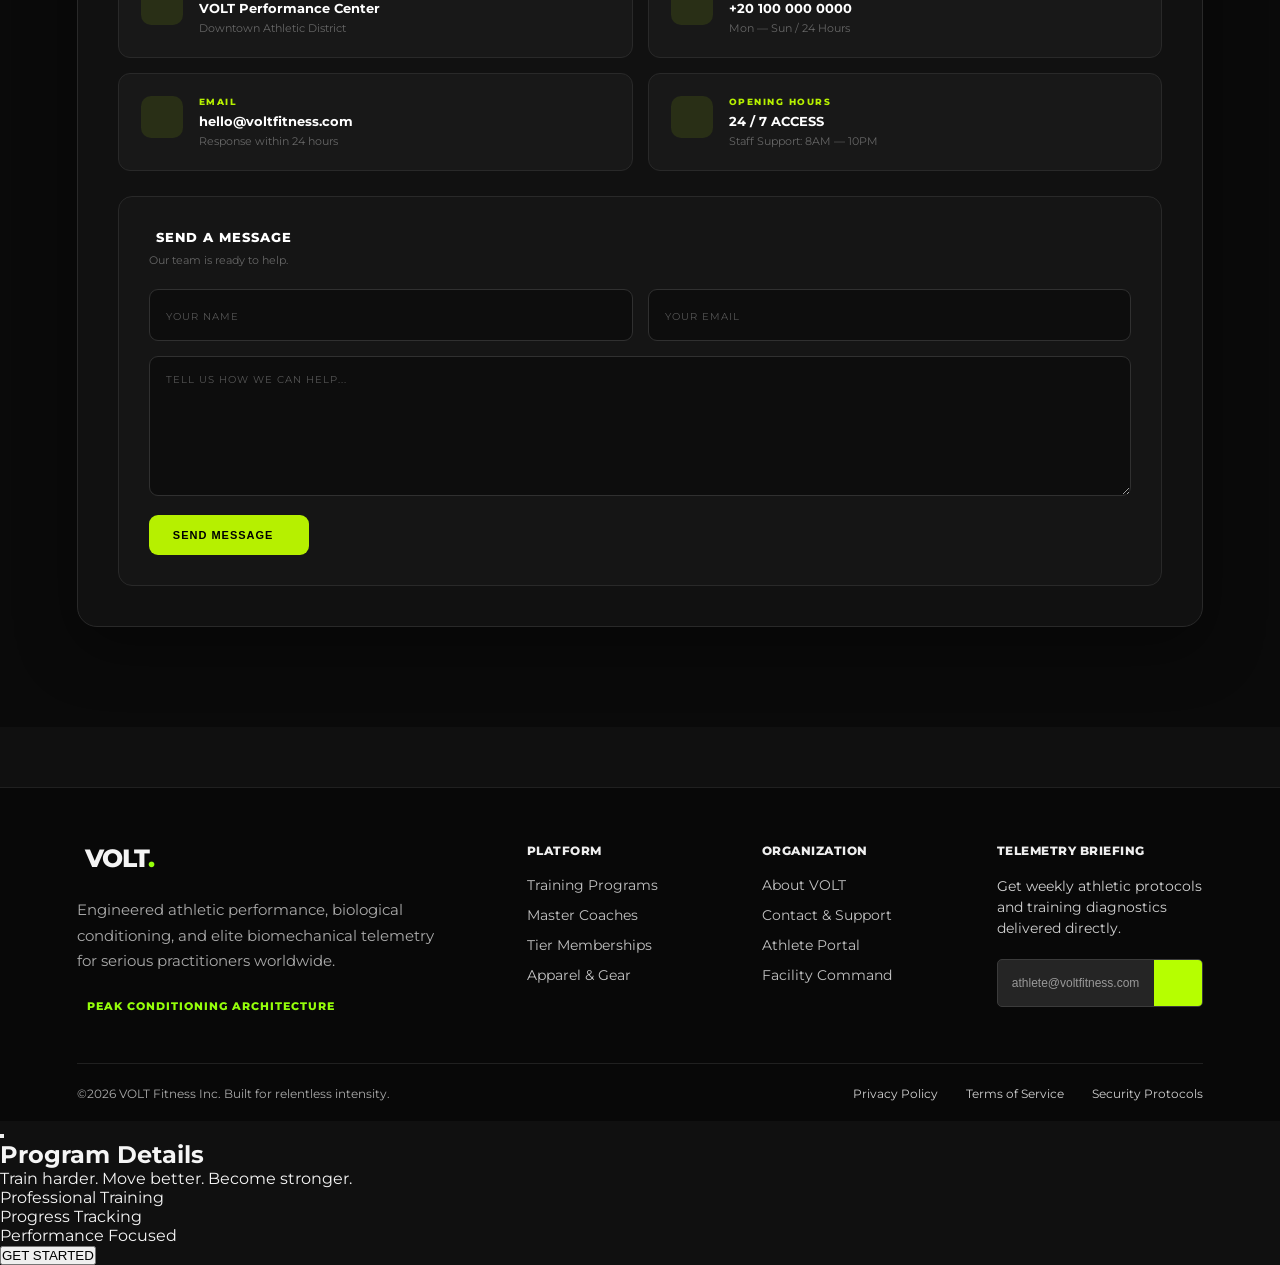
==== commit bf04f9ef: "Add files via upload" ====
--- a/index.html
+++ b/index.html
@@ -890,536 +890,471 @@
     </section>
 
 
-    <!-- ================= COACHES ================= -->
-
-    <section class="COACHES-section" id="COACHES">
-
-        <!-- Section Header -->
-
-        <div class="coach-header">
-
-            <div class="coach-title">
-
-                <span class="engineered">
-
-                    <i class="fa-solid fa-medal" style="color: #b6f000;"></i>
-
-                    Olympic Pedigree
-
+   <!-- ================= COACHES ================= --><section class="COACHES-section" id="COACHES"><!-- Section Header -->
+
+<div class="coach-header">
+
+    <div class="coach-title">
+
+        <span class="engineered">
+
+            <i class="fa-solid fa-medal" style="color: #b6f000;"></i>
+
+            Olympic Pedigree
+
+        </span>
+
+        <h2>
+            Master Coaching Staff
+        </h2>
+
+        <p>
+
+            Every VOLT coach possesses international competition background,
+            CSCS credentialing, and over a decade of high-performance athlete stewardship.
+
+        </p>
+
+    </div>
+
+</div>
+
+
+<!-- Cards -->
+
+<div class="coach-grid">
+
+    <!-- Card 1 -->
+
+    <div class="card-coach">
+
+        <div class="card-img-coach">
+
+            <img src="img/coachs/coach1.jpg"
+                alt="Marcus Vance">
+
+        </div>
+
+
+        <div class="card-content-coach">
+
+            <h3>
+                Marcus Vance
+            </h3>
+
+            <h4>
+                Hypertrophy & Biomechanics
+            </h4>
+
+            <p>
+
+                Former national powerlifter specializing in muscle architecture,
+                mechanical tension, and personalized biomechanical assessments.
+
+            </p>
+
+
+            <div class="card-footer-coach">
+
+                <span>
+                    <i class="fa-solid fa-message"></i>
                 </span>
 
-                <h2>
-                    Master Coaching Staff
-                </h2>
-
-                <p>
-
-                    Every VOLT coach possesses international competition background,
-                    CSCS credentialing, and over a decade of high-performance athlete stewardship.
-
-                </p>
-
-            </div>
-
-        </div>
-
-
-        <!-- Cards -->
-
-        <div class="coach-grid">
-
-            <!-- Card 1 -->
-
-            <div class="card-coach">
-
-                <div class="card-img-coach">
-
-                    <img src="img/coachs/coach1.jpg"
-                        alt="Marcus Vance">
-
-                </div>
-
-
-                <div class="card-content-coach">
-
-                    <h3>
-                        Marcus Vance
-                    </h3>
-
-                    <h4>
-                        Hypertrophy & Biomechanics
-                    </h4>
-
-                    <p>
-
-                        Former national powerlifter specializing in muscle architecture,
-                        mechanical tension, and personalized biomechanical assessments.
-
-                    </p>
-
-
-                    <div class="card-footer-coach">
-
-                        <span>
-
-                            <i class="fa-solid fa-message"></i>
-
-                        </span>
-
-                        <button>
-                            CHOOSE COACH
-                        </button>
-
-                    </div>
-
-                </div>
-
-            </div>
-
-
-            <!-- Card 2 -->
-
-            <div class="card-coach">
-
-                <div class="card-img-coach">
-
-                    <img src="img/coachs/coach2.jpg"
-                        alt="Elena Rostova">
-
-                </div>
-
-
-                <div class="card-content-coach">
-
-                    <h3>
-                        Elena Rostova
-                    </h3>
-
-                    <h4>
-                        Weightlifting & Peak Power
-                    </h4>
-
-                    <p>
-
-                        Olympic weightlifting specialist emphasizing speed-strength,
-                        CNS optimization, and dynamic explosive bar trajectory.
-
-                    </p>
-
-
-                    <div class="card-footer-coach">
-
-                        <span>
-
-                            <i class="fa-solid fa-message"></i>
-
-                        </span>
-
-                        <button>
-                            CHOOSE COACH
-                        </button>
-
-                    </div>
-
-                </div>
-
-            </div>
-
-
-            <!-- Card 3 -->
-
-            <div class="card-coach">
-
-                <div class="card-img-coach">
-
-                    <img src="img/coachs/coach3.jpg"
-                        alt="Devante Cole">
-
-                </div>
-
-
-                <div class="card-content-coach">
-
-                    <h3>
-                        Devante Cole
-                    </h3>
-
-                    <h4>
-                        Cardio & Metabolic Conditioning
-                    </h4>
-
-                    <p>
-
-                        Track conditioning coach developing anaerobic reserve thresholds,
-                        sprint mechanics, and fast-twitch endurance pathways.
-
-                    </p>
-
-
-                    <div class="card-footer-coach">
-
-                        <span>
-
-                            <i class="fa-solid fa-message"></i>
-
-                        </span>
-
-                        <button>
-                            CHOOSE COACH
-                        </button>
-
-                    </div>
-
-                </div>
-
-            </div>
-
-
-            <!-- Card 4 -->
-
-            <div class="card-coach">
-
-                <div class="card-img-coach">
-
-                    <img src="img/coachs/coach4.png"
-                        alt="Sarah Jenkins">
-
-                </div>
-
-
-                <div class="card-content-coach">
-
-                    <h3>
-                        Sarah Jenkins
-                    </h3>
-
-                    <h4>
-                        HIIT, Mobility & Rehab
-                    </h4>
-
-                    <p>
-
-                        Corrective biomechanics, dynamic joint health,
-                        and multi-planar movement patterns engineered.
-
-                    </p>
-
-
-                    <div class="card-footer-coach">
-
-                        <span>
-
-                            <i class="fa-solid fa-message"></i>
-
-                        </span>
-
-                        <button>
-                            CHOOSE COACH
-                        </button>
-
-                    </div>
-
-                </div>
-
-            </div>
-
-        </div>
-
-    </section>
-
+                <button type="button">
+                    CHOOSE COACH
+                </button>
+
+            </div>
+
+        </div>
+
+    </div>
+
+
+    <!-- Card 2 -->
+
+    <div class="card-coach">
+
+        <div class="card-img-coach">
+
+            <img src="img/coachs/coach2.jpg"
+                alt="Elena Rostova">
+
+        </div>
+
+
+        <div class="card-content-coach">
+
+            <h3>
+                Elena Rostova
+            </h3>
+
+            <h4>
+                Weightlifting & Peak Power
+            </h4>
+
+            <p>
+
+                Olympic weightlifting specialist emphasizing speed-strength,
+                CNS optimization, and dynamic explosive bar trajectory.
+
+            </p>
+
+
+            <div class="card-footer-coach">
+
+                <span>
+                    <i class="fa-solid fa-message"></i>
+                </span>
+
+                <button type="button">
+                    CHOOSE COACH
+                </button>
+
+            </div>
+
+        </div>
+
+    </div>
+
+
+    <!-- Card 3 -->
+
+    <div class="card-coach">
+
+        <div class="card-img-coach">
+
+            <img src="img/coachs/coach3.jpg"
+                alt="Devante Cole">
+
+        </div>
+
+
+        <div class="card-content-coach">
+
+            <h3>
+                Devante Cole
+            </h3>
+
+            <h4>
+                Cardio & Metabolic Conditioning
+            </h4>
+
+            <p>
+
+                Track conditioning coach developing anaerobic reserve thresholds,
+                sprint mechanics, and fast-twitch endurance pathways.
+
+            </p>
+
+
+            <div class="card-footer-coach">
+
+                <span>
+                    <i class="fa-solid fa-message"></i>
+                </span>
+
+                <button type="button">
+                    CHOOSE COACH
+                </button>
+
+            </div>
+
+        </div>
+
+    </div>
+
+
+    <!-- Card 4 - Sarah Jenkins -->
+
+    <div class="card-coach">
+
+        <div class="card-img-coach">
+
+            <img src="img/coachs/coach4.png"
+                alt="Sarah Jenkins">
+
+        </div>
+
+
+        <div class="card-content-coach">
+
+            <h3>
+                Sarah Jenkins
+            </h3>
+
+            <h4>
+                HIIT, Mobility & Rehab
+            </h4>
+
+            <p>
+
+                Corrective biomechanics, dynamic joint health,
+                and multi-planar movement patterns engineered.
+
+            </p>
+
+
+            <div class="card-footer-coach">
+
+                <span>
+                    <i class="fa-solid fa-message"></i>
+                </span>
+
+                <button
+                    type="button"
+                    class="choose-coach"
+                    data-whatsapp="201095527920"
+                    data-coach="Sarah Jenkins">
+
+                    CHOOSE COACH
+
+                </button>
+
+            </div>
+
+        </div>
+
+    </div>
+
+</div>
+
+</section>
 
     <!-- ================= STORE ================= -->
-
-    <section class="store-section" id="STORE">
-
-        <!-- Section Header -->
-
+     <section class="store-section" id="STORE">
         <div class="store-header">
 
-            <div class="store-title">
-
-                <span class="engineered">
-
-                    <i class="fa-solid fa-cart-shopping" style="color: #b6f000;"></i>
-
-                    Precision Hardware & Nutrition
-
-                </span>
-
-                <h2>
-                    VOLT Gear & Supplements
-                </h2>
-
-                <p>
-
-                    Lab-tested pharmaceutical grade compounds and competition-grade accessories
-                    built for the daily grind.
-
-                </p>
-
-            </div>
-
-
-            <!-- Navigation -->
-
-            <ul class="nav-store">
-
-                <li class="active">
-
-                    <a href="#All Items">
-                        ALL ITEMS
-                    </a>
-
-                </li>
-
-                <li>
-
-                    <a href="#Supplements">
-                        SUPPLEMENTS
-                    </a>
-
-                </li>
-
-                <li>
-
-                    <a href="#Protein">
-                        PROTEIN
-                    </a>
-
-                </li>
-
-                <li>
-
-                    <a href="#Accessories & Gear">
-                        ACCESSORIES & GEAR
-                    </a>
-
-                </li>
-
-            </ul>
-
-        </div>
-
-
-        <!-- ================= STORE CARDS ================= -->
-
-        <div class="store-grid">
-
-            <!-- CARD 1 -->
-
-            <div class="card-store">
-
-                <div class="card-img-store">
-
-                    <img src="img/store/VOLT ISO-Whey Hydrolyzed.jpg"
-                        alt="VOLT ISO-Whey Hydrolyzed">
-
-                    <div class="icon-box-store">
-
-                        <i class="fa-regular fa-heart"></i>
-
-                    </div>
-
-                </div>
-
-
-                <div class="card-content-store">
-
-                    <span>
-                        27g Protein / Scoop
-                    </span>
-
-                    <h3>
-                        VOLT ISO-WHEY HYDROLYZED
-                    </h3>
-
-                    <p>
-
-                        Ultra-filtered 100% whey isolate
-                        with zero digestive friction.
-
-                    </p>
-
-
-                    <div class="card-footer-store">
-
-                        <span>
-                            $64.99
-                        </span>
-
-                        <button>
-                            + ADD
-                        </button>
-
-                    </div>
-
-                </div>
-
-            </div>
-
-
-            <!-- CARD 2 -->
-
-            <div class="card-store">
-
-                <div class="card-img-store">
-
-                    <img src="img/store/Kinetic Pre-Workout.jpg"
-                        alt="Kinetic Pre-Workout">
-
-                    <div class="icon-box-store">
-
-                        <i class="fa-regular fa-heart"></i>
-
-                    </div>
-
-                </div>
-
-
-                <div class="card-content-store">
-
-                    <span>
-                        400mg Caffeine + L-Citrulline
-                    </span>
-
-                    <h3>
-                        KINETIC PRE-WORKOUT
-                    </h3>
-
-                    <p>
-
-                        High-stimulant nitric oxide pump
-                        and mental focus catalyst.
-
-                    </p>
-
-
-                    <div class="card-footer-store">
-
-                        <span>
-                            $44.50
-                        </span>
-
-                        <button>
-                            + ADD
-                        </button>
-
-                    </div>
-
-                </div>
-
-            </div>
-
-
-            <!-- CARD 3 -->
-
-            <div class="card-store">
-
-                <div class="card-img-store">
-
-                    <img src="img/store/Carbon Grip Straps.jpg"
-                        alt="Carbon Grip Straps">
-
-                    <div class="icon-box-store">
-
-                        <i class="fa-regular fa-heart"></i>
-
-                    </div>
-
-                </div>
-
-
-                <div class="card-content-store">
-
-                    <span>
-                        IPF Approved
-                    </span>
-
-                    <h3>
-                        CARBON GRIP STRAPS
-                    </h3>
-
-                    <p>
-
-                        Rigid elastic reinforcement for
-                        maximal barbell pulling stability.
-
-                    </p>
-
-
-                    <div class="card-footer-store">
-
-                        <span>
-                            $29.00
-                        </span>
-
-                        <button>
-                            + ADD
-                        </button>
-
-                    </div>
-
-                </div>
-
-            </div>
-
-
-            <!-- CARD 4 -->
-
-            <div class="card-store">
-
-                <div class="card-img-store">
-
-                    <img src="img/store/Volt Steel Hydro Flask.jpg"
-                        alt="Volt Steel Hydro Flask">
-
-                    <div class="icon-box-store">
-
-                        <i class="fa-regular fa-heart"></i>
-
-                    </div>
-
-                </div>
-
-
-                <div class="card-content-store">
-
-                    <span>
-                        32oz / 24h Cold
-                    </span>
-
-                    <h3>
-                        VOLT STEEL HYDRO FLASK
-                    </h3>
-
-                    <p>
-
-                        Double-wall vacuum insulation with
-                        leak-proof sports chug cap.
-
-                    </p>
-
-
-                    <div class="card-footer-store">
-
-                        <span>
-                            $38.00
-                        </span>
-
-                        <button>
-                            + ADD
-                        </button>
-
-                    </div>
-
-                </div>
-
-            </div>
-
-        </div>
-
-    </section>
-
+    <div class="store-title">
+
+        <span class="engineered">
+            <i class="fa-solid fa-cart-shopping" style="color: #b6f000;"></i>
+            Precision Hardware & Nutrition
+        </span>
+
+        <h2>VOLT Gear & Supplements</h2>
+
+        <p>
+            Lab-tested pharmaceutical grade compounds and competition-grade accessories
+            built for the daily grind.
+        </p>
+
+    </div>
+
+
+    <!-- Navigation -->
+
+    <ul class="nav-store">
+
+        <li class="active">
+            <a href="#" data-filter="all">ALL ITEMS</a>
+        </li>
+
+        <li>
+            <a href="#" data-filter="supplements">SUPPLEMENTS</a>
+        </li>
+
+        <li>
+            <a href="#" data-filter="protein">PROTEIN</a>
+        </li>
+
+        <li>
+            <a href="#" data-filter="accessories">ACCESSORIES & GEAR</a>
+        </li>
+
+    </ul>
+
+</div>
+
+
+<!-- ================= STORE CARDS ================= -->
+
+<div class="store-grid">
+
+
+    <!-- CARD 1 - SUPPLEMENTS / WHEY -->
+
+    <div class="card-store" data-category="supplements">
+
+        <div class="card-img-store">
+
+            <img src="img/store/VOLT ISO-Whey Hydrolyzed.jpg"
+                 alt="VOLT ISO-Whey Hydrolyzed">
+
+            <div class="icon-box-store">
+                <i class="fa-regular fa-heart"></i>
+            </div>
+
+        </div>
+
+        <div class="card-content-store">
+
+            <span>
+                27g Protein / Scoop
+            </span>
+
+            <h3>
+                VOLT ISO-WHEY HYDROLYZED
+            </h3>
+
+            <p>
+                Ultra-filtered 100% whey isolate
+                with zero digestive friction.
+            </p>
+
+            <div class="card-footer-store">
+
+                <span>$64.99</span>
+
+                <button type="button">
+                    + ADD
+                </button>
+
+            </div>
+
+        </div>
+
+    </div>
+
+
+    <!-- CARD 2 - PROTEIN / KINETIC -->
+
+    <div class="card-store" data-category="protein">
+
+        <div class="card-img-store">
+
+            <img src="img/store/Kinetic Pre-Workout.jpg"
+                 alt="Kinetic Pre-Workout">
+
+            <div class="icon-box-store">
+                <i class="fa-regular fa-heart"></i>
+            </div>
+
+        </div>
+
+        <div class="card-content-store">
+
+            <span>
+                400mg Caffeine + L-Citrulline
+            </span>
+
+            <h3>
+                KINETIC PRE-WORKOUT
+            </h3>
+
+            <p>
+                High-stimulant nitric oxide pump
+                and mental focus catalyst.
+            </p>
+
+            <div class="card-footer-store">
+
+                <span>$44.50</span>
+
+                <button type="button">
+                    + ADD
+                </button>
+
+            </div>
+
+        </div>
+
+    </div>
+
+
+    <!-- CARD 3 - ACCESSORIES -->
+
+    <div class="card-store" data-category="accessories">
+
+        <div class="card-img-store">
+
+            <img src="img/store/Carbon Grip Straps.jpg"
+                 alt="Carbon Grip Straps">
+
+            <div class="icon-box-store">
+                <i class="fa-regular fa-heart"></i>
+            </div>
+
+        </div>
+
+        <div class="card-content-store">
+
+            <span>
+                IPF Approved
+            </span>
+
+            <h3>
+                CARBON GRIP STRAPS
+            </h3>
+
+            <p>
+                Rigid elastic reinforcement for
+                maximal barbell pulling stability.
+            </p>
+
+            <div class="card-footer-store">
+
+                <span>$29.00</span>
+
+                <button type="button">
+                    + ADD
+                </button>
+
+            </div>
+
+        </div>
+
+    </div>
+
+
+    <!-- CARD 4 - ACCESSORIES -->
+
+    <div class="card-store" data-category="accessories">
+
+        <div class="card-img-store">
+
+            <img src="img/store/Volt Steel Hydro Flask.jpg"
+                 alt="Volt Steel Hydro Flask">
+
+            <div class="icon-box-store">
+                <i class="fa-regular fa-heart"></i>
+            </div>
+
+        </div>
+
+        <div class="card-content-store">
+
+            <span>
+                32oz / 24h Cold
+            </span>
+
+            <h3>
+                VOLT STEEL HYDRO FLASK
+            </h3>
+
+            <p>
+                Double-wall vacuum insulation with
+                leak-proof sports chug cap.
+            </p>
+
+            <div class="card-footer-store">
+
+                <span>$38.00</span>
+
+                <button type="button">
+                    + ADD
+                </button>
+
+            </div>
+
+        </div>
+
+    </div>
+
+
+</div>
+
+</section>
 
     <!-- ================= MEMBERSHIPS ================= -->
 
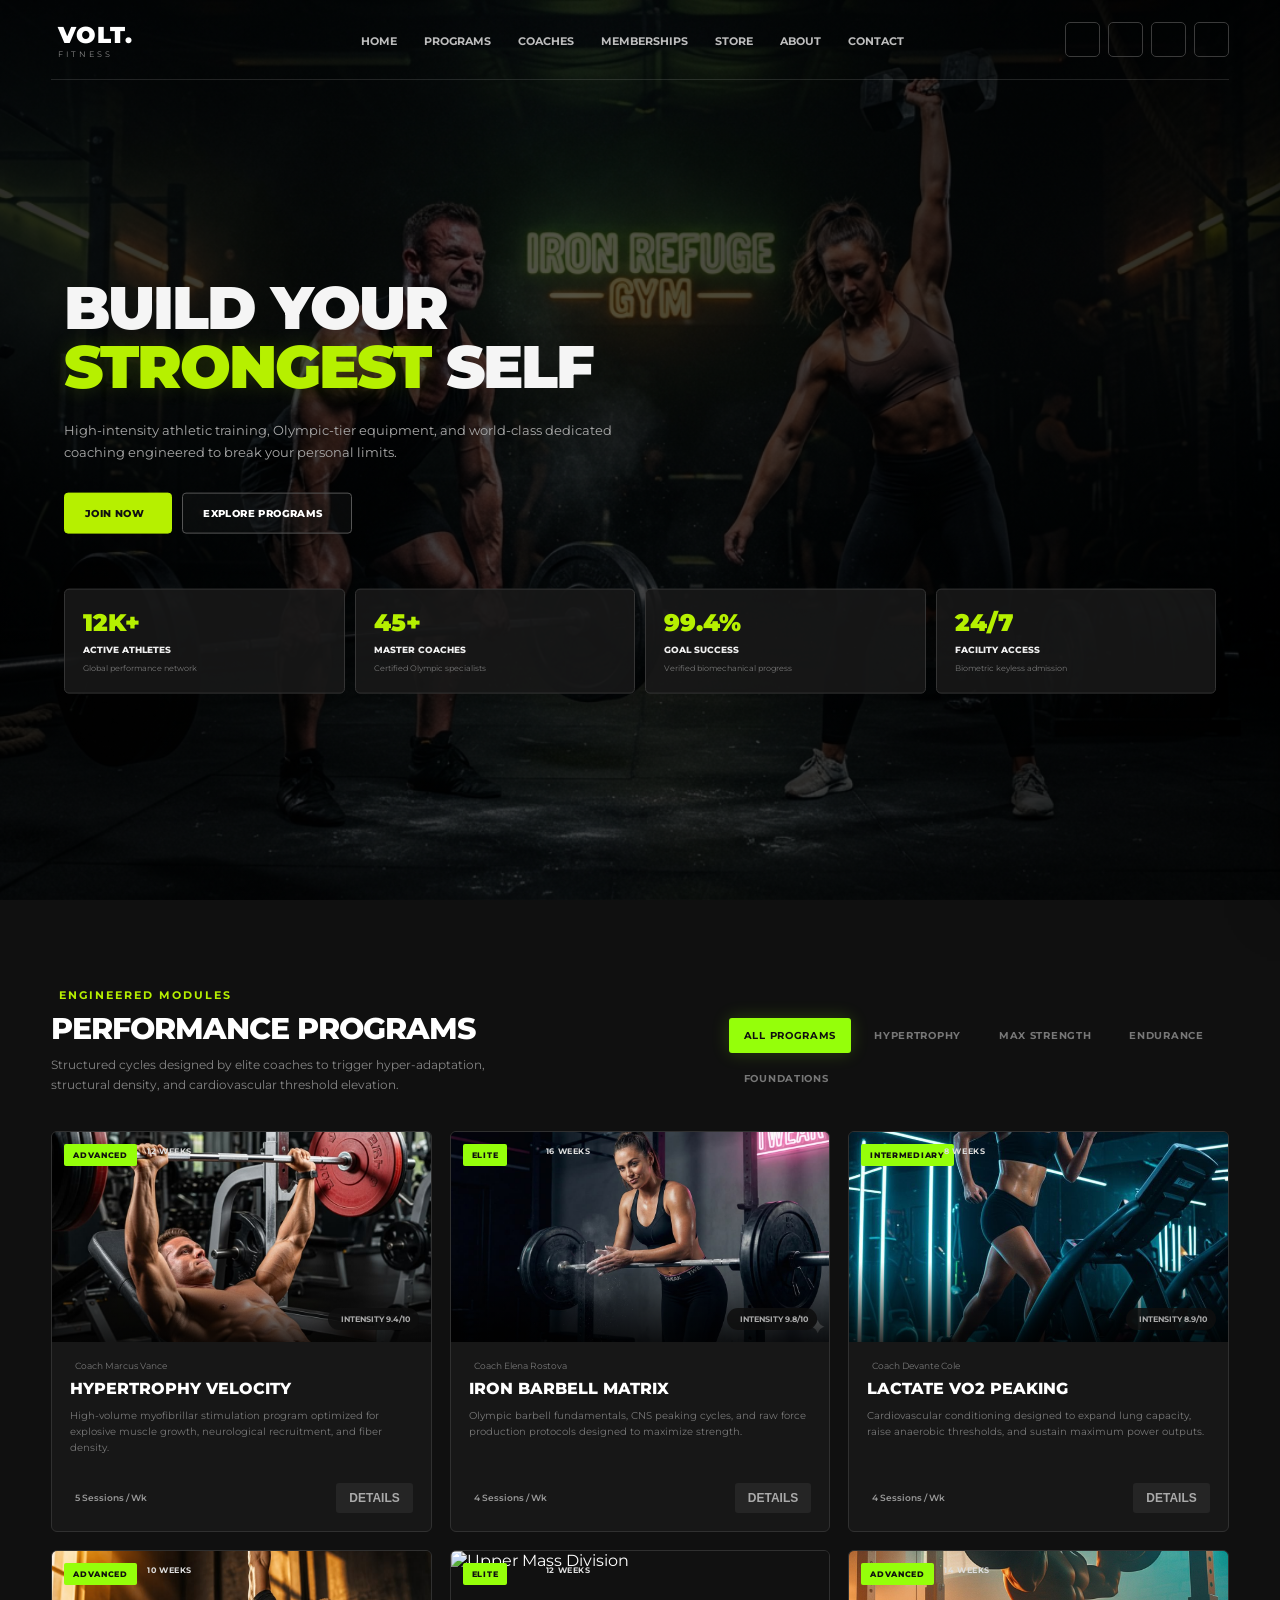
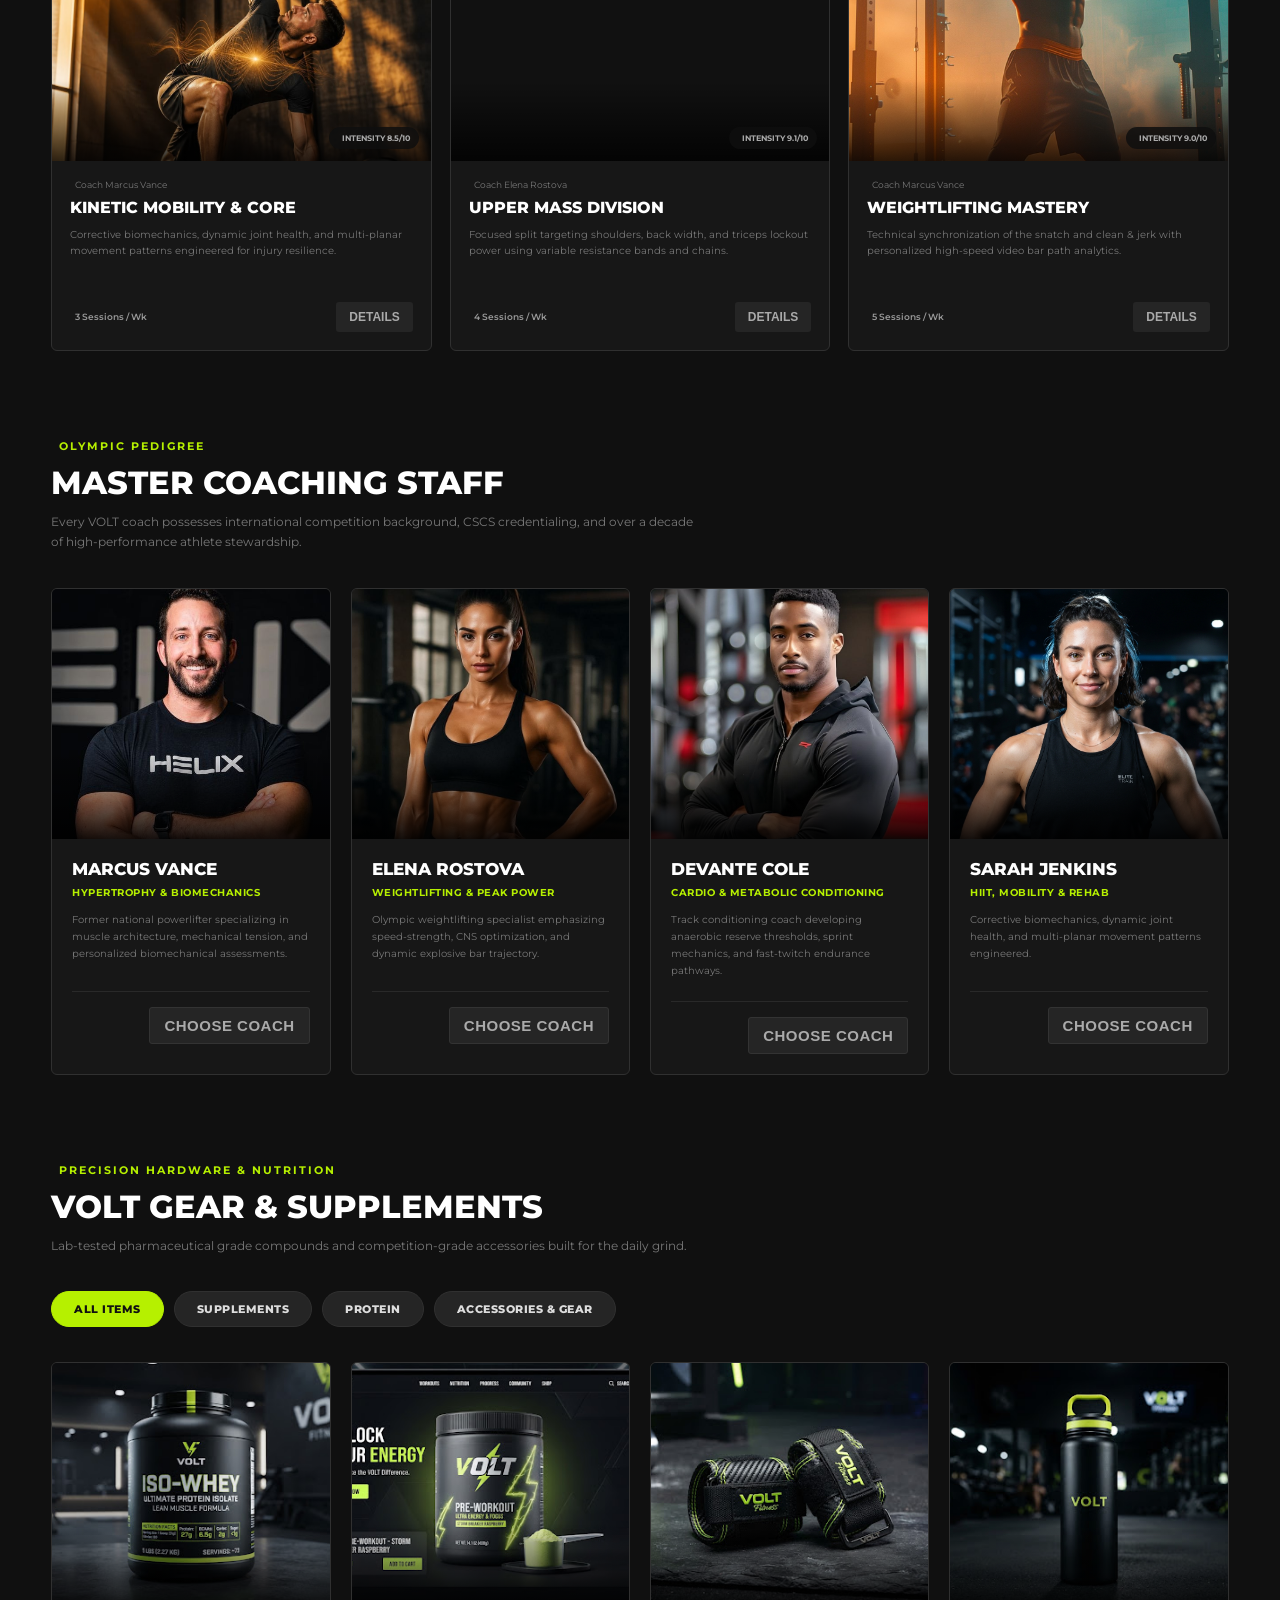
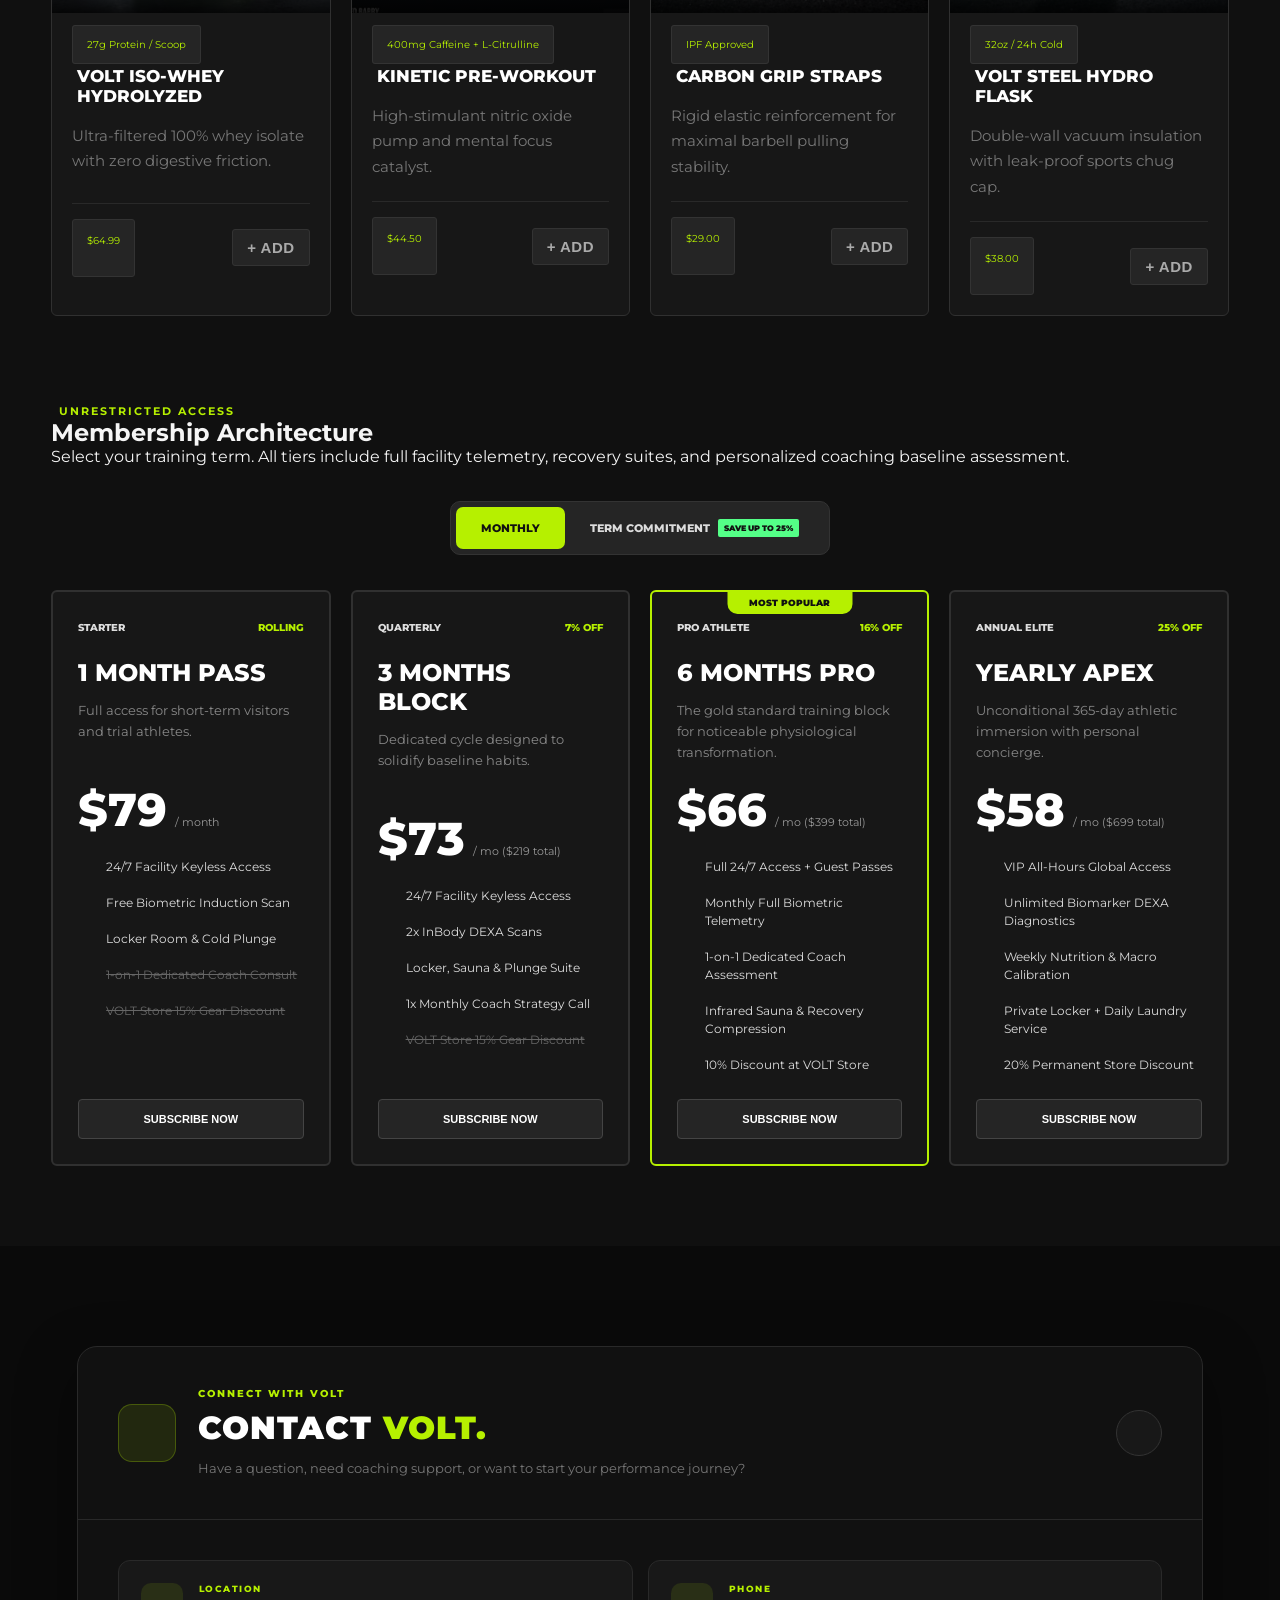
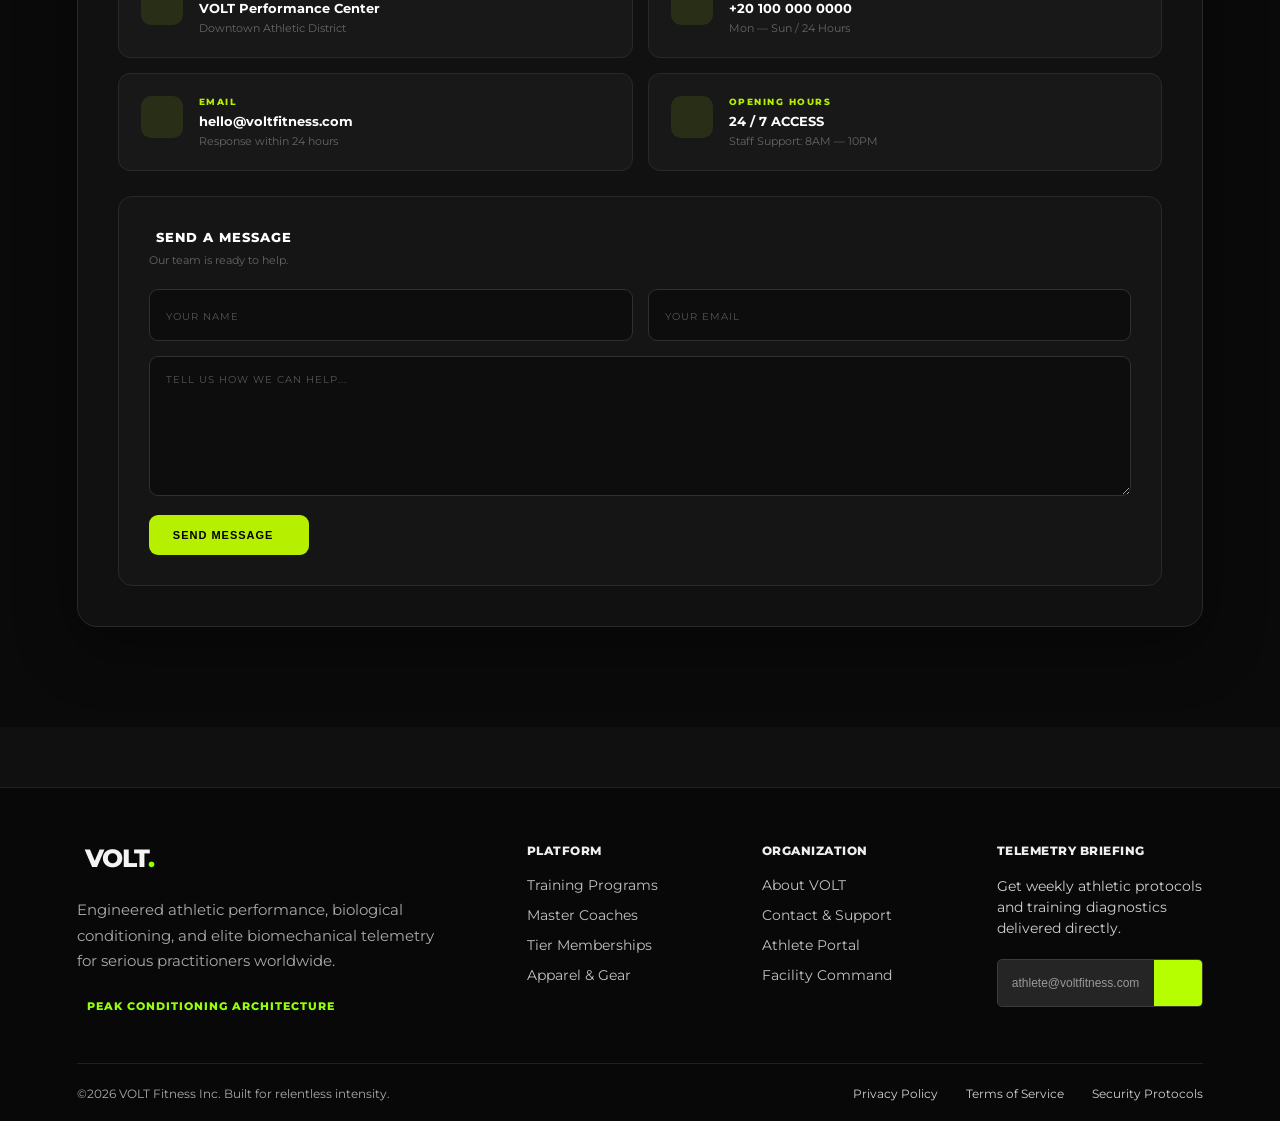
==== commit 444462aa: "Add files via upload" ====
--- a/index.html
+++ b/index.html
@@ -19,6 +19,7 @@
     <!-- Font Awesome -->
     <link rel="stylesheet"
         href="fontawesome-free-7.3.1-web/fontawesome-free-7.3.1-web/css/all.min.css">
+        <meta name="csrf-token" content="{{ csrf_token() }}">
 </head>
 
 <body>
@@ -87,9 +88,24 @@
                     </div>
 
 
-                    <div class="icon-box">
-                        <i class="fa-regular fa-heart"></i>
-                    </div>
+                    <div class="wishlist-wrapper" id="wishlistWrapper">
+
+    <div class="icon-box" id="navHeartIcon">
+        <i class="fa-regular fa-heart"></i>
+        <span class="wishlist-badge" id="wishlistBadge" style="display:none;">0</span>
+    </div>
+
+    <div class="wishlist-dropdown" id="wishlistDropdown">
+
+        <h4>YOUR FAVORITES</h4>
+
+        <div class="wishlist-list" id="wishlistList">
+            <p class="wishlist-empty">No favorites yet.</p>
+        </div>
+
+    </div>
+
+</div>
 
 
                     <!-- USER PROFILE -->
@@ -97,33 +113,33 @@
                     <div class="user-profile" id="userProfile">
 
                         <div class="icon-box user-icon" id="userIcon">
-                            <span id="userInitial"></span>
-                        </div>
+    <img id="userIconImg" src="" alt="" style="display:none;">
+    <span id="userInitial"></span>
+</div>
 
                         <div class="profile-dropdown" id="profileDropdown">
 
-                            <div class="profile-info">
-
-                                <div class="profile-avatar" id="profileAvatar">
-                                    M
-                                </div>
-
-                                <div>
-                                    <h4 id="profileName">Malak Mohamed</h4>
-                                    <p id="profileEmail">email@example.com</p>
-                                </div>
-
-                            </div>
-
-                            <div class="profile-divider"></div>
-
-                            <button type="button" class="profile-item">
-
-                                <i class="fa-regular fa-user"></i>
-
-                                <span>My Profile</span>
-
-                            </button>
+                            <div class="profile-avatar" id="profileAvatar">
+    <img id="profileAvatarImg" src="" alt="" style="display:none;">
+    <i class="fa-solid fa-user" id="profileAvatarIcon"></i>
+    <span id="profileAvatarLetter" style="display:none;"></span>
+</div>
+<input type="file" id="navAvatarInput" accept="image/*" hidden>
+
+<div>
+    <h4 id="profileName">Guest</h4>
+    <p id="profileEmail"></p>
+</div>
+
+<div class="profile-divider"></div>
+
+<button type="button" class="profile-item" id="myProfileBtn">
+
+    <i class="fa-regular fa-user"></i>
+
+    <span>My Profile</span>
+
+</button>
 
                             <button type="button" class="profile-item logout-btn" id="logoutBtn">
 
@@ -292,6 +308,22 @@
 
     </button>
 
+    <button class="menu-item" id="cartMenuBtn" type="button">
+
+    <div class="menu-item-icon">
+        <i class="fa-solid fa-cart-shopping"></i>
+    </div>
+
+    <div class="menu-item-text">
+        <strong>My Cart</strong>
+        <span>Review your order</span>
+    </div>
+
+    <span class="menu-cart-badge" id="menuCartBadge" style="display:none;">0</span>
+
+    <i class="fa-solid fa-chevron-right"></i>
+
+</button>
 
     <button class="menu-item" id="contactMenuBtn" type="button">
 
@@ -2244,6 +2276,208 @@
     </footer>
 
 
+    <!-- ================= REVIEWS OVERLAY ================= -->
+
+<div class="reviews-overlay" id="reviewsOverlay">
+
+    <div class="reviews-card">
+
+        <button class="reviews-close" id="reviewsClose" type="button">
+            <i class="fa-solid fa-xmark"></i>
+        </button>
+
+        <div class="reviews-header">
+            <div class="reviews-icon">
+                <i class="fa-solid fa-star"></i>
+            </div>
+
+            <div>
+                <h2>VOLT REVIEWS</h2>
+                <p>See what our members say</p>
+            </div>
+        </div>
+
+        <!-- Reviews will appear here -->
+        <div class="reviews-list" id="reviewsList">
+            <p class="reviews-loading">Loading reviews...</p>
+        </div>
+
+        <!-- Write Review -->
+        <div class="write-review-box">
+
+            <h3>Share Your Experience</h3>
+
+            <textarea
+                id="reviewInput"
+                placeholder="Write your review..."
+                maxlength="1000"
+            ></textarea>
+
+            <button
+                type="button"
+                id="submitReviewBtn"
+                class="submit-review-btn"
+            >
+                <i class="fa-solid fa-paper-plane"></i>
+                Submit Review
+            </button>
+
+            <p id="reviewMessage" class="review-message"></p>
+
+        </div>
+
+    </div>
+
+</div>
+
+<!-- ================= SETTINGS OVERLAY ================= -->
+<div class="reviews-overlay" id="settingsOverlay">
+    <div class="reviews-card" style="max-width:480px;">
+
+        <button class="reviews-close" id="settingsClose" type="button">
+            <i class="fa-solid fa-xmark"></i>
+        </button>
+
+        <div class="reviews-header">
+            <div class="reviews-icon" style="background:rgba(182,240,0,.12); color:#b6f000;">
+                <i class="fa-solid fa-gear"></i>
+            </div>
+            <div>
+                <h2>SETTINGS</h2>
+                <p>Website preferences</p>
+            </div>
+        </div>
+
+        <div class="settings-list">
+
+            <div class="settings-row">
+                <div><strong>Language</strong><span>عربي / English</span></div>
+                <button class="theme-switch" id="langSwitch" type="button"><span></span></button>
+            </div>
+
+            <div class="settings-row">
+                <div><strong>Notifications</strong><span>Workout reminders & offers</span></div>
+                <button class="theme-switch" id="notifSwitch" type="button"><span></span></button>
+            </div>
+
+            <div class="settings-row">
+                <div><strong>Sound Effects</strong><span>UI click & alert sounds</span></div>
+                <button class="theme-switch" id="soundSwitch" type="button"><span></span></button>
+            </div>
+
+            <div class="settings-row">
+                <div><strong>Email Updates</strong><span>Newsletter & promotions</span></div>
+                <button class="theme-switch" id="emailSwitch" type="button"><span></span></button>
+            </div>
+
+        </div>
+    </div>
+</div>
+
+<!-- ================= CART OVERLAY ================= -->
+<div class="reviews-overlay" id="cartOverlay">
+    <div class="reviews-card" style="max-width:520px;">
+
+        <button class="reviews-close" id="cartClose" type="button">
+            <i class="fa-solid fa-xmark"></i>
+        </button>
+
+        <div class="reviews-header">
+            <div class="reviews-icon" style="background:rgba(182,240,0,.12); color:#b6f000;">
+                <i class="fa-solid fa-cart-shopping"></i>
+            </div>
+            <div>
+                <h2>YOUR CART</h2>
+                <p>Items ready for checkout</p>
+            </div>
+        </div>
+
+        <div class="cart-list" id="cartList">
+            <p class="cart-empty">Your cart is empty.</p>
+        </div>
+
+        <div class="cart-summary" id="cartSummary" style="display:none;">
+            <div class="cart-total-row">
+                <span>Total</span>
+                <strong id="cartTotalPrice">$0.00</strong>
+            </div>
+            <button type="button" class="submit-review-btn" id="cartCheckoutBtn" style="width:100%; justify-content:center;">
+                <i class="fa-solid fa-truck-fast"></i>
+                Proceed to Checkout
+            </button>
+        </div>
+
+    </div>
+</div>
+
+
+<!-- ================= DELIVERY FORM OVERLAY ================= -->
+<div class="reviews-overlay" id="deliveryOverlay">
+    <div class="reviews-card" style="max-width:480px;">
+
+        <button class="reviews-close" id="deliveryClose" type="button">
+            <i class="fa-solid fa-xmark"></i>
+        </button>
+
+        <div class="reviews-header">
+            <div class="reviews-icon" style="background:rgba(182,240,0,.12); color:#b6f000;">
+                <i class="fa-solid fa-truck-fast"></i>
+            </div>
+            <div>
+                <h2>DELIVERY DETAILS</h2>
+                <p>Where should we send your order?</p>
+            </div>
+        </div>
+
+        <form class="delivery-form" id="deliveryForm">
+
+            <label>Full Name</label>
+            <input type="text" id="deliveryName" placeholder="YOUR NAME" required>
+
+            <label>Phone Number</label>
+            <input type="tel" id="deliveryPhone" placeholder="01XXXXXXXXX" required>
+
+            <label>Delivery Address</label>
+            <textarea id="deliveryAddress" placeholder="STREET, CITY, AREA..." required></textarea>
+
+            <label>Note (Optional)</label>
+            <textarea id="deliveryNote" placeholder="ANY SPECIAL INSTRUCTIONS..."></textarea>
+
+            <button type="submit" class="submit-review-btn" style="width:100%; justify-content:center;">
+                <i class="fa-solid fa-arrow-right"></i>
+                Continue to Payment
+            </button>
+
+        </form>
+
+    </div>
+</div>
+
+
+<!-- ================= RECEIPT OVERLAY ================= -->
+<div class="reviews-overlay" id="receiptOverlay">
+    <div class="reviews-card" style="max-width:480px;">
+
+        <button class="reviews-close" id="receiptClose" type="button">
+            <i class="fa-solid fa-xmark"></i>
+        </button>
+
+        <div class="receipt-success-icon">
+            <i class="fa-solid fa-check"></i>
+        </div>
+
+        <h2 class="receipt-title">Order Confirmed!</h2>
+        <p class="receipt-subtitle">Thanks for your order. Here's your receipt.</p>
+
+        <div class="receipt-box" id="receiptBox"></div>
+
+        <button type="button" class="submit-review-btn" id="receiptDoneBtn" style="width:100%; justify-content:center;">
+            DONE
+        </button>
+
+    </div>
+</div>
+
     <script src="main.js"></script>
 
 </body>
--- a/style.css
+++ b/style.css
@@ -7299,3 +7299,667 @@
     color: #777;
 }
 
+.user-icon img,
+.profile-avatar img {
+    width: 100%;
+    height: 100%;
+    border-radius: 50%;
+    object-fit: cover;
+}
+
+.profile-avatar {
+    cursor: pointer;
+}
+
+/* ================= REVIEWS OVERLAY ================= */
+
+.reviews-overlay {
+    position: fixed;
+    inset: 0;
+    background: rgba(0, 0, 0, 0.75);
+    backdrop-filter: blur(8px);
+
+    display: flex;
+    align-items: center;
+    justify-content: center;
+
+    padding: 20px;
+
+    opacity: 0;
+    visibility: hidden;
+    pointer-events: none;
+
+    transition: 0.3s ease;
+
+    z-index: 9999;
+}
+
+.reviews-overlay.show {
+    opacity: 1;
+    visibility: visible;
+    pointer-events: auto;
+}
+
+
+/* ================= REVIEWS CARD ================= */
+
+.reviews-card {
+    position: relative;
+
+    width: min(700px, 100%);
+    max-height: 90vh;
+
+    overflow-y: auto;
+
+    background: #101010;
+    border: 1px solid rgba(255, 255, 255, 0.12);
+
+    border-radius: 24px;
+
+    padding: 30px;
+
+    box-shadow: 0 25px 80px rgba(0, 0, 0, 0.6);
+
+    transform: translateY(30px) scale(0.97);
+    transition: 0.3s ease;
+}
+
+.reviews-overlay.show .reviews-card {
+    transform: translateY(0) scale(1);
+}
+
+
+/* ================= CLOSE BUTTON ================= */
+
+.reviews-close {
+    position: absolute;
+
+    top: 18px;
+    right: 18px;
+
+    width: 40px;
+    height: 40px;
+
+    border: none;
+    border-radius: 50%;
+
+    background: rgba(255, 255, 255, 0.08);
+    color: #fff;
+
+    font-size: 18px;
+
+    cursor: pointer;
+
+    transition: 0.25s ease;
+}
+
+.reviews-close:hover {
+    background: #fff;
+    color: #000;
+
+    transform: rotate(90deg);
+}
+
+
+/* ================= HEADER ================= */
+
+.reviews-header {
+    display: flex;
+    align-items: center;
+    gap: 15px;
+
+    margin-bottom: 25px;
+
+    padding-right: 45px;
+}
+
+.reviews-icon {
+    width: 55px;
+    height: 55px;
+
+    display: flex;
+    align-items: center;
+    justify-content: center;
+
+    border-radius: 16px;
+
+    background: rgba(255, 193, 7, 0.12);
+
+    color: #ffc107;
+
+    font-size: 23px;
+}
+
+.reviews-header h2 {
+    margin: 0;
+
+    color: #fff;
+
+    font-size: 25px;
+    font-weight: 800;
+}
+
+.reviews-header p {
+    margin: 5px 0 0;
+
+    color: #999;
+
+    font-size: 14px;
+}
+
+
+/* ================= REVIEWS LIST ================= */
+
+.reviews-list {
+    display: flex;
+    flex-direction: column;
+    gap: 14px;
+
+    margin-bottom: 25px;
+}
+
+.reviews-loading {
+    text-align: center;
+
+    color: #999;
+
+    padding: 25px;
+}
+
+
+/* ================= SINGLE REVIEW ================= */
+
+.review-item {
+    padding: 18px;
+
+    background: rgba(255, 255, 255, 0.045);
+
+    border: 1px solid rgba(255, 255, 255, 0.08);
+
+    border-radius: 16px;
+
+    transition: 0.25s ease;
+}
+
+.review-item:hover {
+    border-color: rgba(255, 193, 7, 0.35);
+
+    transform: translateY(-2px);
+}
+
+.review-user {
+    display: flex;
+    align-items: center;
+    gap: 12px;
+
+    margin-bottom: 10px;
+}
+
+.review-avatar {
+    width: 38px;
+    height: 38px;
+
+    display: flex;
+    align-items: center;
+    justify-content: center;
+
+    border-radius: 50%;
+
+    background: #ffc107;
+
+    color: #111;
+
+    font-weight: 800;
+}
+
+.review-user-name {
+    color: #fff;
+
+    font-weight: 700;
+}
+
+.review-date {
+    color: #777;
+
+    font-size: 12px;
+
+    margin-top: 2px;
+}
+
+.review-text {
+    color: #ccc;
+
+    line-height: 1.7;
+
+    font-size: 14px;
+
+    word-break: break-word;
+}
+
+
+/* ================= WRITE REVIEW ================= */
+
+.write-review-box {
+    border-top: 1px solid rgba(255, 255, 255, 0.1);
+
+    padding-top: 22px;
+}
+
+.write-review-box h3 {
+    color: #fff;
+
+    margin: 0 0 12px;
+
+    font-size: 18px;
+}
+
+#reviewInput {
+    width: 100%;
+
+    min-height: 110px;
+
+    resize: vertical;
+
+    padding: 14px 16px;
+
+    border-radius: 14px;
+
+    border: 1px solid rgba(255, 255, 255, 0.12);
+
+    background: rgba(255, 255, 255, 0.05);
+
+    color: #fff;
+
+    outline: none;
+
+    font-family: inherit;
+
+    transition: 0.25s ease;
+
+    box-sizing: border-box;
+}
+
+#reviewInput::placeholder {
+    color: #777;
+}
+
+#reviewInput:focus {
+    border-color: #ffc107;
+
+    background: rgba(255, 255, 255, 0.07);
+}
+
+
+/* ================= SUBMIT BUTTON ================= */
+
+.submit-review-btn {
+    margin-top: 12px;
+
+    border: none;
+
+    padding: 12px 20px;
+
+    border-radius: 12px;
+
+    background: #ffc107;
+
+    color: #111;
+
+    font-weight: 800;
+
+    cursor: pointer;
+
+    transition: 0.25s ease;
+}
+
+.submit-review-btn:hover {
+    transform: translateY(-2px);
+
+    box-shadow: 0 8px 25px rgba(255, 193, 7, 0.25);
+}
+
+.submit-review-btn:disabled {
+    opacity: 0.5;
+
+    cursor: not-allowed;
+
+    transform: none;
+}
+
+
+/* ================= MESSAGE ================= */
+
+.review-message {
+    margin: 10px 0 0;
+
+    font-size: 13px;
+}
+
+
+/* ================= MOBILE ================= */
+
+@media (max-width: 600px) {
+
+    .reviews-card {
+        padding: 22px;
+
+        border-radius: 20px;
+    }
+
+    .reviews-header h2 {
+        font-size: 21px;
+    }
+
+    .reviews-icon {
+        width: 48px;
+        height: 48px;
+    }
+
+}
+/* ================= SETTINGS ================= */
+
+.settings-list {
+    display: flex;
+    flex-direction: column;
+    gap: 18px;
+}
+
+.settings-row {
+    display: flex;
+    align-items: center;
+    justify-content: space-between;
+    gap: 15px;
+    padding: 14px 16px;
+    background: rgba(255, 255, 255, 0.04);
+    border: 1px solid rgba(255, 255, 255, 0.08);
+    border-radius: 14px;
+}
+
+.settings-row strong {
+    display: block;
+    color: #fff;
+    font-size: 13px;
+    margin-bottom: 4px;
+}
+
+.settings-row span {
+    display: block;
+    color: #888;
+    font-size: 11px;
+}
+
+/* generic switch "on" state (independent from light-mode) */
+.theme-switch.active {
+    background: #b6f000;
+    border-color: #b6f000;
+}
+
+.theme-switch.active span {
+    transform: translateX(21px);
+    background: #111;
+}
+
+body.light-mode .settings-row {
+    background: #f5f5f5;
+    border-color: #ddd;
+}
+
+body.light-mode .settings-row strong {
+    color: #111;
+}
+
+/* ================= WISHLIST ================= */
+
+.wishlist-wrapper {
+    position: relative;
+}
+
+.wishlist-badge {
+    position: absolute;
+    top: -6px;
+    right: -6px;
+
+    min-width: 16px;
+    height: 16px;
+    padding: 0 4px;
+
+    display: flex;
+    align-items: center;
+    justify-content: center;
+
+    background: #b6f000;
+    color: #111;
+
+    border-radius: 20px;
+
+    font-size: 9px;
+    font-weight: 800;
+}
+
+.wishlist-dropdown {
+    position: absolute;
+    top: calc(100% + 15px);
+    right: 0;
+
+    width: 300px;
+    max-height: 380px;
+    overflow-y: auto;
+
+    background: #111;
+    border: 1px solid rgba(255, 255, 255, 0.12);
+
+    border-radius: 12px;
+
+    padding: 18px;
+
+    box-shadow: 0 15px 40px rgba(0, 0, 0, 0.45);
+
+    opacity: 0;
+    visibility: hidden;
+    transform: translateY(-10px);
+
+    transition: 0.25s ease;
+
+    z-index: 9999;
+}
+
+.wishlist-dropdown.show {
+    opacity: 1;
+    visibility: visible;
+    transform: translateY(0);
+}
+
+.wishlist-dropdown h4 {
+    margin: 0 0 14px;
+    color: #fff;
+    font-size: 13px;
+    font-weight: 800;
+    text-transform: uppercase;
+    letter-spacing: .5px;
+}
+
+.wishlist-empty {
+    color: #777;
+    font-size: 12px;
+    text-align: center;
+    padding: 15px 0;
+}
+
+.wishlist-item {
+    display: flex;
+    align-items: center;
+    gap: 10px;
+
+    padding: 8px;
+    margin-bottom: 8px;
+
+    border-radius: 8px;
+
+    transition: .2s ease;
+}
+
+.wishlist-item:hover {
+    background: rgba(255, 255, 255, 0.06);
+}
+
+.wishlist-item img {
+    width: 42px;
+    height: 42px;
+    border-radius: 6px;
+    object-fit: cover;
+    flex-shrink: 0;
+}
+
+.wishlist-item div {
+    flex: 1;
+    min-width: 0;
+}
+
+.wishlist-item strong {
+    display: block;
+    color: #fff;
+    font-size: 11px;
+    white-space: nowrap;
+    overflow: hidden;
+    text-overflow: ellipsis;
+}
+
+.wishlist-item span {
+    display: block;
+    color: #b6f000;
+    font-size: 10px;
+    margin-top: 3px;
+}
+
+.wishlist-remove {
+    border: none;
+    background: transparent;
+    color: #666;
+    cursor: pointer;
+    font-size: 12px;
+    flex-shrink: 0;
+}
+
+.wishlist-remove:hover {
+    color: #ff5c5c;
+}
+
+.icon-box-store i.fa-solid {
+    color: #ff4d4d;
+}
+
+body.light-mode .wishlist-dropdown {
+    background: #fff;
+    border-color: #ddd;
+}
+
+body.light-mode .wishlist-dropdown h4 {
+    color: #111;
+}
+
+body.light-mode .wishlist-item strong {
+    color: #111;
+}
+
+@media (max-width: 600px) {
+
+    .wishlist-dropdown {
+        right: -10px;
+        width: 270px;
+    }
+
+}
+
+/* ================= CART & CHECKOUT ================= */
+
+.menu-cart-badge {
+    min-width: 20px; height: 20px; padding: 0 6px;
+    display: flex; align-items: center; justify-content: center;
+    background: #b6f000; color: #111;
+    border-radius: 20px; font-size: 10px; font-weight: 800;
+    margin-right: 4px;
+}
+
+.cart-empty { text-align: center; color: #777; padding: 25px; }
+
+.cart-item {
+    display: flex; align-items: center; gap: 14px;
+    padding: 14px; margin-bottom: 10px;
+    background: rgba(255,255,255,.045);
+    border: 1px solid rgba(255,255,255,.08);
+    border-radius: 14px;
+}
+
+.cart-item img { width: 55px; height: 55px; border-radius: 10px; object-fit: cover; flex-shrink: 0; }
+
+.cart-item-info { flex: 1; min-width: 0; }
+.cart-item-info strong {
+    display: block; color: #fff; font-size: 13px; margin-bottom: 4px;
+    white-space: nowrap; overflow: hidden; text-overflow: ellipsis;
+}
+.cart-item-info span { color: #b6f000; font-size: 12px; }
+
+.cart-qty { display: flex; align-items: center; gap: 8px; }
+.cart-qty button {
+    width: 26px; height: 26px; border: 1px solid #333; border-radius: 6px;
+    background: #1c1c1c; color: #fff; cursor: pointer; font-size: 12px;
+}
+.cart-qty button:hover { background: #b6f000; color: #111; border-color: #b6f000; }
+.cart-qty span { min-width: 18px; text-align: center; color: #fff; font-size: 13px; font-weight: 700; }
+
+.cart-remove { border: none; background: transparent; color: #666; cursor: pointer; font-size: 13px; }
+.cart-remove:hover { color: #ff5c5c; }
+
+.cart-summary { border-top: 1px solid rgba(255,255,255,.1); padding-top: 20px; margin-top: 10px; }
+.cart-total-row { display: flex; align-items: center; justify-content: space-between; margin-bottom: 15px; }
+.cart-total-row span { color: #999; font-size: 13px; }
+.cart-total-row strong { color: #fff; font-size: 22px; }
+
+/* Delivery form */
+.delivery-form { display: flex; flex-direction: column; }
+.delivery-form label {
+    color: #aaa; font-size: 11px; font-weight: 700;
+    margin: 14px 0 7px; text-transform: uppercase; letter-spacing: .5px;
+}
+.delivery-form label:first-child { margin-top: 0; }
+.delivery-form input, .delivery-form textarea {
+    width: 100%; box-sizing: border-box; padding: 13px 14px;
+    background: #0d0d0d; border: 1px solid #303030; border-radius: 9px;
+    color: #fff; outline: none; font-family: inherit; font-size: 13px; transition: .3s ease;
+}
+.delivery-form textarea { min-height: 70px; resize: vertical; }
+.delivery-form input:focus, .delivery-form textarea:focus {
+    border-color: #b6f000; box-shadow: 0 0 0 3px rgba(182,240,0,.08);
+}
+.delivery-form input::placeholder, .delivery-form textarea::placeholder { color: #555; }
+
+/* Receipt */
+.receipt-success-icon {
+    width: 65px; height: 65px; margin: 0 auto 18px; border-radius: 50%;
+    display: flex; align-items: center; justify-content: center;
+    background: rgba(182,240,0,.12); color: #b6f000; font-size: 26px;
+}
+.receipt-title { text-align: center; color: #fff; margin: 0 0 6px; }
+.receipt-subtitle { text-align: center; color: #888; font-size: 13px; margin: 0 0 25px; }
+.receipt-box { background: #181818; border: 1px solid #292929; border-radius: 14px; padding: 20px; margin-bottom: 20px; }
+.receipt-row {
+    display: flex; justify-content: space-between; gap: 15px;
+    padding: 8px 0; border-bottom: 1px solid #262626; font-size: 12px;
+}
+.receipt-row:last-child { border-bottom: none; }
+.receipt-row span:first-child { color: #777; }
+.receipt-row span:last-child { color: #fff; text-align: right; }
+.receipt-items-title {
+    color: #b6f000; font-size: 11px; font-weight: 800;
+    text-transform: uppercase; letter-spacing: .5px; margin: 16px 0 8px;
+}
+
+body.light-mode .cart-item,
+body.light-mode .receipt-box { background: #f5f5f5; border-color: #ddd; }
+
+body.light-mode .cart-item-info strong,
+body.light-mode .receipt-title,
+body.light-mode .receipt-row span:last-child { color: #111; }
+
+body.light-mode .delivery-form input,
+body.light-mode .delivery-form textarea { background: #fff; color: #111; border-color: #ccc; }
